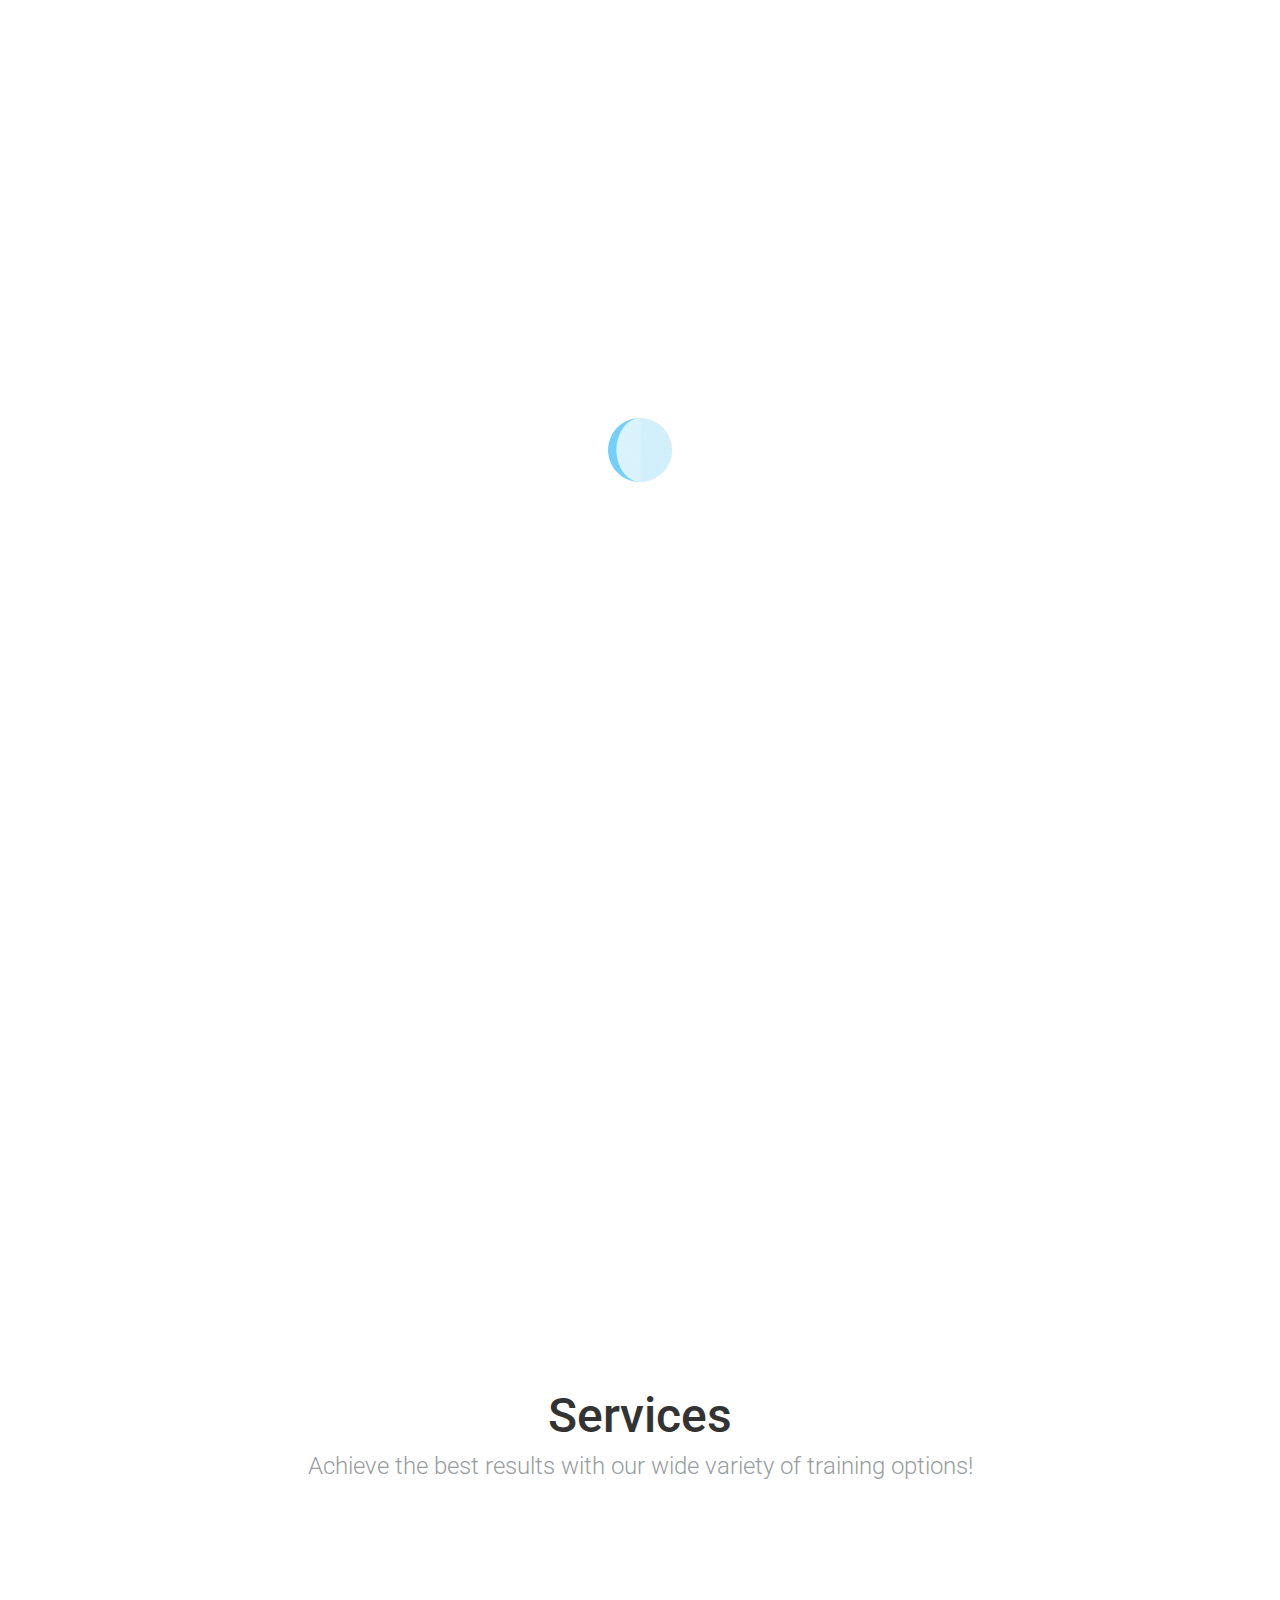
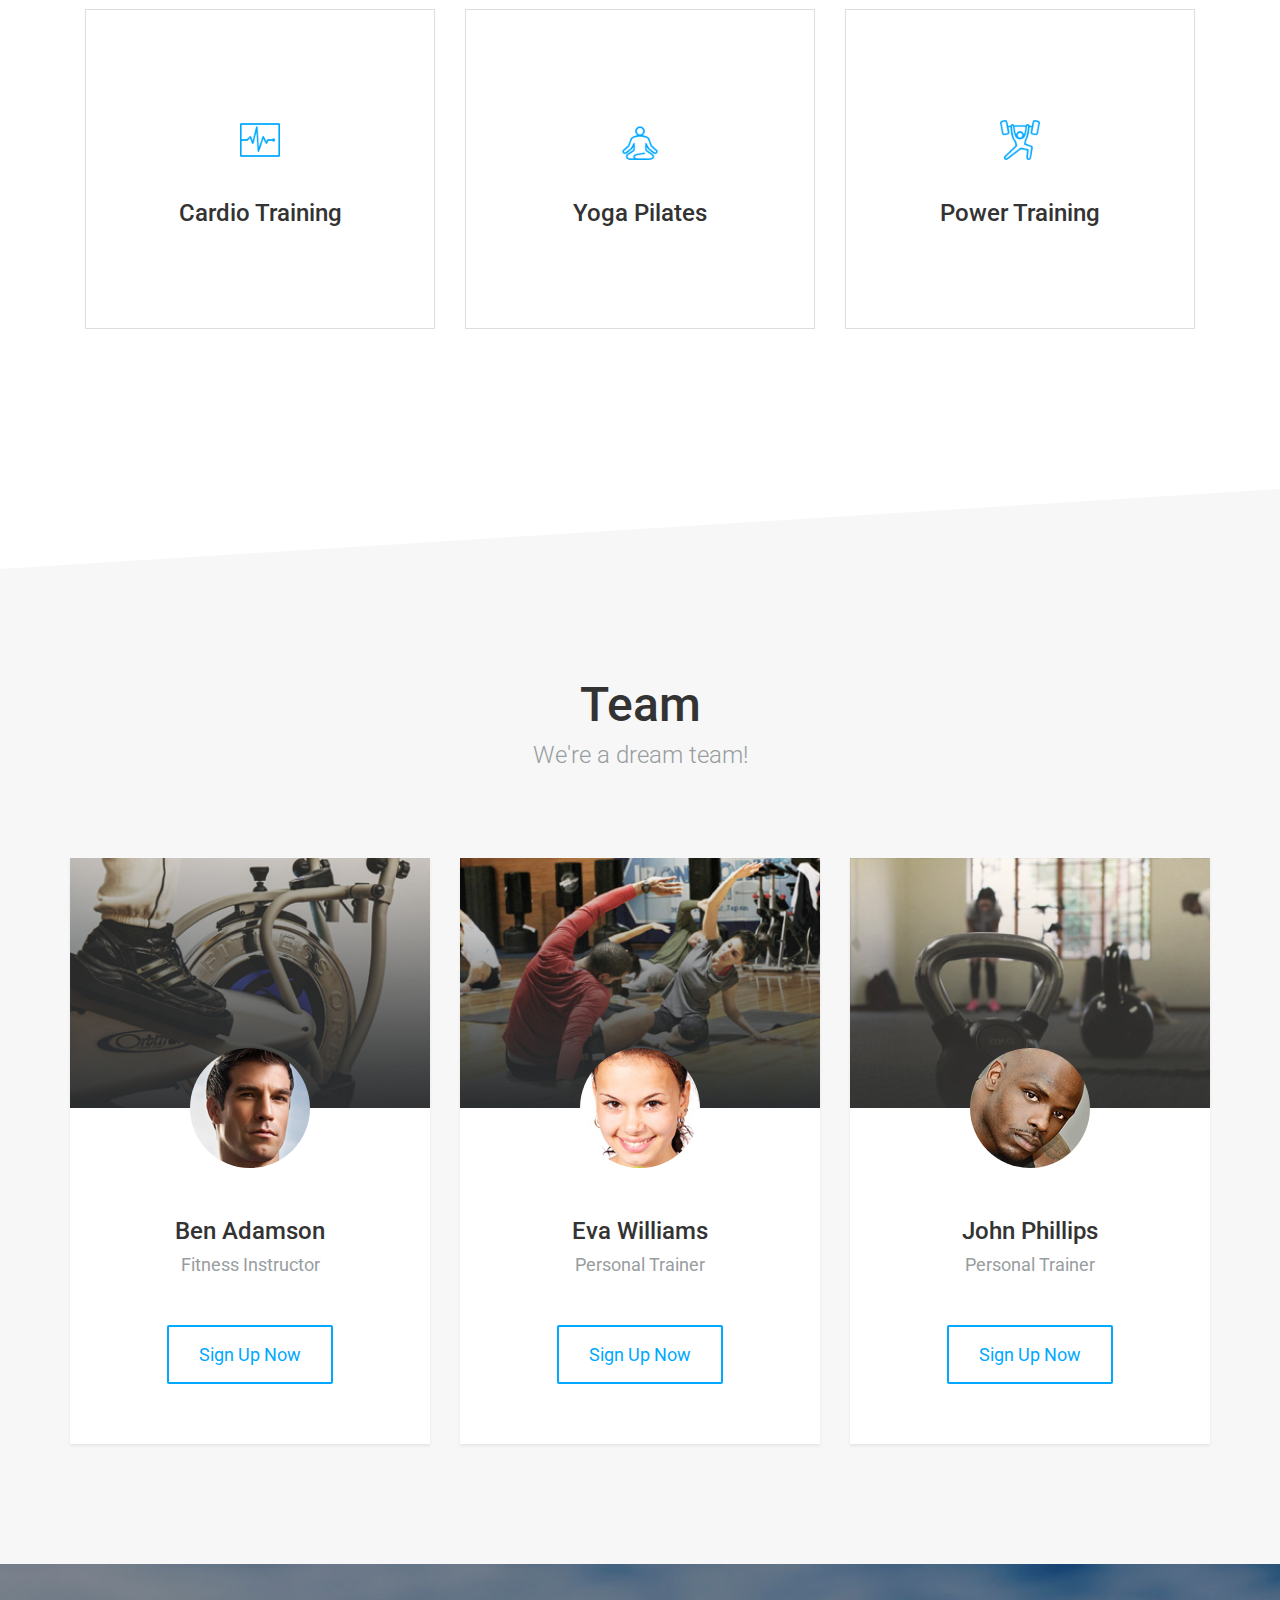
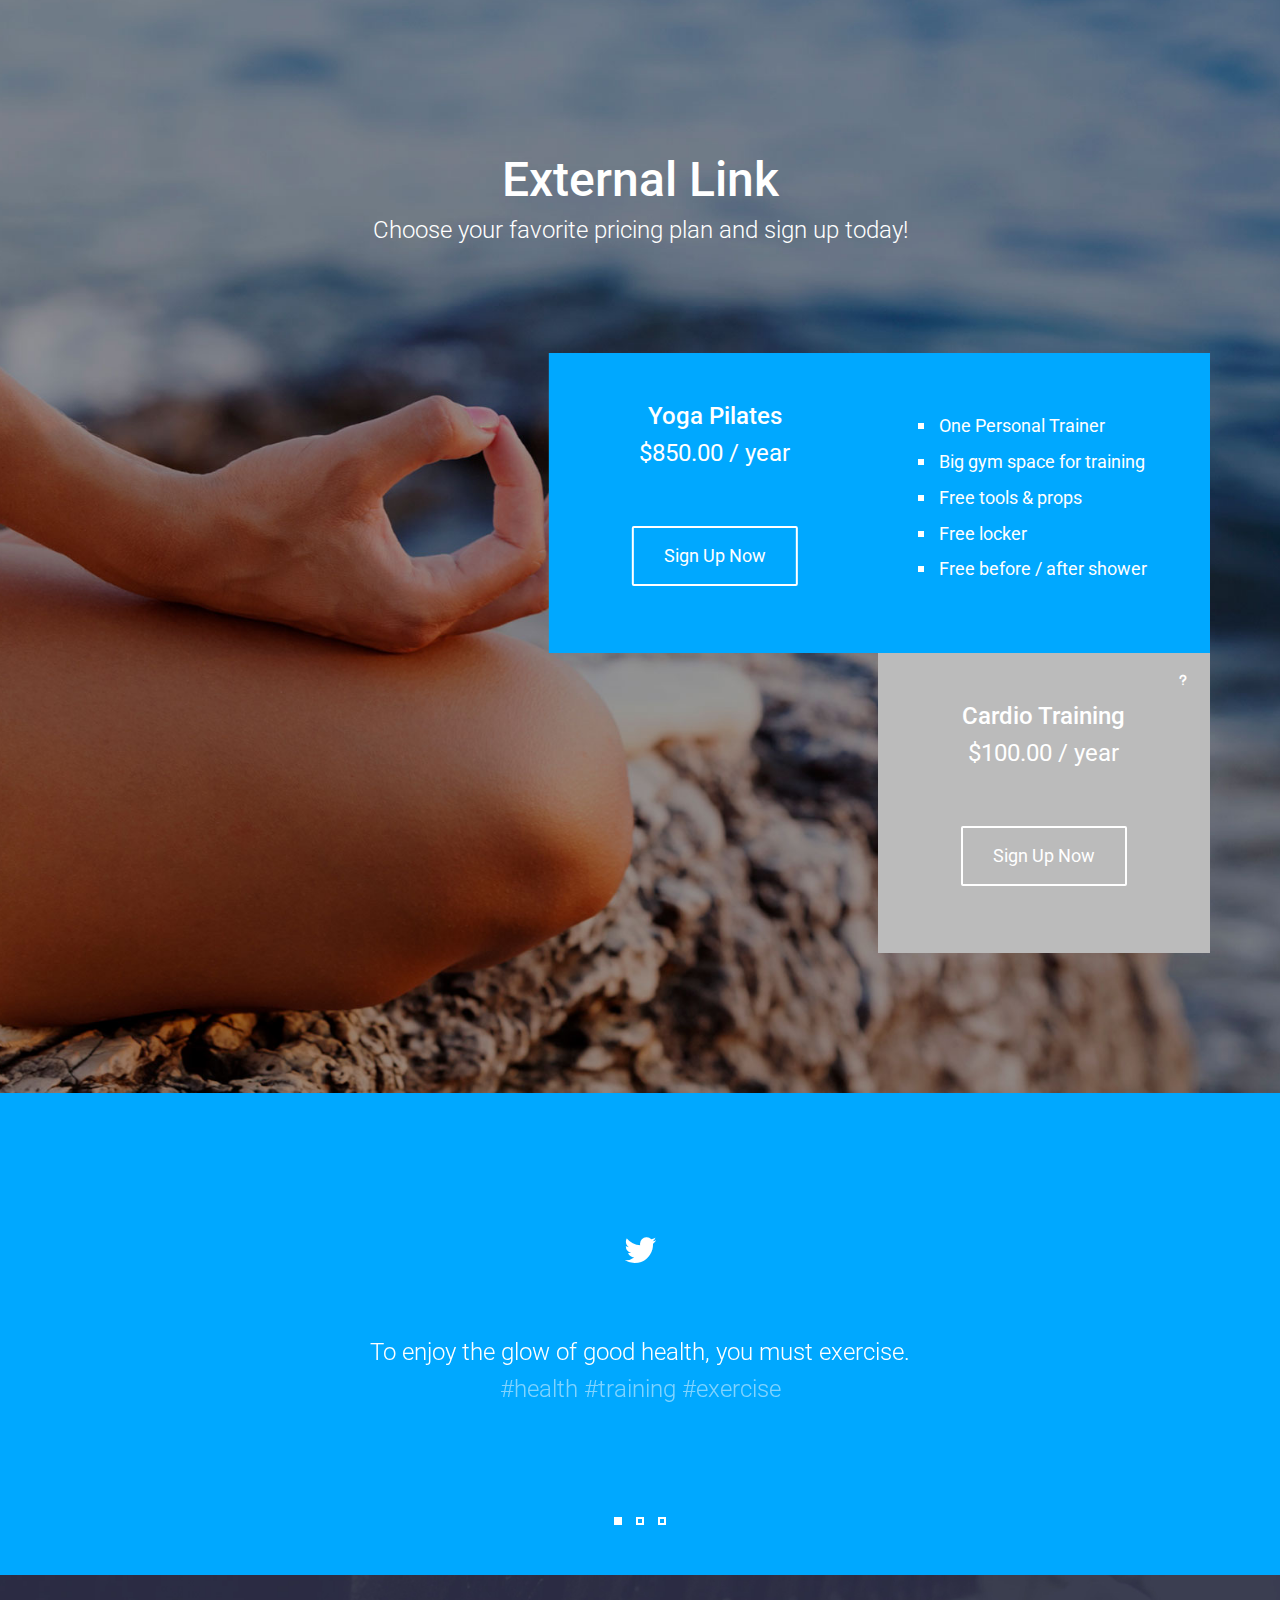
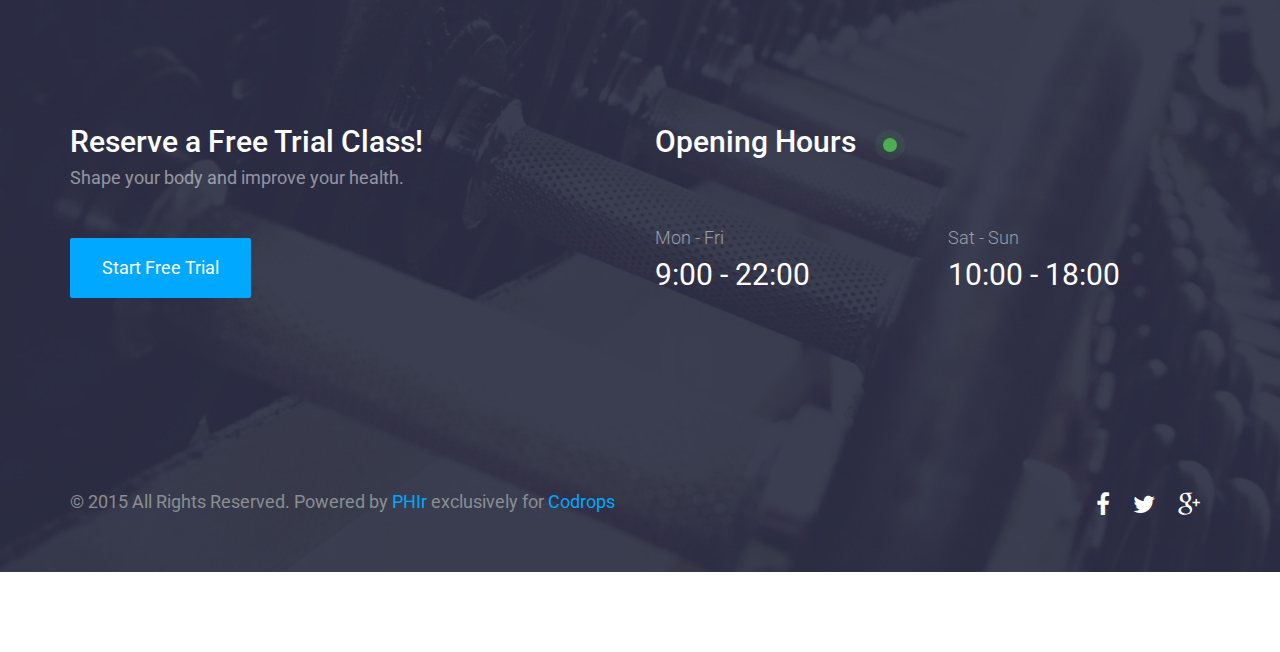
==== Cardio_based_glyconavi/index.html @ 179a2c0b "add templates" ====
<!DOCTYPE html>
<html lang="en">

<head>
	<meta charset="UTF-8">
	<meta http-equiv="X-UA-Compatible" content="IE=edge">
	<meta name="viewport" content="width=device-width, initial-scale=1">
	<title>Cardio: Free One Page Template by Luka Cvetinovic</title>
	<meta name="description" content="Cardio is a free one page template made exclusively for Codrops by Luka Cvetinovic" />
	<meta name="keywords" content="html template, css, free, one page, gym, fitness, web design" />
	<meta name="author" content="Luka Cvetinovic for Codrops" />
	<!-- Favicons (created with http://realfavicongenerator.net/)-->
	<link rel="apple-touch-icon" sizes="57x57" href="img/favicons/apple-touch-icon-57x57.png">
	<link rel="apple-touch-icon" sizes="60x60" href="img/favicons/apple-touch-icon-60x60.png">
	<link rel="icon" type="image/png" href="img/favicons/favicon-32x32.png" sizes="32x32">
	<link rel="icon" type="image/png" href="img/favicons/favicon-16x16.png" sizes="16x16">
	<link rel="manifest" href="img/favicons/manifest.json">
	<link rel="shortcut icon" href="img/favicons/favicon.ico">
	<meta name="msapplication-TileColor" content="#00a8ff">
	<meta name="msapplication-config" content="img/favicons/browserconfig.xml">
	<meta name="theme-color" content="#ffffff">
	<!-- Normalize -->
	<link rel="stylesheet" type="text/css" href="css/normalize.css">
	<!-- Bootstrap -->
	<link rel="stylesheet" type="text/css" href="css/bootstrap.css">
	<!-- Owl -->
	<link rel="stylesheet" type="text/css" href="css/owl.css">
	<!-- Animate.css -->
	<link rel="stylesheet" type="text/css" href="css/animate.css">
	<!-- Font Awesome -->
	<link rel="stylesheet" type="text/css" href="fonts/font-awesome-4.1.0/css/font-awesome.min.css">
	<!-- Elegant Icons -->
	<link rel="stylesheet" type="text/css" href="fonts/eleganticons/et-icons.css">
	<!-- Main style -->
	<link rel="stylesheet" type="text/css" href="css/cardio.css">
</head>

<body>
	<div class="preloader">
		<img src="img/loader.gif" alt="Preloader image">
	</div>
	<nav class="navbar">
		<div class="container">
			<!-- Brand and toggle get grouped for better mobile display -->
			<div class="navbar-header">
				<button type="button" class="navbar-toggle collapsed" data-toggle="collapse" data-target="#bs-example-navbar-collapse-1">
					<span class="sr-only">Toggle navigation</span>
					<span class="icon-bar"></span>
					<span class="icon-bar"></span>
					<span class="icon-bar"></span>
				</button>
				<a class="navbar-brand" href="#"><img src="img/logo/GlycoNAVI.png" data-active-url="img/logo-active.png" alt=""></a>
			</div>
			<!-- Collect the nav links, forms, and other content for toggling -->
			<div class="collapse navbar-collapse" id="bs-example-navbar-collapse-1">
				<ul class="nav navbar-nav navbar-right main-nav">
				  <li>Repository</li>
				  <li><a href="#services">Repository</a></li>
					<li><a href="#team">Database</a></li>
					<li><a href="#pricing">External Link</a></li>
					<li><a href="#" data-toggle="modal" data-target="#modal1" class="btn btn-blue">Sign Up</a></li>
				</ul>
			</div>
			<!-- /.navbar-collapse -->
		</div>
		<!-- /.container-fluid -->
	</nav>
	<header id="intro">
		<div class="container">
			<div class="table">
				<div class="header-text">
					<div class="row">
						<div class="col-md-12 text-center">
						  <h3 class="light white">Support for glycoscience.</h3>
						  <h1 class="white typed">It's the only place you have to live.</h1>
							<span class="typed-cursor">|</span>
						</div>
					</div>
				</div>
			</div>
		</div>
	</header>
	<section>
		<div class="cut cut-top"></div>
		<div class="container">
			<div class="row intro-tables">
				<div class="col-md-4">
					<div class="intro-table intro-table-first">
						<h5 class="white heading">Today's Schedule</h5>
						<div class="owl-carousel owl-schedule bottom">
							<div class="item">
								<div class="schedule-row row">
									<div class="col-xs-6">
										<h5 class="regular white">Early Exercise</h5>
									</div>
									<div class="col-xs-6 text-right">
										<h5 class="white">8:30 - 10:00</h5>
									</div>
								</div>
								<div class="schedule-row row">
									<div class="col-xs-6">
										<h5 class="regular white">Muscle Building</h5>
									</div>
									<div class="col-xs-6 text-right">
										<h5 class="white">8:30 - 10:00</h5>
									</div>
								</div>
								<div class="schedule-row row">
									<div class="col-xs-6">
										<h5 class="regular white">Cardio</h5>
									</div>
									<div class="col-xs-6 text-right">
										<h5 class="white">8:30 - 10:00</h5>
									</div>
								</div>
							</div>
							<div class="item">
								<div class="schedule-row row">
									<div class="col-xs-6">
										<h5 class="regular white">Early Exercise</h5>
									</div>
									<div class="col-xs-6 text-right">
										<h5 class="white">8:30 - 10:00</h5>
									</div>
								</div>
								<div class="schedule-row row">
									<div class="col-xs-6">
										<h5 class="regular white">Muscle Building</h5>
									</div>
									<div class="col-xs-6 text-right">
										<h5 class="white">8:30 - 10:00</h5>
									</div>
								</div>
								<div class="schedule-row row">
									<div class="col-xs-6">
										<h5 class="regular white">Cardio</h5>
									</div>
									<div class="col-xs-6 text-right">
										<h5 class="white">8:30 - 10:00</h5>
									</div>
								</div>
							</div>
							<div class="item">
								<div class="schedule-row row">
									<div class="col-xs-6">
										<h5 class="regular white">Early Exercise</h5>
									</div>
									<div class="col-xs-6 text-right">
										<h5 class="white">8:30 - 10:00</h5>
									</div>
								</div>
								<div class="schedule-row row">
									<div class="col-xs-6">
										<h5 class="regular white">Muscle Building</h5>
									</div>
									<div class="col-xs-6 text-right">
										<h5 class="white">8:30 - 10:00</h5>
									</div>
								</div>
								<div class="schedule-row row">
									<div class="col-xs-6">
										<h5 class="regular white">Cardio</h5>
									</div>
									<div class="col-xs-6 text-right">
										<h5 class="white">8:30 - 10:00</h5>
									</div>
								</div>
							</div>
						</div>
					</div>
				</div>
				<div class="col-md-4">
					<div class="intro-table intro-table-hover">
						<h5 class="white heading hide-hover">Premium Membership</h5>
						<div class="bottom">
							<h4 class="white heading small-heading no-margin regular">Register Today</h4>
							<h4 class="white heading small-pt">20% Discount</h4>
							<a href="#" class="btn btn-white-fill expand">Register</a>
						</div>
					</div>
				</div>
				<div class="col-md-4">
					<div class="intro-table intro-table-third">
						<h5 class="white heading">Happy Clients</h5>
						<div class="owl-testimonials bottom">
							<div class="item">
								<h4 class="white heading content">I couldn't be more happy with the results!</h4>
								<h5 class="white heading light author">Adam Jordan</h5>
							</div>
							<div class="item">
								<h4 class="white heading content">I can't believe how much better I feel!</h4>
								<h5 class="white heading light author">Greg Pardon</h5>
							</div>
							<div class="item">
								<h4 class="white heading content">Incredible transformation and I feel so healthy!</h4>
								<h5 class="white heading light author">Christina Goldman</h5>
							</div>
						</div>
					</div>
				</div>
			</div>
		</div>
	</section>
	<section id="services" class="section section-padded">
		<div class="container">
			<div class="row text-center title">
				<h2>Services</h2>
				<h4 class="light muted">Achieve the best results with our wide variety of training options!</h4>
			</div>
			<div class="row services">
				<div class="col-md-4">
					<div class="service">
						<div class="icon-holder">
							<img src="img/icons/heart-blue.png" alt="" class="icon">
						</div>
						<h4 class="heading">Cardio Training</h4>
						<p class="description">A elementum ligula lacus ac quam ultrices a scelerisque praesent vel suspendisse scelerisque a aenean hac montes.</p>
					</div>
				</div>
				<div class="col-md-4">
					<div class="service">
						<div class="icon-holder">
							<img src="img/icons/guru-blue.png" alt="" class="icon">
						</div>
						<h4 class="heading">Yoga Pilates</h4>
						<p class="description">A elementum ligula lacus ac quam ultrices a scelerisque praesent vel suspendisse scelerisque a aenean hac montes.</p>
					</div>
				</div>
				<div class="col-md-4">
					<div class="service">
						<div class="icon-holder">
							<img src="img/icons/weight-blue.png" alt="" class="icon">
						</div>
						<h4 class="heading">Power Training</h4>
						<p class="description">A elementum ligula lacus ac quam ultrices a scelerisque praesent vel suspendisse scelerisque a aenean hac montes.</p>
					</div>
				</div>
			</div>
		</div>
		<div class="cut cut-bottom"></div>
	</section>
	<section id="team" class="section gray-bg">
		<div class="container">
			<div class="row title text-center">
				<h2 class="margin-top">Team</h2>
				<h4 class="light muted">We're a dream team!</h4>
			</div>
			<div class="row">
				<div class="col-md-4">
					<div class="team text-center">
						<div class="cover" style="background:url('img/team/team-cover1.jpg'); background-size:cover;">
							<div class="overlay text-center">
								<h3 class="white">$69.00</h3>
								<h5 class="light light-white">1 - 5 sessions / month</h5>
							</div>
						</div>
						<img src="img/team/team3.jpg" alt="Team Image" class="avatar">
						<div class="title">
							<h4>Ben Adamson</h4>
							<h5 class="muted regular">Fitness Instructor</h5>
						</div>
						<button data-toggle="modal" data-target="#modal1" class="btn btn-blue-fill">Sign Up Now</button>
					</div>
				</div>
				<div class="col-md-4">
					<div class="team text-center">
						<div class="cover" style="background:url('img/team/team-cover2.jpg'); background-size:cover;">
							<div class="overlay text-center">
								<h3 class="white">$69.00</h3>
								<h5 class="light light-white">1 - 5 sessions / month</h5>
							</div>
						</div>
						<img src="img/team/team1.jpg" alt="Team Image" class="avatar">
						<div class="title">
							<h4>Eva Williams</h4>
							<h5 class="muted regular">Personal Trainer</h5>
						</div>
						<a href="#" data-toggle="modal" data-target="#modal1" class="btn btn-blue-fill ripple">Sign Up Now</a>
					</div>
				</div>
				<div class="col-md-4">
					<div class="team text-center">
						<div class="cover" style="background:url('img/team/team-cover3.jpg'); background-size:cover;">
							<div class="overlay text-center">
								<h3 class="white">$69.00</h3>
								<h5 class="light light-white">1 - 5 sessions / month</h5>
							</div>
						</div>
						<img src="img/team/team2.jpg" alt="Team Image" class="avatar">
						<div class="title">
							<h4>John Phillips</h4>
							<h5 class="muted regular">Personal Trainer</h5>
						</div>
						<a href="#" data-toggle="modal" data-target="#modal1" class="btn btn-blue-fill ripple">Sign Up Now</a>
					</div>
				</div>
			</div>
		</div>
	</section>
	<section id="pricing" class="section">
		<div class="container">
			<div class="row title text-center">
			  <h2 class="margin-top white">External Link</h2>
			  <h4 class="light white">Choose your favorite pricing plan and sign up today!</h4>
			</div>
			<div class="row no-margin">
				<div class="col-md-7 no-padding col-md-offset-5 pricings text-center">
					<div class="pricing">
						<div class="box-main active" data-img="img/pricing1.jpg">
							<h4 class="white">Yoga Pilates</h4>
							<h4 class="white regular light">$850.00 <span class="small-font">/ year</span></h4>
							<a href="#" data-toggle="modal" data-target="#modal1" class="btn btn-white-fill">Sign Up Now</a>
							<i class="info-icon icon_question"></i>
						</div>
						<div class="box-second active">
							<ul class="white-list text-left">
								<li>One Personal Trainer</li>
								<li>Big gym space for training</li>
								<li>Free tools &amp; props</li>
								<li>Free locker</li>
								<li>Free before / after shower</li>
							</ul>
						</div>
					</div>
					<div class="pricing">
						<div class="box-main" data-img="img/pricing2.jpg">
							<h4 class="white">Cardio Training</h4>
							<h4 class="white regular light">$100.00 <span class="small-font">/ year</span></h4>
							<a href="#" data-toggle="modal" data-target="#modal1" class="btn btn-white-fill">Sign Up Now</a>
							<i class="info-icon icon_question"></i>
						</div>
						<div class="box-second">
							<ul class="white-list text-left">
								<li>One Personal Trainer</li>
								<li>Big gym space for training</li>
								<li>Free tools &amp; props</li>
								<li>Free locker</li>
								<li>Free before / after shower</li>
							</ul>
						</div>
					</div>
				</div>
			</div>
		</div>
	</section>
	<section class="section section-padded blue-bg">
		<div class="container">
			<div class="row">
				<div class="col-md-8 col-md-offset-2">
					<div class="owl-twitter owl-carousel">
						<div class="item text-center">
							<i class="icon fa fa-twitter"></i>
							<h4 class="white light">To enjoy the glow of good health, you must exercise.</h4>
							<h4 class="light-white light">#health #training #exercise</h4>
						</div>
						<div class="item text-center">
							<i class="icon fa fa-twitter"></i>
							<h4 class="white light">To enjoy the glow of good health, you must exercise.</h4>
							<h4 class="light-white light">#health #training #exercise</h4>
						</div>
						<div class="item text-center">
							<i class="icon fa fa-twitter"></i>
							<h4 class="white light">To enjoy the glow of good health, you must exercise.</h4>
							<h4 class="light-white light">#health #training #exercise</h4>
						</div>
					</div>
				</div>
			</div>
		</div>
	</section>
	<div class="modal fade" id="modal1" tabindex="-1" role="dialog" aria-labelledby="myModalLabel" aria-hidden="true">
		<div class="modal-dialog">
			<div class="modal-content modal-popup">
				<a href="#" class="close-link"><i class="icon_close_alt2"></i></a>
				<h3 class="white">Sign Up</h3>
				<form action="" class="popup-form">
					<input type="text" class="form-control form-white" placeholder="Full Name">
					<input type="text" class="form-control form-white" placeholder="Email Address">
					<div class="dropdown">
						<button id="dLabel" class="form-control form-white dropdown" type="button" data-toggle="dropdown" aria-haspopup="true" aria-expanded="false">
							Pricing Plan
						</button>
						<ul class="dropdown-menu animated fadeIn" role="menu" aria-labelledby="dLabel">
							<li class="animated lightSpeedIn"><a href="#">1 month membership ($150)</a></li>
							<li class="animated lightSpeedIn"><a href="#">3 month membership ($350)</a></li>
							<li class="animated lightSpeedIn"><a href="#">1 year membership ($1000)</a></li>
							<li class="animated lightSpeedIn"><a href="#">Free trial class</a></li>
						</ul>
					</div>
					<div class="checkbox-holder text-left">
						<div class="checkbox">
							<input type="checkbox" value="None" id="squaredOne" name="check" />
							<label for="squaredOne"><span>I Agree to the <strong>Terms &amp; Conditions</strong></span></label>
						</div>
					</div>
					<button type="submit" class="btn btn-submit">Submit</button>
				</form>
			</div>
		</div>
	</div>
	<footer>
		<div class="container">
			<div class="row">
				<div class="col-sm-6 text-center-mobile">
					<h3 class="white">Reserve a Free Trial Class!</h3>
					<h5 class="light regular light-white">Shape your body and improve your health.</h5>
					<a href="#" class="btn btn-blue ripple trial-button">Start Free Trial</a>
				</div>
				<div class="col-sm-6 text-center-mobile">
					<h3 class="white">Opening Hours <span class="open-blink"></span></h3>
					<div class="row opening-hours">
						<div class="col-sm-6 text-center-mobile">
							<h5 class="light-white light">Mon - Fri</h5>
							<h3 class="regular white">9:00 - 22:00</h3>
						</div>
						<div class="col-sm-6 text-center-mobile">
							<h5 class="light-white light">Sat - Sun</h5>
							<h3 class="regular white">10:00 - 18:00</h3>
						</div>
					</div>
				</div>
			</div>
			<div class="row bottom-footer text-center-mobile">
				<div class="col-sm-8">
					<p>&copy; 2015 All Rights Reserved. Powered by <a href="http://www.phir.co/">PHIr</a> exclusively for <a href="http://tympanus.net/codrops/">Codrops</a></p>
				</div>
				<div class="col-sm-4 text-right text-center-mobile">
					<ul class="social-footer">
						<li><a href="http://www.facebook.com/pages/Codrops/159107397912"><i class="fa fa-facebook"></i></a></li>
						<li><a href="http://www.twitter.com/codrops"><i class="fa fa-twitter"></i></a></li>
						<li><a href="https://plus.google.com/101095823814290637419"><i class="fa fa-google-plus"></i></a></li>
					</ul>
				</div>
			</div>
		</div>
	</footer>
	<!-- Holder for mobile navigation -->
	<div class="mobile-nav">
		<ul>
		</ul>
		<a href="#" class="close-link"><i class="arrow_up"></i></a>
	</div>
	<!-- Scripts -->
	<script src="js/jquery-1.11.1.min.js"></script>
	<script src="js/owl.carousel.min.js"></script>
	<script src="js/bootstrap.min.js"></script>
	<script src="js/wow.min.js"></script>
	<script src="js/typewriter.js"></script>
	<script src="js/jquery.onepagenav.js"></script>
	<script src="js/main.js"></script>
</body>

</html>
---- Cardio_based_glyconavi/fonts/eleganticons/et-icons.css ----
@font-face {
	font-family: 'ElegantIcons';
	src:url('ElegantIcons.eot');
	src:url('ElegantIcons.eot?#iefix') format('embedded-opentype'),
		url('ElegantIcons.woff') format('woff'),
		url('ElegantIcons.ttf') format('truetype'),
		url('ElegantIcons.svg#ElegantIcons') format('svg');
	font-weight: normal;
	font-style: normal;
}

/* Use the following CSS code if you want to use data attributes for inserting your icons */
[data-icon]:before {
	font-family: 'ElegantIcons';
	content: attr(data-icon);
	speak: none;
	font-weight: normal;
	font-variant: normal;
	text-transform: none;
	line-height: 1;
	-webkit-font-smoothing: antialiased;
	-moz-osx-font-smoothing: grayscale;
}

/* Use the following CSS code if you want to have a class per icon */
/*
Instead of a list of all class selectors,
you can use the generic selector below, but it's slower:
[class*="your-class-prefix"] {
*/
.arrow_up, .arrow_down, .arrow_left, .arrow_right, .arrow_left-up, .arrow_right-up, .arrow_right-down, .arrow_left-down, .arrow-up-down, .arrow_up-down_alt, .arrow_left-right_alt, .arrow_left-right, .arrow_expand_alt2, .arrow_expand_alt, .arrow_condense, .arrow_expand, .arrow_move, .arrow_carrot-up, .arrow_carrot-down, .arrow_carrot-left, .arrow_carrot-right, .arrow_carrot-2up, .arrow_carrot-2down, .arrow_carrot-2left, .arrow_carrot-2right, .arrow_carrot-up_alt2, .arrow_carrot-down_alt2, .arrow_carrot-left_alt2, .arrow_carrot-right_alt2, .arrow_carrot-2up_alt2, .arrow_carrot-2down_alt2, .arrow_carrot-2left_alt2, .arrow_carrot-2right_alt2, .arrow_triangle-up, .arrow_triangle-down, .arrow_triangle-left, .arrow_triangle-right, .arrow_triangle-up_alt2, .arrow_triangle-down_alt2, .arrow_triangle-left_alt2, .arrow_triangle-right_alt2, .arrow_back, .icon_minus-06, .icon_plus, .icon_close, .icon_check, .icon_minus_alt2, .icon_plus_alt2, .icon_close_alt2, .icon_check_alt2, .icon_zoom-out_alt, .icon_zoom-in_alt, .icon_search, .icon_box-empty, .icon_box-selected, .icon_minus-box, .icon_plus-box, .icon_box-checked, .icon_circle-empty, .icon_circle-slelected, .icon_stop_alt2, .icon_stop, .icon_pause_alt2, .icon_pause, .icon_menu, .icon_menu-square_alt2, .icon_menu-circle_alt2, .icon_ul, .icon_ol, .icon_adjust-horiz, .icon_adjust-vert, .icon_document_alt, .icon_documents_alt, .icon_pencil, .icon_pencil-edit_alt, .icon_pencil-edit, .icon_folder-alt, .icon_folder-open_alt, .icon_folder-add_alt, .icon_info_alt, .icon_error-oct_alt, .icon_error-circle_alt, .icon_error-triangle_alt, .icon_question_alt2, .icon_question, .icon_comment_alt, .icon_chat_alt, .icon_vol-mute_alt, .icon_volume-low_alt, .icon_volume-high_alt, .icon_quotations, .icon_quotations_alt2, .icon_clock_alt, .icon_lock_alt, .icon_lock-open_alt, .icon_key_alt, .icon_cloud_alt, .icon_cloud-upload_alt, .icon_cloud-download_alt, .icon_image, .icon_images, .icon_lightbulb_alt, .icon_gift_alt, .icon_house_alt, .icon_genius, .icon_mobile, .icon_tablet, .icon_laptop, .icon_desktop, .icon_camera_alt, .icon_mail_alt, .icon_cone_alt, .icon_ribbon_alt, .icon_bag_alt, .icon_creditcard, .icon_cart_alt, .icon_paperclip, .icon_tag_alt, .icon_tags_alt, .icon_trash_alt, .icon_cursor_alt, .icon_mic_alt, .icon_compass_alt, .icon_pin_alt, .icon_pushpin_alt, .icon_map_alt, .icon_drawer_alt, .icon_toolbox_alt, .icon_book_alt, .icon_calendar, .icon_film, .icon_table, .icon_contacts_alt, .icon_headphones, .icon_lifesaver, .icon_piechart, .icon_refresh, .icon_link_alt, .icon_link, .icon_loading, .icon_blocked, .icon_archive_alt, .icon_heart_alt, .icon_star_alt, .icon_star-half_alt, .icon_star, .icon_star-half, .icon_tools, .icon_tool, .icon_cog, .icon_cogs, .arrow_up_alt, .arrow_down_alt, .arrow_left_alt, .arrow_right_alt, .arrow_left-up_alt, .arrow_right-up_alt, .arrow_right-down_alt, .arrow_left-down_alt, .arrow_condense_alt, .arrow_expand_alt3, .arrow_carrot_up_alt, .arrow_carrot-down_alt, .arrow_carrot-left_alt, .arrow_carrot-right_alt, .arrow_carrot-2up_alt, .arrow_carrot-2dwnn_alt, .arrow_carrot-2left_alt, .arrow_carrot-2right_alt, .arrow_triangle-up_alt, .arrow_triangle-down_alt, .arrow_triangle-left_alt, .arrow_triangle-right_alt, .icon_minus_alt, .icon_plus_alt, .icon_close_alt, .icon_check_alt, .icon_zoom-out, .icon_zoom-in, .icon_stop_alt, .icon_menu-square_alt, .icon_menu-circle_alt, .icon_document, .icon_documents, .icon_pencil_alt, .icon_folder, .icon_folder-open, .icon_folder-add, .icon_folder_upload, .icon_folder_download, .icon_info, .icon_error-circle, .icon_error-oct, .icon_error-triangle, .icon_question_alt, .icon_comment, .icon_chat, .icon_vol-mute, .icon_volume-low, .icon_volume-high, .icon_quotations_alt, .icon_clock, .icon_lock, .icon_lock-open, .icon_key, .icon_cloud, .icon_cloud-upload, .icon_cloud-download, .icon_lightbulb, .icon_gift, .icon_house, .icon_camera, .icon_mail, .icon_cone, .icon_ribbon, .icon_bag, .icon_cart, .icon_tag, .icon_tags, .icon_trash, .icon_cursor, .icon_mic, .icon_compass, .icon_pin, .icon_pushpin, .icon_map, .icon_drawer, .icon_toolbox, .icon_book, .icon_contacts, .icon_archive, .icon_heart, .icon_profile, .icon_group, .icon_grid-2x2, .icon_grid-3x3, .icon_music, .icon_pause_alt, .icon_phone, .icon_upload, .icon_download, .social_facebook, .social_twitter, .social_pinterest, .social_googleplus, .social_tumblr, .social_tumbleupon, .social_wordpress, .social_instagram, .social_dribbble, .social_vimeo, .social_linkedin, .social_rss, .social_deviantart, .social_share, .social_myspace, .social_skype, .social_youtube, .social_picassa, .social_googledrive, .social_flickr, .social_blogger, .social_spotify, .social_delicious, .social_facebook_circle, .social_twitter_circle, .social_pinterest_circle, .social_googleplus_circle, .social_tumblr_circle, .social_stumbleupon_circle, .social_wordpress_circle, .social_instagram_circle, .social_dribbble_circle, .social_vimeo_circle, .social_linkedin_circle, .social_rss_circle, .social_deviantart_circle, .social_share_circle, .social_myspace_circle, .social_skype_circle, .social_youtube_circle, .social_picassa_circle, .social_googledrive_alt2, .social_flickr_circle, .social_blogger_circle, .social_spotify_circle, .social_delicious_circle, .social_facebook_square, .social_twitter_square, .social_pinterest_square, .social_googleplus_square, .social_tumblr_square, .social_stumbleupon_square, .social_wordpress_square, .social_instagram_square, .social_dribbble_square, .social_vimeo_square, .social_linkedin_square, .social_rss_square, .social_deviantart_square, .social_share_square, .social_myspace_square, .social_skype_square, .social_youtube_square, .social_picassa_square, .social_googledrive_square, .social_flickr_square, .social_blogger_square, .social_spotify_square, .social_delicious_square, .icon_printer, .icon_calulator, .icon_building, .icon_floppy, .icon_drive, .icon_search-2, .icon_id, .icon_id-2, .icon_puzzle, .icon_like, .icon_dislike, .icon_mug, .icon_currency, .icon_wallet, .icon_pens, .icon_easel, .icon_flowchart, .icon_datareport, .icon_briefcase, .icon_shield, .icon_percent, .icon_globe, .icon_globe-2, .icon_target, .icon_hourglass, .icon_balance, .icon_rook, .icon_printer-alt, .icon_calculator_alt, .icon_building_alt, .icon_floppy_alt, .icon_drive_alt, .icon_search_alt, .icon_id_alt, .icon_id-2_alt, .icon_puzzle_alt, .icon_like_alt, .icon_dislike_alt, .icon_mug_alt, .icon_currency_alt, .icon_wallet_alt, .icon_pens_alt, .icon_easel_alt, .icon_flowchart_alt, .icon_datareport_alt, .icon_briefcase_alt, .icon_shield_alt, .icon_percent_alt, .icon_globe_alt, .icon_clipboard {
	font-family: 'ElegantIcons';
	speak: none;
	font-style: normal;
	font-weight: normal;
	font-variant: normal;
	text-transform: none;
	line-height: 1;
	-webkit-font-smoothing: antialiased;
}
.arrow_up:before {
	content: "\21";
}
.arrow_down:before {
	content: "\22";
}
.arrow_left:before {
	content: "\23";
}
.arrow_right:before {
	content: "\24";
}
.arrow_left-up:before {
	content: "\25";
}
.arrow_right-up:before {
	content: "\26";
}
.arrow_right-down:before {
	content: "\27";
}
.arrow_left-down:before {
	content: "\28";
}
.arrow-up-down:before {
	content: "\29";
}
.arrow_up-down_alt:before {
	content: "\2a";
}
.arrow_left-right_alt:before {
	content: "\2b";
}
.arrow_left-right:before {
	content: "\2c";
}
.arrow_expand_alt2:before {
	content: "\2d";
}
.arrow_expand_alt:before {
	content: "\2e";
}
.arrow_condense:before {
	content: "\2f";
}
.arrow_expand:before {
	content: "\30";
}
.arrow_move:before {
	content: "\31";
}
.arrow_carrot-up:before {
	content: "\32";
}
.arrow_carrot-down:before {
	content: "\33";
}
.arrow_carrot-left:before {
	content: "\34";
}
.arrow_carrot-right:before {
	content: "\35";
}
.arrow_carrot-2up:before {
	content: "\36";
}
.arrow_carrot-2down:before {
	content: "\37";
}
.arrow_carrot-2left:before {
	content: "\38";
}
.arrow_carrot-2right:before {
	content: "\39";
}
.arrow_carrot-up_alt2:before {
	content: "\3a";
}
.arrow_carrot-down_alt2:before {
	content: "\3b";
}
.arrow_carrot-left_alt2:before {
	content: "\3c";
}
.arrow_carrot-right_alt2:before {
	content: "\3d";
}
.arrow_carrot-2up_alt2:before {
	content: "\3e";
}
.arrow_carrot-2down_alt2:before {
	content: "\3f";
}
.arrow_carrot-2left_alt2:before {
	content: "\40";
}
.arrow_carrot-2right_alt2:before {
	content: "\41";
}
.arrow_triangle-up:before {
	content: "\42";
}
.arrow_triangle-down:before {
	content: "\43";
}
.arrow_triangle-left:before {
	content: "\44";
}
.arrow_triangle-right:before {
	content: "\45";
}
.arrow_triangle-up_alt2:before {
	content: "\46";
}
.arrow_triangle-down_alt2:before {
	content: "\47";
}
.arrow_triangle-left_alt2:before {
	content: "\48";
}
.arrow_triangle-right_alt2:before {
	content: "\49";
}
.arrow_back:before {
	content: "\4a";
}
.icon_minus-06:before {
	content: "\4b";
}
.icon_plus:before {
	content: "\4c";
}
.icon_close:before {
	content: "\4d";
}
.icon_check:before {
	content: "\4e";
}
.icon_minus_alt2:before {
	content: "\4f";
}
.icon_plus_alt2:before {
	content: "\50";
}
.icon_close_alt2:before {
	content: "\51";
}
.icon_check_alt2:before {
	content: "\52";
}
.icon_zoom-out_alt:before {
	content: "\53";
}
.icon_zoom-in_alt:before {
	content: "\54";
}
.icon_search:before {
	content: "\55";
}
.icon_box-empty:before {
	content: "\56";
}
.icon_box-selected:before {
	content: "\57";
}
.icon_minus-box:before {
	content: "\58";
}
.icon_plus-box:before {
	content: "\59";
}
.icon_box-checked:before {
	content: "\5a";
}
.icon_circle-empty:before {
	content: "\5b";
}
.icon_circle-slelected:before {
	content: "\5c";
}
.icon_stop_alt2:before {
	content: "\5d";
}
.icon_stop:before {
	content: "\5e";
}
.icon_pause_alt2:before {
	content: "\5f";
}
.icon_pause:before {
	content: "\60";
}
.icon_menu:before {
	content: "\61";
}
.icon_menu-square_alt2:before {
	content: "\62";
}
.icon_menu-circle_alt2:before {
	content: "\63";
}
.icon_ul:before {
	content: "\64";
}
.icon_ol:before {
	content: "\65";
}
.icon_adjust-horiz:before {
	content: "\66";
}
.icon_adjust-vert:before {
	content: "\67";
}
.icon_document_alt:before {
	content: "\68";
}
.icon_documents_alt:before {
	content: "\69";
}
.icon_pencil:before {
	content: "\6a";
}
.icon_pencil-edit_alt:before {
	content: "\6b";
}
.icon_pencil-edit:before {
	content: "\6c";
}
.icon_folder-alt:before {
	content: "\6d";
}
.icon_folder-open_alt:before {
	content: "\6e";
}
.icon_folder-add_alt:before {
	content: "\6f";
}
.icon_info_alt:before {
	content: "\70";
}
.icon_error-oct_alt:before {
	content: "\71";
}
.icon_error-circle_alt:before {
	content: "\72";
}
.icon_error-triangle_alt:before {
	content: "\73";
}
.icon_question_alt2:before {
	content: "\74";
}
.icon_question:before {
	content: "\75";
}
.icon_comment_alt:before {
	content: "\76";
}
.icon_chat_alt:before {
	content: "\77";
}
.icon_vol-mute_alt:before {
	content: "\78";
}
.icon_volume-low_alt:before {
	content: "\79";
}
.icon_volume-high_alt:before {
	content: "\7a";
}
.icon_quotations:before {
	content: "\7b";
}
.icon_quotations_alt2:before {
	content: "\7c";
}
.icon_clock_alt:before {
	content: "\7d";
}
.icon_lock_alt:before {
	content: "\7e";
}
.icon_lock-open_alt:before {
	content: "\e000";
}
.icon_key_alt:before {
	content: "\e001";
}
.icon_cloud_alt:before {
	content: "\e002";
}
.icon_cloud-upload_alt:before {
	content: "\e003";
}
.icon_cloud-download_alt:before {
	content: "\e004";
}
.icon_image:before {
	content: "\e005";
}
.icon_images:before {
	content: "\e006";
}
.icon_lightbulb_alt:before {
	content: "\e007";
}
.icon_gift_alt:before {
	content: "\e008";
}
.icon_house_alt:before {
	content: "\e009";
}
.icon_genius:before {
	content: "\e00a";
}
.icon_mobile:before {
	content: "\e00b";
}
.icon_tablet:before {
	content: "\e00c";
}
.icon_laptop:before {
	content: "\e00d";
}
.icon_desktop:before {
	content: "\e00e";
}
.icon_camera_alt:before {
	content: "\e00f";
}
.icon_mail_alt:before {
	content: "\e010";
}
.icon_cone_alt:before {
	content: "\e011";
}
.icon_ribbon_alt:before {
	content: "\e012";
}
.icon_bag_alt:before {
	content: "\e013";
}
.icon_creditcard:before {
	content: "\e014";
}
.icon_cart_alt:before {
	content: "\e015";
}
.icon_paperclip:before {
	content: "\e016";
}
.icon_tag_alt:before {
	content: "\e017";
}
.icon_tags_alt:before {
	content: "\e018";
}
.icon_trash_alt:before {
	content: "\e019";
}
.icon_cursor_alt:before {
	content: "\e01a";
}
.icon_mic_alt:before {
	content: "\e01b";
}
.icon_compass_alt:before {
	content: "\e01c";
}
.icon_pin_alt:before {
	content: "\e01d";
}
.icon_pushpin_alt:before {
	content: "\e01e";
}
.icon_map_alt:before {
	content: "\e01f";
}
.icon_drawer_alt:before {
	content: "\e020";
}
.icon_toolbox_alt:before {
	content: "\e021";
}
.icon_book_alt:before {
	content: "\e022";
}
.icon_calendar:before {
	content: "\e023";
}
.icon_film:before {
	content: "\e024";
}
.icon_table:before {
	content: "\e025";
}
.icon_contacts_alt:before {
	content: "\e026";
}
.icon_headphones:before {
	content: "\e027";
}
.icon_lifesaver:before {
	content: "\e028";
}
.icon_piechart:before {
	content: "\e029";
}
.icon_refresh:before {
	content: "\e02a";
}
.icon_link_alt:before {
	content: "\e02b";
}
.icon_link:before {
	content: "\e02c";
}
.icon_loading:before {
	content: "\e02d";
}
.icon_blocked:before {
	content: "\e02e";
}
.icon_archive_alt:before {
	content: "\e02f";
}
.icon_heart_alt:before {
	content: "\e030";
}
.icon_star_alt:before {
	content: "\e031";
}
.icon_star-half_alt:before {
	content: "\e032";
}
.icon_star:before {
	content: "\e033";
}
.icon_star-half:before {
	content: "\e034";
}
.icon_tools:before {
	content: "\e035";
}
.icon_tool:before {
	content: "\e036";
}
.icon_cog:before {
	content: "\e037";
}
.icon_cogs:before {
	content: "\e038";
}
.arrow_up_alt:before {
	content: "\e039";
}
.arrow_down_alt:before {
	content: "\e03a";
}
.arrow_left_alt:before {
	content: "\e03b";
}
.arrow_right_alt:before {
	content: "\e03c";
}
.arrow_left-up_alt:before {
	content: "\e03d";
}
.arrow_right-up_alt:before {
	content: "\e03e";
}
.arrow_right-down_alt:before {
	content: "\e03f";
}
.arrow_left-down_alt:before {
	content: "\e040";
}
.arrow_condense_alt:before {
	content: "\e041";
}
.arrow_expand_alt3:before {
	content: "\e042";
}
.arrow_carrot_up_alt:before {
	content: "\e043";
}
.arrow_carrot-down_alt:before {
	content: "\e044";
}
.arrow_carrot-left_alt:before {
	content: "\e045";
}
.arrow_carrot-right_alt:before {
	content: "\e046";
}
.arrow_carrot-2up_alt:before {
	content: "\e047";
}
.arrow_carrot-2dwnn_alt:before {
	content: "\e048";
}
.arrow_carrot-2left_alt:before {
	content: "\e049";
}
.arrow_carrot-2right_alt:before {
	content: "\e04a";
}
.arrow_triangle-up_alt:before {
	content: "\e04b";
}
.arrow_triangle-down_alt:before {
	content: "\e04c";
}
.arrow_triangle-left_alt:before {
	content: "\e04d";
}
.arrow_triangle-right_alt:before {
	content: "\e04e";
}
.icon_minus_alt:before {
	content: "\e04f";
}
.icon_plus_alt:before {
	content: "\e050";
}
.icon_close_alt:before {
	content: "\e051";
}
.icon_check_alt:before {
	content: "\e052";
}
.icon_zoom-out:before {
	content: "\e053";
}
.icon_zoom-in:before {
	content: "\e054";
}
.icon_stop_alt:before {
	content: "\e055";
}
.icon_menu-square_alt:before {
	content: "\e056";
}
.icon_menu-circle_alt:before {
	content: "\e057";
}
.icon_document:before {
	content: "\e058";
}
.icon_documents:before {
	content: "\e059";
}
.icon_pencil_alt:before {
	content: "\e05a";
}
.icon_folder:before {
	content: "\e05b";
}
.icon_folder-open:before {
	content: "\e05c";
}
.icon_folder-add:before {
	content: "\e05d";
}
.icon_folder_upload:before {
	content: "\e05e";
}
.icon_folder_download:before {
	content: "\e05f";
}
.icon_info:before {
	content: "\e060";
}
.icon_error-circle:before {
	content: "\e061";
}
.icon_error-oct:before {
	content: "\e062";
}
.icon_error-triangle:before {
	content: "\e063";
}
.icon_question_alt:before {
	content: "\e064";
}
.icon_comment:before {
	content: "\e065";
}
.icon_chat:before {
	content: "\e066";
}
.icon_vol-mute:before {
	content: "\e067";
}
.icon_volume-low:before {
	content: "\e068";
}
.icon_volume-high:before {
	content: "\e069";
}
.icon_quotations_alt:before {
	content: "\e06a";
}
.icon_clock:before {
	content: "\e06b";
}
.icon_lock:before {
	content: "\e06c";
}
.icon_lock-open:before {
	content: "\e06d";
}
.icon_key:before {
	content: "\e06e";
}
.icon_cloud:before {
	content: "\e06f";
}
.icon_cloud-upload:before {
	content: "\e070";
}
.icon_cloud-download:before {
	content: "\e071";
}
.icon_lightbulb:before {
	content: "\e072";
}
.icon_gift:before {
	content: "\e073";
}
.icon_house:before {
	content: "\e074";
}
.icon_camera:before {
	content: "\e075";
}
.icon_mail:before {
	content: "\e076";
}
.icon_cone:before {
	content: "\e077";
}
.icon_ribbon:before {
	content: "\e078";
}
.icon_bag:before {
	content: "\e079";
}
.icon_cart:before {
	content: "\e07a";
}
.icon_tag:before {
	content: "\e07b";
}
.icon_tags:before {
	content: "\e07c";
}
.icon_trash:before {
	content: "\e07d";
}
.icon_cursor:before {
	content: "\e07e";
}
.icon_mic:before {
	content: "\e07f";
}
.icon_compass:before {
	content: "\e080";
}
.icon_pin:before {
	content: "\e081";
}
.icon_pushpin:before {
	content: "\e082";
}
.icon_map:before {
	content: "\e083";
}
.icon_drawer:before {
	content: "\e084";
}
.icon_toolbox:before {
	content: "\e085";
}
.icon_book:before {
	content: "\e086";
}
.icon_contacts:before {
	content: "\e087";
}
.icon_archive:before {
	content: "\e088";
}
.icon_heart:before {
	content: "\e089";
}
.icon_profile:before {
	content: "\e08a";
}
.icon_group:before {
	content: "\e08b";
}
.icon_grid-2x2:before {
	content: "\e08c";
}
.icon_grid-3x3:before {
	content: "\e08d";
}
.icon_music:before {
	content: "\e08e";
}
.icon_pause_alt:before {
	content: "\e08f";
}
.icon_phone:before {
	content: "\e090";
}
.icon_upload:before {
	content: "\e091";
}
.icon_download:before {
	content: "\e092";
}
.social_facebook:before {
	content: "\e093";
}
.social_twitter:before {
	content: "\e094";
}
.social_pinterest:before {
	content: "\e095";
}
.social_googleplus:before {
	content: "\e096";
}
.social_tumblr:before {
	content: "\e097";
}
.social_tumbleupon:before {
	content: "\e098";
}
.social_wordpress:before {
	content: "\e099";
}
.social_instagram:before {
	content: "\e09a";
}
.social_dribbble:before {
	content: "\e09b";
}
.social_vimeo:before {
	content: "\e09c";
}
.social_linkedin:before {
	content: "\e09d";
}
.social_rss:before {
	content: "\e09e";
}
.social_deviantart:before {
	content: "\e09f";
}
.social_share:before {
	content: "\e0a0";
}
.social_myspace:before {
	content: "\e0a1";
}
.social_skype:before {
	content: "\e0a2";
}
.social_youtube:before {
	content: "\e0a3";
}
.social_picassa:before {
	content: "\e0a4";
}
.social_googledrive:before {
	content: "\e0a5";
}
.social_flickr:before {
	content: "\e0a6";
}
.social_blogger:before {
	content: "\e0a7";
}
.social_spotify:before {
	content: "\e0a8";
}
.social_delicious:before {
	content: "\e0a9";
}
.social_facebook_circle:before {
	content: "\e0aa";
}
.social_twitter_circle:before {
	content: "\e0ab";
}
.social_pinterest_circle:before {
	content: "\e0ac";
}
.social_googleplus_circle:before {
	content: "\e0ad";
}
.social_tumblr_circle:before {
	content: "\e0ae";
}
.social_stumbleupon_circle:before {
	content: "\e0af";
}
.social_wordpress_circle:before {
	content: "\e0b0";
}
.social_instagram_circle:before {
	content: "\e0b1";
}
.social_dribbble_circle:before {
	content: "\e0b2";
}
.social_vimeo_circle:before {
	content: "\e0b3";
}
.social_linkedin_circle:before {
	content: "\e0b4";
}
.social_rss_circle:before {
	content: "\e0b5";
}
.social_deviantart_circle:before {
	content: "\e0b6";
}
.social_share_circle:before {
	content: "\e0b7";
}
.social_myspace_circle:before {
	content: "\e0b8";
}
.social_skype_circle:before {
	content: "\e0b9";
}
.social_youtube_circle:before {
	content: "\e0ba";
}
.social_picassa_circle:before {
	content: "\e0bb";
}
.social_googledrive_alt2:before {
	content: "\e0bc";
}
.social_flickr_circle:before {
	content: "\e0bd";
}
.social_blogger_circle:before {
	content: "\e0be";
}
.social_spotify_circle:before {
	content: "\e0bf";
}
.social_delicious_circle:before {
	content: "\e0c0";
}
.social_facebook_square:before {
	content: "\e0c1";
}
.social_twitter_square:before {
	content: "\e0c2";
}
.social_pinterest_square:before {
	content: "\e0c3";
}
.social_googleplus_square:before {
	content: "\e0c4";
}
.social_tumblr_square:before {
	content: "\e0c5";
}
.social_stumbleupon_square:before {
	content: "\e0c6";
}
.social_wordpress_square:before {
	content: "\e0c7";
}
.social_instagram_square:before {
	content: "\e0c8";
}
.social_dribbble_square:before {
	content: "\e0c9";
}
.social_vimeo_square:before {
	content: "\e0ca";
}
.social_linkedin_square:before {
	content: "\e0cb";
}
.social_rss_square:before {
	content: "\e0cc";
}
.social_deviantart_square:before {
	content: "\e0cd";
}
.social_share_square:before {
	content: "\e0ce";
}
.social_myspace_square:before {
	content: "\e0cf";
}
.social_skype_square:before {
	content: "\e0d0";
}
.social_youtube_square:before {
	content: "\e0d1";
}
.social_picassa_square:before {
	content: "\e0d2";
}
.social_googledrive_square:before {
	content: "\e0d3";
}
.social_flickr_square:before {
	content: "\e0d4";
}
.social_blogger_square:before {
	content: "\e0d5";
}
.social_spotify_square:before {
	content: "\e0d6";
}
.social_delicious_square:before {
	content: "\e0d7";
}
.icon_printer:before {
	content: "\e103";
}
.icon_calulator:before {
	content: "\e0ee";
}
.icon_building:before {
	content: "\e0ef";
}
.icon_floppy:before {
	content: "\e0e8";
}
.icon_drive:before {
	content: "\e0ea";
}
.icon_search-2:before {
	content: "\e101";
}
.icon_id:before {
	content: "\e107";
}
.icon_id-2:before {
	content: "\e108";
}
.icon_puzzle:before {
	content: "\e102";
}
.icon_like:before {
	content: "\e106";
}
.icon_dislike:before {
	content: "\e0eb";
}
.icon_mug:before {
	content: "\e105";
}
.icon_currency:before {
	content: "\e0ed";
}
.icon_wallet:before {
	content: "\e100";
}
.icon_pens:before {
	content: "\e104";
}
.icon_easel:before {
	content: "\e0e9";
}
.icon_flowchart:before {
	content: "\e109";
}
.icon_datareport:before {
	content: "\e0ec";
}
.icon_briefcase:before {
	content: "\e0fe";
}
.icon_shield:before {
	content: "\e0f6";
}
.icon_percent:before {
	content: "\e0fb";
}
.icon_globe:before {
	content: "\e0e2";
}
.icon_globe-2:before {
	content: "\e0e3";
}
.icon_target:before {
	content: "\e0f5";
}
.icon_hourglass:before {
	content: "\e0e1";
}
.icon_balance:before {
	content: "\e0ff";
}
.icon_rook:before {
	content: "\e0f8";
}
.icon_printer-alt:before {
	content: "\e0fa";
}
.icon_calculator_alt:before {
	content: "\e0e7";
}
.icon_building_alt:before {
	content: "\e0fd";
}
.icon_floppy_alt:before {
	content: "\e0e4";
}
.icon_drive_alt:before {
	content: "\e0e5";
}
.icon_search_alt:before {
	content: "\e0f7";
}
.icon_id_alt:before {
	content: "\e0e0";
}
.icon_id-2_alt:before {
	content: "\e0fc";
}
.icon_puzzle_alt:before {
	content: "\e0f9";
}
.icon_like_alt:before {
	content: "\e0dd";
}
.icon_dislike_alt:before {
	content: "\e0f1";
}
.icon_mug_alt:before {
	content: "\e0dc";
}
.icon_currency_alt:before {
	content: "\e0f3";
}
.icon_wallet_alt:before {
	content: "\e0d8";
}
.icon_pens_alt:before {
	content: "\e0db";
}
.icon_easel_alt:before {
	content: "\e0f0";
}
.icon_flowchart_alt:before {
	content: "\e0df";
}
.icon_datareport_alt:before {
	content: "\e0f2";
}
.icon_briefcase_alt:before {
	content: "\e0f4";
}
.icon_shield_alt:before {
	content: "\e0d9";
}
.icon_percent_alt:before {
	content: "\e0da";
}
.icon_globe_alt:before {
	content: "\e0de";
}
.icon_clipboard:before {
	content: "\e0e6";
}


	.glyph {
		float: left;
		text-align: center;
		padding: .75em;
		margin: .4em 1.5em .75em 0;
		width: 6em;
text-shadow: none;
	}
        .glyph_big {
        font-size: 128px;
        color: #59c5dc;
        float: left;
        margin-right: 20px;
        }

        .glyph div { padding-bottom: 10px;}

	.glyph input {
		font-family: consolas, monospace;
		font-size: 12px;
		width: 100%;
		text-align: center;
		border: 0;
		box-shadow: 0 0 0 1px #ccc;
		padding: .2em;
                -moz-border-radius: 5px;
                -webkit-border-radius: 5px;
	}
	.centered {
		margin-left: auto;
		margin-right: auto;
	}
	.glyph .fs1 {
		font-size: 2em;
	}
---- Cardio_based_glyconavi/css/cardio.css ----
@import url(http://fonts.googleapis.com/css?family=Roboto:300,400,500,700);
body {
	font-family: 'Roboto', 'Helvetica Neue', 'Segoe UI', Helvetica, Arial, sans-serif;
	font-size: 14px;
	overflow-x: hidden;
	color: #2a3237;
	-webkit-font-smoothing: antialiased;
	-moz-osx-font-smoothing: grayscale;
}

.parallax {
	position: absolute;
	overflow: hidden;
	width: 100%;
	-webkit-transform: translateZ(0);
	-ms-transform: translateZ(0);
	transform: translateZ(0);
}

.parallax img {
	width: 100%;
	height: 100%;
}
/* Preloader */

.preloader {
	position: fixed;
	z-index: 9999;
	width: 100%;
	height: 100%;
	background-color: white;
}

.preloader img {
	position: absolute;
	top: calc(50% - 32px);
	left: calc(50% - 32px);
}

.preloader div {
	display: none;
	/* Preload the Second Pricing Image */
	background: url(../img/pricing2.jpg) no-repeat 9999px 9999px;
	background-position: 9999px 9999px;
}

/* Typography */

p {
	font-size: 18px;
	line-height: 1.5;
	color: #8a8e91;
}

h1,
h2,
h3,
h4,
h5,
h6 {
	font-family: 'Roboto', 'Avenir Next', 'Helvetica Neue', 'Segoe UI', Helvetica, Arial, sans-serif;
	position: relative;
	margin: 10px 0;
}

h1 {
	font-size: 60px;
}

h2 {
	font-size: 48px;
}

h3 {
	font-size: 30px;
}

h4 {
	font-size: 24px;
}

h5 {
	font-size: 18px;
}

h6 {
	font-size: 16px;
}

ul.white-list {
	padding: 0;
	list-style-type: none;
}

ul.white-list li {
	font-size: 18px;
	margin: 10px 0;
	color: #fff;
}

ul.white-list li:before {
	content: ' ';
	position: relative;
	top: -3px;
	display: inline-block;
	width: 6px;
	height: 6px;
	margin-right: 15px;
	background: white;
}

header {
	position: relative;
	width: 100%;
	color: white;
	background: rgba(28, 36, 65, 0.93);
	background: url('../img/header.jpg');
	background-size: cover;
}

header .table {
	display: table;
	height: 100%;
}

header .container {
	height: 100%;
}

header .header-text {
	display: table-cell;
	text-align: center;
	vertical-align: middle;
	color: white;
}

header .typed {
	display: inline-block;
	margin: 0;
}

header .typed-cursor {
	font-size: 60px;
	display: inline-block;
	margin: 0 10px;
	color: #00a8ff;
	-webkit-animation-name: flash;
	animation-name: flash;
	-webkit-animation-duration: 1s;
	animation-duration: 1s;
	-webkit-animation-iteration-count: infinite;
	animation-iteration-count: infinite;
}

a {
	text-decoration: none;
	color: #00a8ff;
	-webkit-transition: all 0.3s ease;
	transition: all 0.3s ease;
}
/* Navigation Bar ( Navbar ) */

nav.navbar {
	position: absolute;
	z-index: 9500;
	width: 100%;
	width: 100vw;
	-webkit-transition: all 0.3s ease;
	transition: all 0.3s ease;
}

nav.navbar .navbar-nav li.active a:not(.btn) {
	color: #00a8ff !important;
}

nav.navbar-fixed-top {
	z-index: 9499;
	top: 0;
	padding: 25px 0;
	opacity: 0;
	background: white;
	box-shadow: 0px 4px 3px rgba(0, 0, 0, 0.05);
}

nav.navbar-fixed-top .navbar-nav > li > a:not(.btn) {
	color: #bbb;
}

.icon-bar {
	background: #bbb;
}
/* Buttons */

.btn {
	font-size: 18px;
	display: inline-block;
	padding: 15px 30px;
	color: white;
	border: 2px solid transparent;
	border-radius: 2px;
	background: transparent;
	-webkit-transition: all 0.3s ease;
	transition: all 0.3s ease;
}

.btn:hover,
.btn:focus {
	color: white;
}

.btn.btn-blue {
	background: #00a8ff;
}

.btn.btn-blue:hover {
	background: #31b9ff;
}

.btn.btn-blue-fill {
	color: #00a8ff;
	border-color: #00a8ff;
	background: transparent;
}

.btn.btn-blue-fill:hover {
	color: white;
	background: #00a8ff;
}

.btn.btn-white-fill {
	color: #fff;
	border-color: #fff;
	background: transparent;
}

.btn.btn-white-fill:hover {
	color: #00a8ff;
	background: #fff;
}

.btn.btn-gray-fill {
	color: #fff;
	border-color: #fff;
	background: transparent;
}

.btn.btn-gray-fill:hover {
	border-color: #bbb;
	background: #bbb;
}

/* Blink Cursor */

.blink {
	position: relative;
	top: 4px;
	display: inline-block;
	width: 4px;
	height: 50px;
	height: 5vh;
	margin: 0 10px;
}

.navbar {
	top: 50px;
}

.container {
	position: relative;
	z-index: 1;
}
/* Sections */
section {
	position: relative;
}

.section {
	padding: 40px 0;
	background: #fff;
}

.section-padded {
	padding: 140px 0 40px;
}

.cut-top {
	content: ' ';
	position: absolute;
	z-index: 1;
	top: -80px;
	left: 0;
	width: 0;
	height: 0;
	border-top: 80px solid transparent;
	border-right: 30px solid white;
}

.cut-bottom {
	content: ' ';
	position: absolute;
	z-index: 1;
	bottom: -80px;
	left: 0;
	width: 0;
	height: 0;
	border-bottom: 80px solid transparent;
	border-left: 30px solid white;
}

.intro-tables {
	top: -130px;
	position: relative;
}

.intro-table {
	-webkit-background-size: cover;
	background-size: cover;
	background-repeat: repeat;
	background-position: 0% 0%;
}

.intro-table-first {
	background-image: url('../img/table-1.jpg');
}

.intro-table-hover {
	-webkit-transition: background-image 0.3s ease, background-position 0.3s;
	transition: background-image 0.3s ease, background-position 0.3s;
	background-image: url('../img/table-2.jpg');
}

.intro-table-hover h4 {
	-webkit-transform: translateY(170px);
	transform: translateY(170px);
	-webkit-transition: -webkit-transform 0.3s;
	transition: transform 0.3s;
}

.intro-table-hover:hover {
	background-image: url('../img/table-2-hover.jpg');
	background-position: 50% 50%;
}

.intro-table-third {
	background-image: url('../img/table-3.jpg');
}

.intro-table-hover .expand {
	margin: 30px;
	margin-top: 120px;
	opacity: 0;
	-webkit-transition: -webkit-transform 0.3s, opacity 0.3s;
	transition: transform 0.3s ease, opacity 0.3s;
	-webkit-transform: scale(0.6);
	-ms-transform: scale(0.6);
	transform: scale(0.6);
}

.intro-table-hover:hover h4 {
	-webkit-transform: translateY(0);
	transform: translateY(0);
}

.intro-table-hover:hover .expand {
	opacity: 1;
	-webkit-transform: scale(1);
	-ms-transform: scale(1);
	transform: scale(1);
}

.intro-table-hover .hide-hover {
	-webkit-transition: opacity 0.3s ease;
	transition: opacity 0.3s ease;
}

.intro-table-hover:hover .hide-hover {
	opacity: 0;
}

.intro-tables .intro-table {
	position: relative;
	width: 100%;
	height: 300px;
	margin: 20px 0;
}

.intro-tables .intro-table .heading {
	margin: 0;
	padding: 30px;
}

.intro-tables .intro-table .small-heading {
	margin: 0;
	padding: 0 30px;
}

.intro-tables .intro-table .bottom {
	position: absolute;
	bottom: 0;
}

.intro-tables .intro-table .owl-schedule .schedule-row {
	padding: 10px 30px;
	color: white;
	transition: all 0.3s ease;
}

.owl-schedule .schedule-row:not(:last-child) {
	border-bottom: 1px solid rgba(255, 255, 255, 0.4);
}

.owl-testimonials .author {
	margin-top: 50px;
}

.ripple-effect {
	position: absolute;
	width: 50px;
	height: 50px;
	border-radius: 50%;
	background: white;
	-webkit-animation: ripple-animation 2s;
	animation: ripple-animation 2s;
}

@-webkit-keyframes ripple-animation {
	from {
		opacity: 0.2;
		-webkit-transform: scale(1);
		transform: scale(1);
	}
	to {
		opacity: 0;
		-webkit-transform: scale(100);
		transform: scale(100);
	}
}

@keyframes ripple-animation {
	from {
		opacity: 0.2;
		-webkit-transform: scale(1);
		transform: scale(1);
	}
	to {
		opacity: 0;
		-webkit-transform: scale(100);
		transform: scale(100);
	}
}

.services {
	margin: 40px 0;
}

.service {
	width: 100%;
	height: 320px;
	margin: 80px 0;
	text-align: center;
	border: 1px solid #ddd;
	-webkit-transition: all 0.3s ease;
	transition: all 0.3s ease;
}

.service .icon-holder {
	position: relative;
	top: 100px;
	display: inline-block;
	margin-bottom: 40px;
	padding: 10px;
	background: white;
	-webkit-transition: all 0.3s ease;
	transition: all 0.3s ease;
}

.service .heading {
	position: relative;
	top: 80px;
	-webkit-transition: all 600ms cubic-bezier(0.68, -0.55, 0.265, 1.55);
	transition: all 600ms cubic-bezier(0.68, -0.55, 0.265, 1.55);
}

.service .icon-holder > img.icon {
	width: 40px;
}

.service:hover {
	border-color: #00a8ff;
}

.service:hover .icon-holder {
	top: -30px;
}

.service:hover .heading {
	top: -30px;
}

.service .description {
	width: 80%;
	margin: 0 auto;
	opacity: 0;
	-webkit-transition: all 600ms cubic-bezier(0.68, -0.55, 0.265, 1.55);
	transition: all 600ms cubic-bezier(0.68, -0.55, 0.265, 1.55);
	-webkit-transform: scale(0);
	-ms-transform: scale(0);
	transform: scale(0);
}

.service:hover .description {
	opacity: 1;
	-webkit-transform: scale(1);
	-ms-transform: scale(1);
	transform: scale(1);
}

.team {
	margin: 80px 0;
	padding-bottom: 60px;
	background: white;
	box-shadow: 0 2px 3px rgba(0, 0, 0, 0.07);
}

.team .cover .overlay {
	height: 250px;
	padding-top: 60px;
	opacity: 0;
	background: rgba(0, 168, 255, 0.9);
	-webkit-transition: opacity 0.45s ease;
	transition: opacity 0.45s ease;
}

.team:hover .cover .overlay {
	opacity: 1;
}

.team .avatar {
	position: relative;
	z-index: 2;
	margin-top: -60px;
	border-radius: 50%;
}

.team .title {
	margin: 50px 0;
}
/* Pricing */

#pricing {
	background: #00a8ff url('../img/pricing1.jpg') no-repeat center center;
	-webkit-background-size: cover;
	background-size: cover;
	-webkit-transition: background-image 0.6s linear 0.3s;
	transition: background-image 0.6s linear 0.3s;
}

.owl-pricing img {
	width: 100%;
}

.owl-pricing,
.pricings {
	margin-top: 100px;
	margin-bottom: 100px;
}

.pricing {
	position: relative;
	width: 100%;
}

.pricings .pricing .box-main,
.pricings .pricing .box-second {
	position: relative;
	left: 25%;
	display: inline-block;
	width: 50%;
	height: 300px;
	padding: 50px 40px;
	background: #bbb;
	-webkit-transition: -webkit-transform 0.3s, background-image 0.3s, opacity 0.3s;
	transition: transform 0.3s, background-image 0.3s, opacity 0.3s;
	-webkit-backface-visibility: hidden;
	backface-visibility: hidden;
}

.pricings .pricing .box-main {
	z-index: 10;
	padding-top: 40px;
}

.pricings .pricing .box-main:not(.active) {
	cursor: pointer;
}

.pricings .pricing .box-main .info-icon {
	font-size: 14px;
	position: absolute;
	top: 20px;
	right: 20px;
	pointer-events: none;
	opacity: 0;
	color: #fff;
	-webkit-transition: opacity 0.3s;
	transition: opacity 0.3s;
}

.pricings .pricing .box-main:not(.active) .info-icon {
	opacity: 1;
	-webkit-transition-delay: 0.2s;
	transition-delay: 0.2s;
}

.pricings .pricing .box-main:not(.active):hover {
	background: #afafaf;
}

.pricings .pricing .box-main.active {
	background: #00a8ff;
	-webkit-transform: translateX(-99%);
	-ms-transform: translateX(-99%);
	transform: translateX(-99%);
}

.pricings .pricing .box-second {
	position: absolute;
	top: 0;
	right: 0% !important;
	left: auto;
	opacity: 0;
	background: #afafaf;
}

.pricings .pricing .box-second.active {
	opacity: 1;
	background: #00a8ff;
}

.pricings .pricing.active .box-main,
.pricings .pricing .box-second {
	background: #00a8ff;
}

.pricings .pricing .box-main a.btn {
	margin-top: 50px;
}

.owl-twitter i.icon {
	font-size: 36px;
	margin-bottom: 60px;
	color: white;
}
/* Footer */

footer {
	padding: 140px 0 40px;
	background: url('../img/footer.jpg');
	-webkit-background-size: cover;
	background-size: cover;
}

footer .trial-button {
	overflow: hidden !important;
	margin: 40px 0;
}

footer .open-blink {
	content: ' ';
	position: relative;
	display: inline-block;
	width: 14px;
	height: 14px;
	margin: 0 20px;
	border-radius: 50%;
	background-color: #4caf50;
	-webkit-animation-name: flash;
	animation-name: flash;
	-webkit-animation-duration: 1s;
	animation-duration: 1s;
	-webkit-animation-iteration-count: infinite;
	animation-iteration-count: infinite;
}

footer .open-blink:before {
	content: ' ';
	position: absolute;
	top: -8px;
	left: -8px;
	display: inline-block;
	width: 30px;
	height: 30px;
	opacity: 0.1;
	border-radius: 50%;
	background-color: #4caf50;
}

footer .opening-hours {
	margin-top: 60px;
}

footer .bottom-footer {
	margin-top: 150px;
}

footer .social-footer {
	padding: 0;
	list-style: none;
}

footer .social-footer li {
	display: inline-block;
	margin: 0 10px;
}

footer .social-footer li a {
	font-size: 24px;
	color: #fff;
}

footer .social-footer li:hover a {
	color: #00a8ff;
}
/* Form Control */

.form-control {
	font-size: 18px;
	position: relative;
	left: 0;
	height: auto;
	padding: 20px 30px;
	border: 1px;
	border-radius: 0;
	box-shadow: 0;
}

.form-control.form-white {
	color: #fff;
	border: 2px solid white;
	background: transparent;
	-webkit-transition: background-color 0.3s;
	transition: background-color 0.3s;
}

.form-control.form-white::-webkit-input-placeholder {
	/* WebKit browsers */
	color: #fff;
}

.form-control.form-white:-moz-placeholder {
	opacity: 1;
	/* Mozilla Firefox 4 to 18 */
	color: #fff;
}

.form-control.form-white::-moz-placeholder {
	opacity: 1;
	/* Mozilla Firefox 19+ */
	color: #fff;
}

.form-control.form-white:-ms-input-placeholder {
	/* Internet Explorer 10+ */
	color: #fff;
}

.form-control.form-white:focus {
	background: rgba(255,255,255,0.2);
}

/* Popup */
.modal {
	padding: 0 25px !important;
}

.modal-dialog {
	width: 100%;
	max-width: 560px;
	margin: 0 auto;
}

.modal-popup {
	position: relative;
	padding: 45px 30px;
	text-align: center;
	background: url('../img/popup.jpg');
	box-shadow: none;
	border-radius: 2px;
}

.modal-popup a.close-link {
	font-size: 22px;
	position: absolute;
	top: 20px;
	right: 30px;
	color: #fff;
}

.popup-form {
	width: 90%;
	max-width: 375px;
	margin: 60px auto;
}

.popup-form .form-control {
	margin: 20px 0;
}

.popup-form .form-control.dropdown {
	text-align: left;
}

.popup-form .form-control.dropdown:after {
	content: '\f0d7';
	font-family: 'FontAwesome';
	display: inline-block;
	float: right;
	color: white;
}

.popup-form .dropdown .dropdown-menu {
	top: 65px;
	width: 100%;
	padding: 0;
	border: 2px solid white;
	border-top: 0;
	border-radius: 0;
	background: white;
	box-shadow: none;
}

.popup-form .dropdown .dropdown-menu li {
	font-size: 16px;
	width: 100%;
	background: transparent;
}

.popup-form .dropdown .dropdown-menu li a {
	width: 100%;
	padding: 15px 30px;
	color: #00a8ff;
}

.popup-form .dropdown .dropdown-menu li:hover a {
	color: #fff;
	background: #00a8ff;
}

/* Checkbox */

.checkbox-holder {
	white-space: nowrap;
}

.checkbox {
	position: relative;
	display: block;
}

.checkbox {
	position: relative;
}

.checkbox label:before {
	content: '';
	position: absolute;
	top: 0;
	left: 0;
	width: 20px;
	height: 20px;
	cursor: pointer;
	border: 2px solid white;
	background: transparent;
	-webkit-transition: background-color 0.3s;
	transition: background-color 0.3s;
}

.checkbox input[type=checkbox]:focus + label:before {
	background: rgba(255,255,255,0.2);
}

.checkbox label:after {
	content: '';
	position: absolute;
	top: 6px;
	left: 6px;
	width: 8px;
	height: 8px;
	opacity: 0;
	background: white;
	-webkit-transition: all 0.3s ease;
	transition: all 0.3s ease;
}

.checkbox input[type=checkbox] {
	opacity: 0;
	position: absolute;
	width: 0;
	height: 0;
}

.checkbox input[type=checkbox]:checked + label:after {
	opacity: 1;
}

.checkbox-holder span {
	position: relative;
	display: inline-block;
	margin: 0 0 0 10px;
	white-space: normal;
	color: #fff;
}

.btn.btn-submit {
	width: 100%;
	margin-top: 30px;
	color: #00a8ff;
	border: 2px solid #fff;
	background: #fff;
}

.btn.btn-submit:focus {
	font-weight: bold;
}

.btn.btn-submit:hover {
	color: #00a8ff;
	background: #fff;
}

/* Mobile Nav */
.mobile-nav {
	position: fixed;
	z-index: 9999;
	top: 0;
	left: 0;
	display: table;
	width: 100%;
	height: 100%;
	text-align: center;
	opacity: 0;
	background: rgba(255, 255, 255, 0.98);
	-webkit-transition: all 600ms cubic-bezier(0.68, -0.55, 0.265, 1.55);
	transition: all 600ms cubic-bezier(0.68, -0.55, 0.265, 1.55);
	-webkit-transform: scale(0);
	-ms-transform: scale(0);
	transform: scale(0);
}

.mobile-nav.active {
	opacity: 1;
	-webkit-transform: scale(1);
	-ms-transform: scale(1);
	transform: scale(1);
}

.mobile-nav ul {
	display: table-cell;
	padding: 0;
	list-style: none;
	vertical-align: middle;
}

.mobile-nav ul li {
	margin: 25px 0;
}

.mobile-nav ul li a:not(.btn) {
	color: #aaa;
}

.mobile-nav a.close-link {
	font-size: 24px;
	position: absolute;
	bottom: 0px;
	left: calc(50% - 10px);
	left: 0;
	width: 100%;
	padding: 15px 0;
	color: #fff;
	background: #00a8ff;
}

.row.title {
	padding: 0 20px;
}

.light {
	font-weight: 300;
}

.regular {
	font-weight: 400;
}

.bold {
	font-weight: bold;
}
/* Colors */

.white {
	color: white;
}

.light-white {
	color: rgba(255, 255, 255, 0.5);
}

.white-bg {
	background: white;
}

.gray-bg {
	background: #f7f7f7;
}

.blue {
	color: #00a8ff;
}

.blue-bg {
	background: #00a8ff;
}

.muted {
	color: #989da0;
}

.margin-top {
	margin-top: 150px;
}

@media(max-width:992px) {
	h1 {
		font-size: 36px;
	}
	h2 {
		font-size: 28px;
	}
	h3 {
		font-size: 24px;
	}
	h4 {
		font-size: 20px;
	}
	h5 {
		font-size: 16px;
	}
	h6 {
		font-size: 12px;
	}
	.section {
		padding: 30px 0;
	}
}

/* Media Queries */

@media(max-width:991px) {
	.text-center-mobile {
		text-align: center !important;
	}
}

@media(max-width: 768px) {
	.pricing {
		margin-bottom: 30px;
	}
	.pricings .pricing .info-icon {
		display: none;
	}
	.pricings .pricing .box-main,
	.pricings .pricing .box-second {
		left: 0;
		width: 100%;
		padding: 50px 50px 0;
		text-align: left;
		background: #00a8ff;
	}
	.pricings .pricing .box-main.active {
		background: #00a8ff;
		-webkit-transform: translateX(0%);
		-ms-transform: translateX(0%);
		transform: translateX(0%);
	}
	.pricings .pricing .box-second {
		position: relative;
		opacity: 1;
	}
	.popup-form {
		width: 100%;
		margin: 60px auto;
	}
	.modal {
		padding: 0 10px !important;
	}
	.popup-form .form-control:not(.dropdown):focus {
		position: relative;
		padding-right: 30px;
		padding-left: 30px;
	}
}

@media(max-width: 400px) {
	header .typed-cursor {
		display: none;
	}
	.pricings .pricing .box-second {
		padding-top: 0;
	}
}
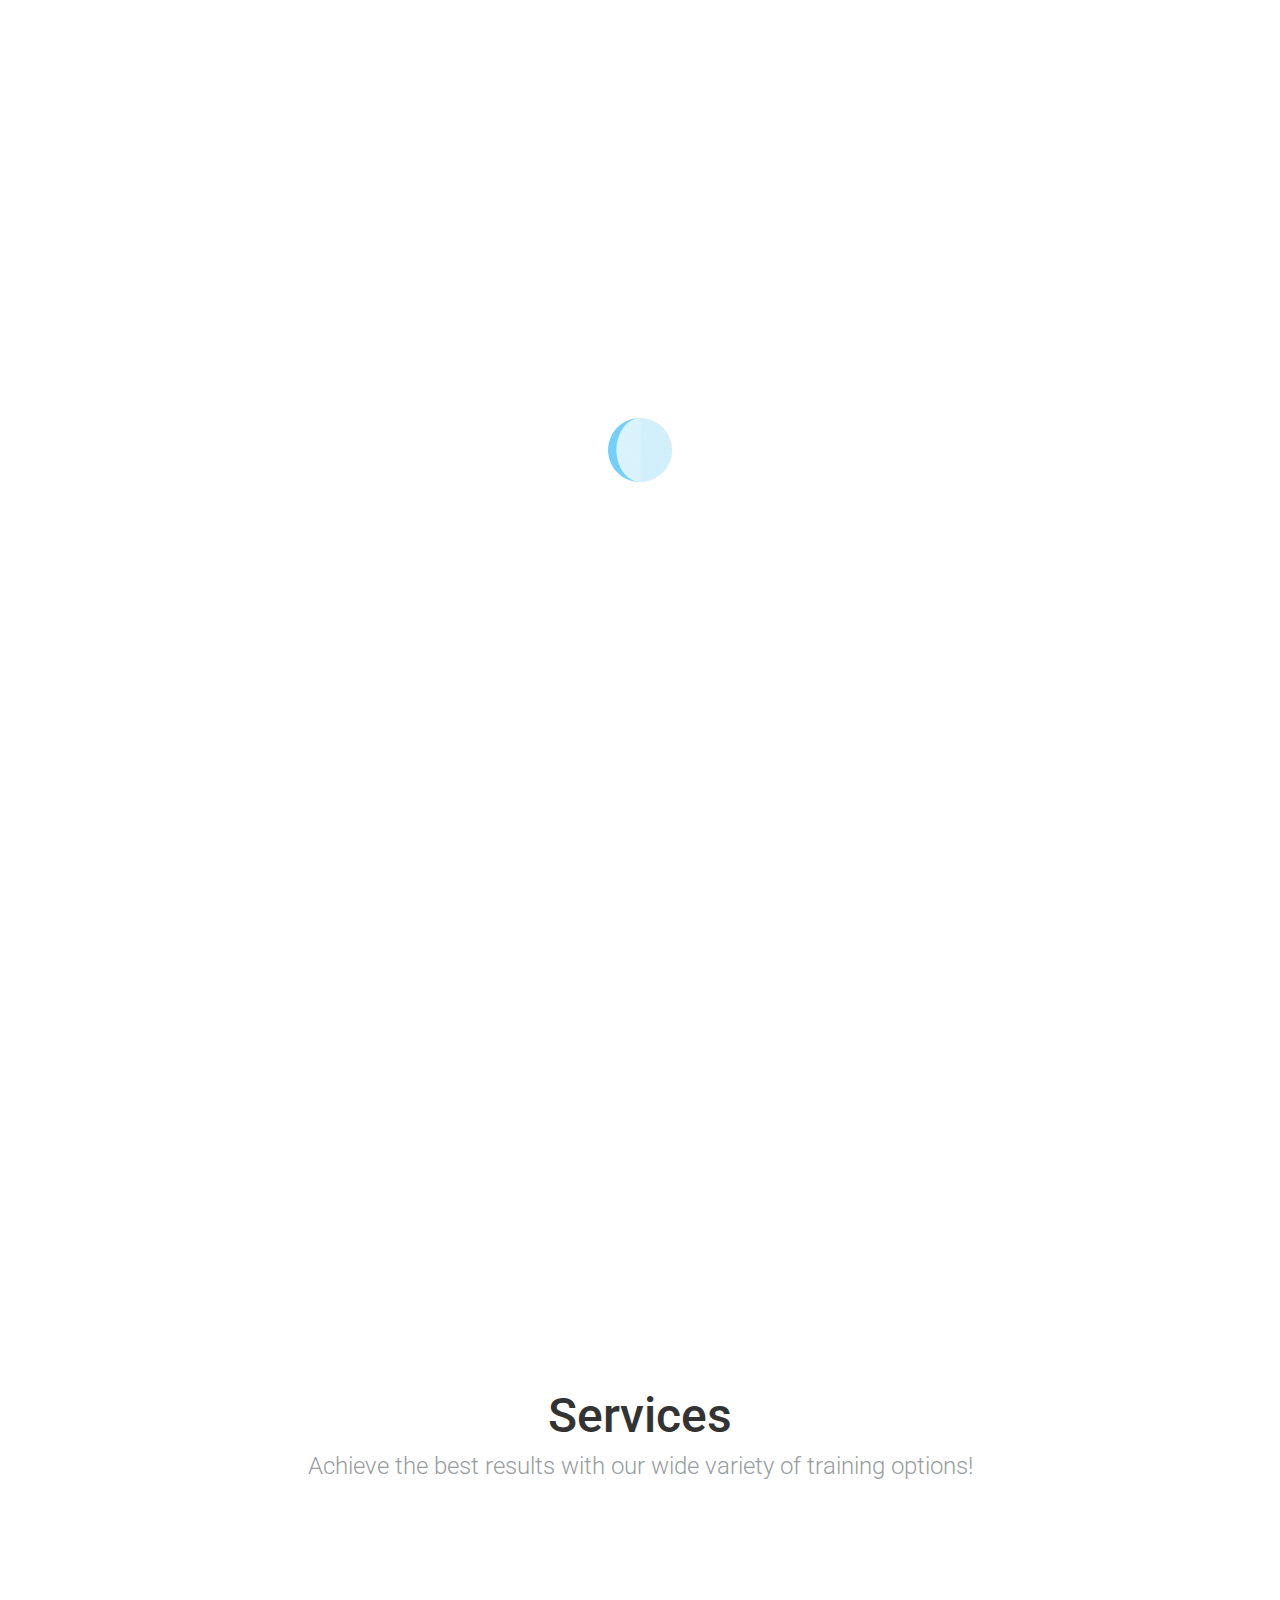
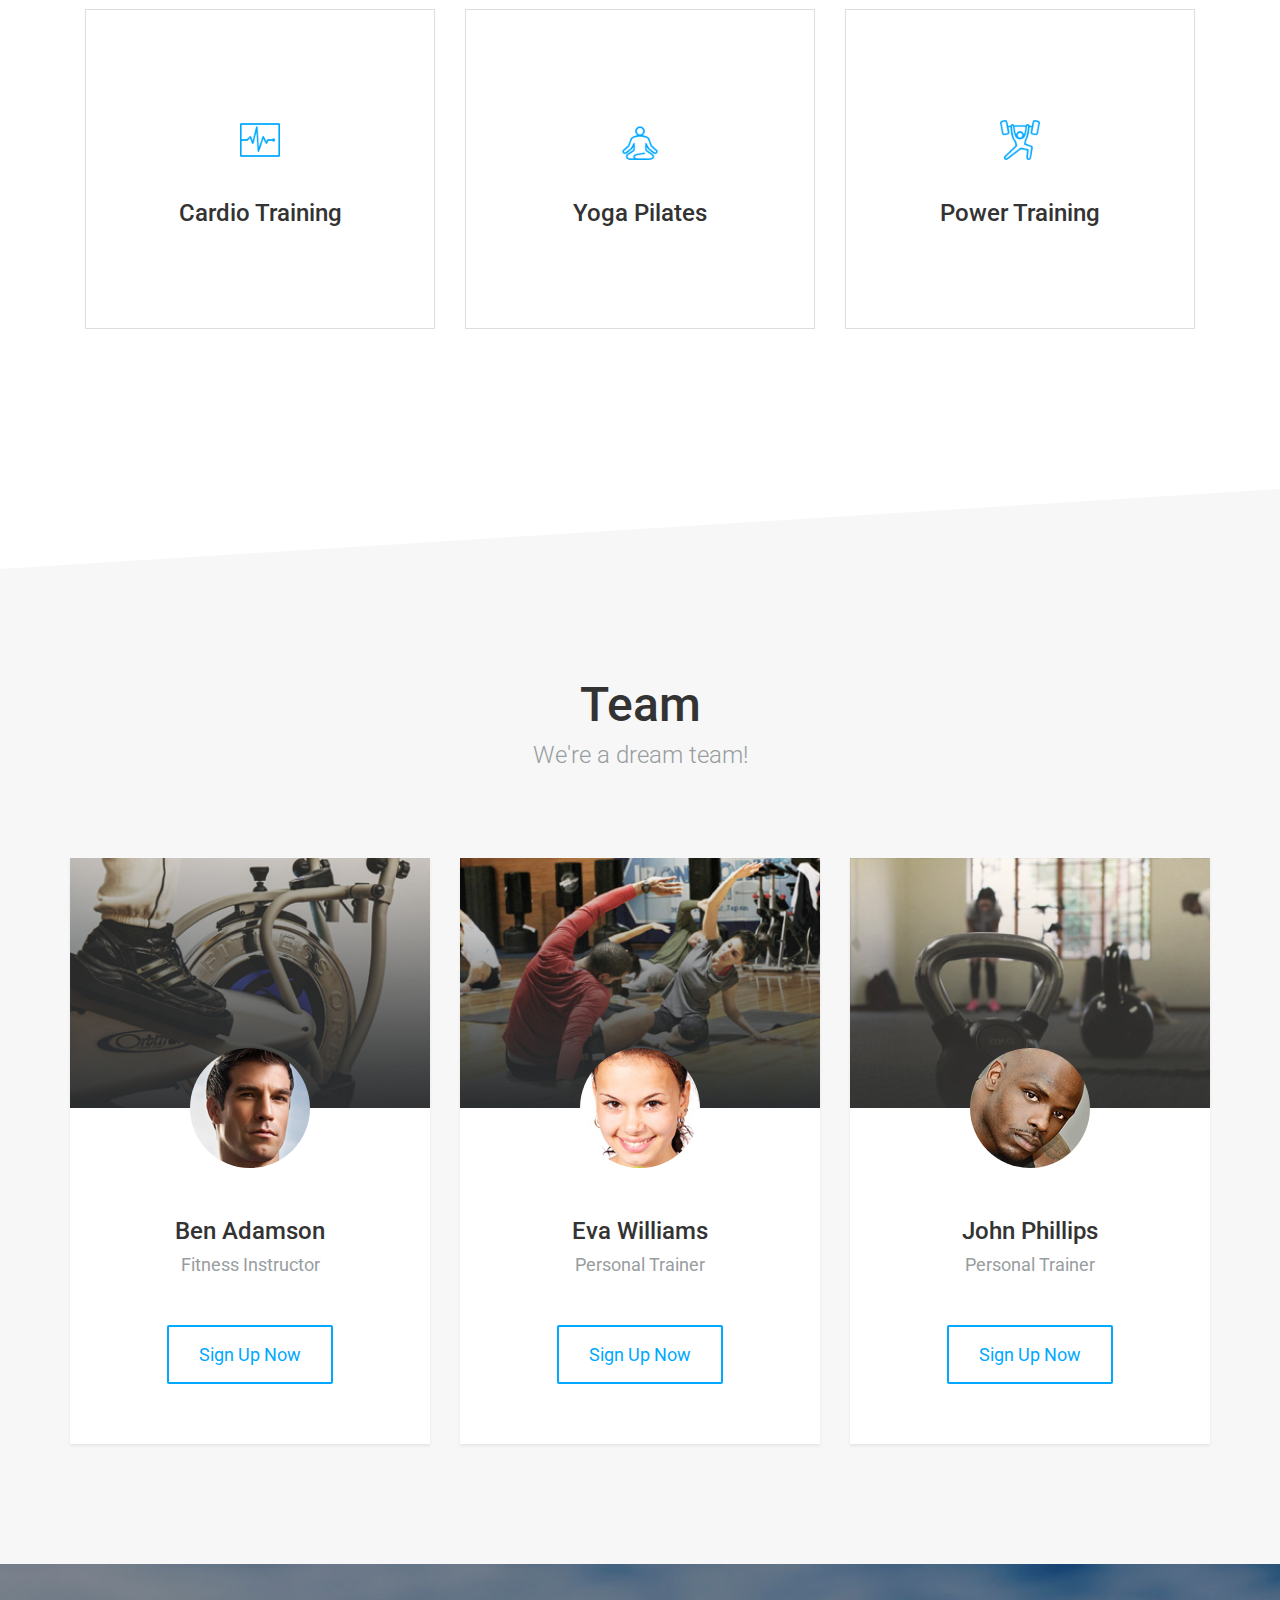
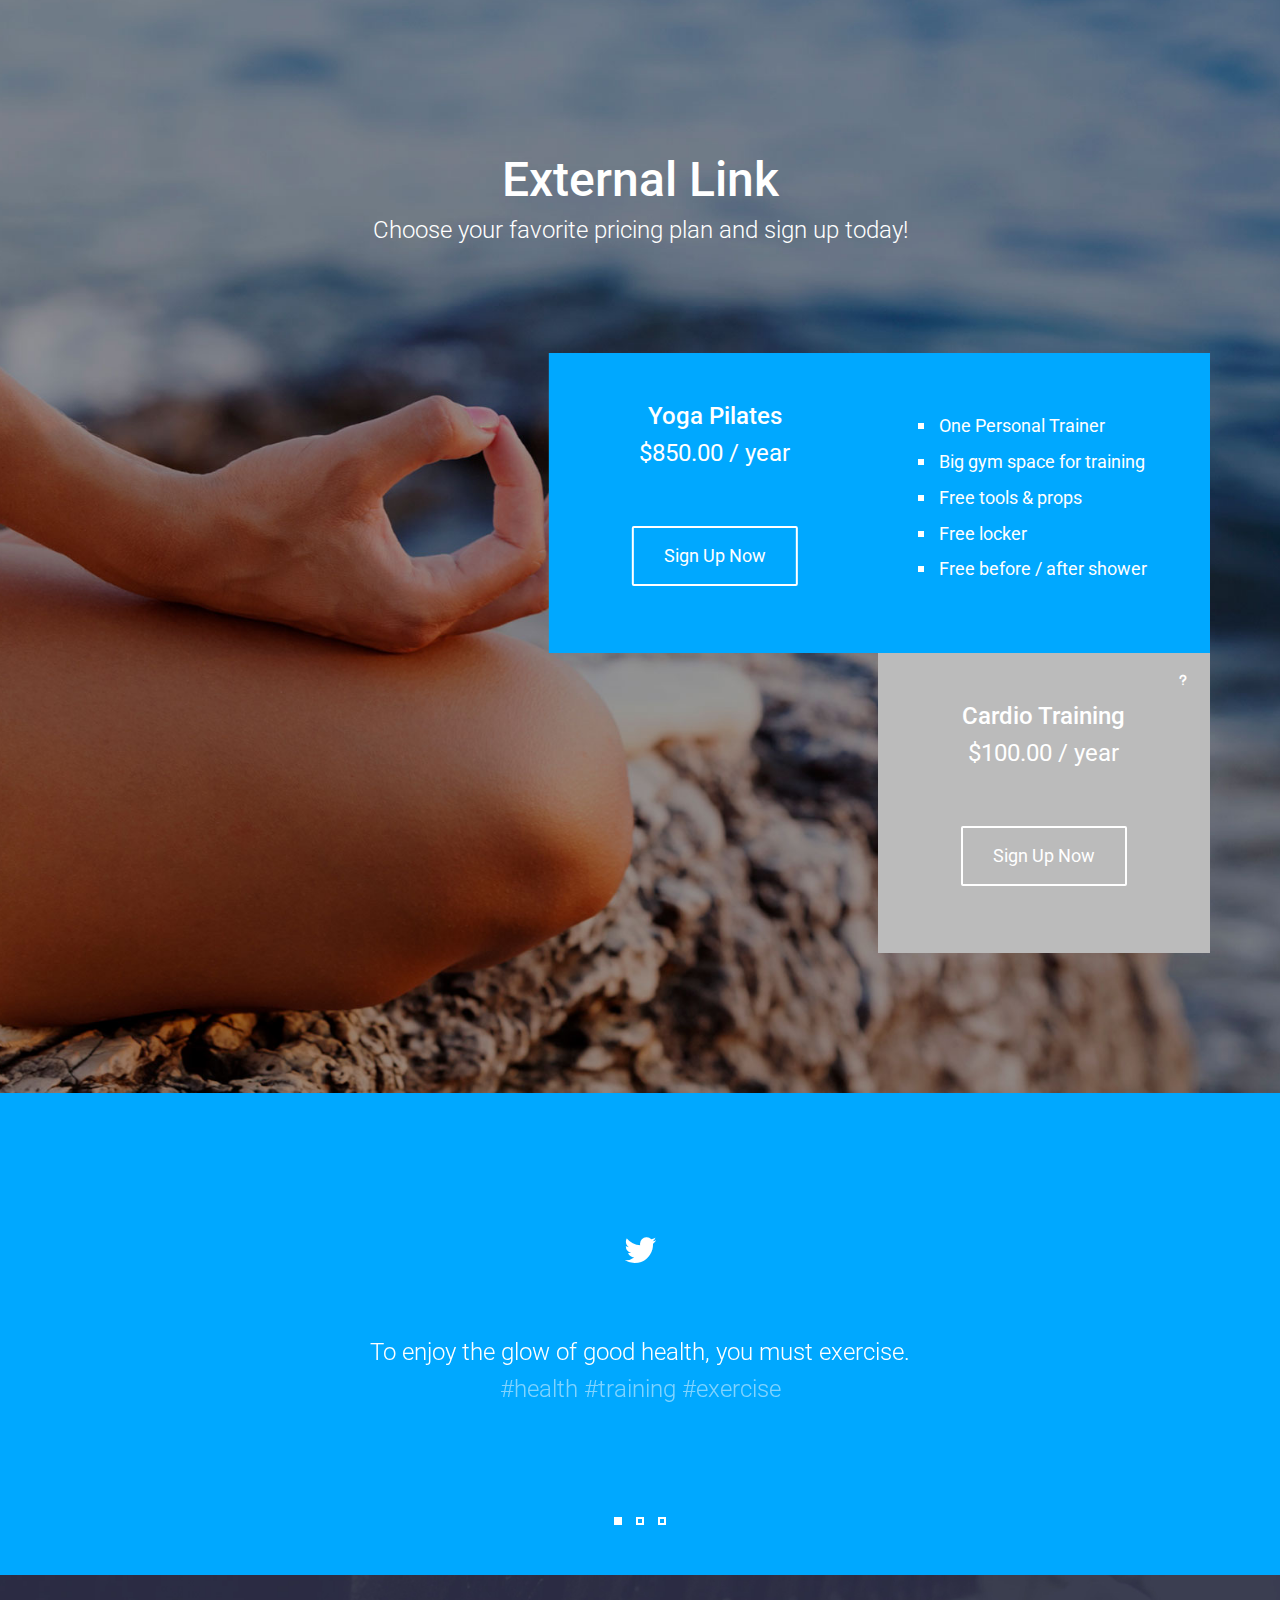
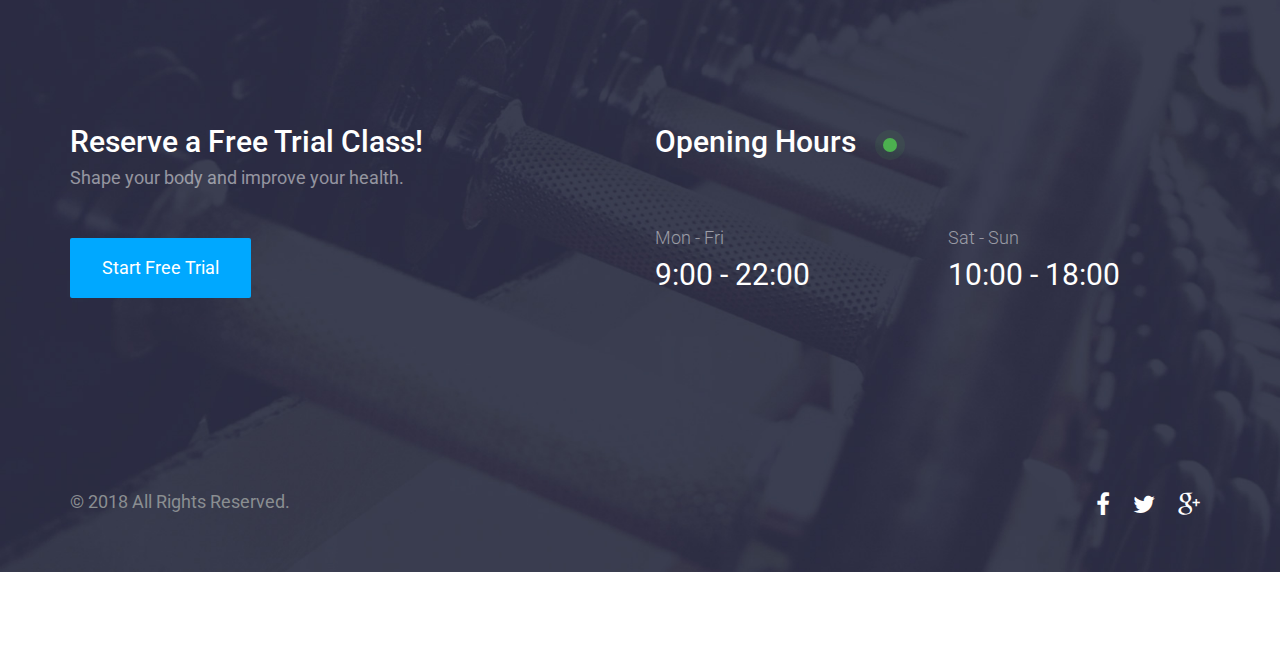
==== commit b013e188: "Update index.html" ====
--- a/Cardio_based_glyconavi/index.html
+++ b/Cardio_based_glyconavi/index.html
@@ -71,8 +71,8 @@
 				<div class="header-text">
 					<div class="row">
 						<div class="col-md-12 text-center">
-						  <h3 class="light white">Support for glycoscience.</h3>
-						  <h1 class="white typed">It's the only place you have to live.</h1>
+						  <h3 class="light white">Glycoscience Support Site</h3>
+						  <h1 class="white typed">GlycoNAVI is a support tool for carbohydrate research.</h1>
 							<span class="typed-cursor">|</span>
 						</div>
 					</div>
@@ -422,7 +422,7 @@
 			</div>
 			<div class="row bottom-footer text-center-mobile">
 				<div class="col-sm-8">
-					<p>&copy; 2015 All Rights Reserved. Powered by <a href="http://www.phir.co/">PHIr</a> exclusively for <a href="http://tympanus.net/codrops/">Codrops</a></p>
+					<p>&copy; 2018 All Rights Reserved.</p>
 				</div>
 				<div class="col-sm-4 text-right text-center-mobile">
 					<ul class="social-footer">
--- a/Cardio_based_glyconavi/css/cardio.css
+++ b/Cardio_based_glyconavi/css/cardio.css
@@ -1,1116 +1,1116 @@
-@import url(http://fonts.googleapis.com/css?family=Roboto:300,400,500,700);
-body {
-	font-family: 'Roboto', 'Helvetica Neue', 'Segoe UI', Helvetica, Arial, sans-serif;
-	font-size: 14px;
-	overflow-x: hidden;
-	color: #2a3237;
-	-webkit-font-smoothing: antialiased;
-	-moz-osx-font-smoothing: grayscale;
-}
-
-.parallax {
-	position: absolute;
-	overflow: hidden;
-	width: 100%;
-	-webkit-transform: translateZ(0);
-	-ms-transform: translateZ(0);
-	transform: translateZ(0);
-}
-
-.parallax img {
-	width: 100%;
-	height: 100%;
-}
-/* Preloader */
-
-.preloader {
-	position: fixed;
-	z-index: 9999;
-	width: 100%;
-	height: 100%;
-	background-color: white;
-}
-
-.preloader img {
-	position: absolute;
-	top: calc(50% - 32px);
-	left: calc(50% - 32px);
-}
-
-.preloader div {
-	display: none;
-	/* Preload the Second Pricing Image */
-	background: url(../img/pricing2.jpg) no-repeat 9999px 9999px;
-	background-position: 9999px 9999px;
-}
-
-/* Typography */
-
-p {
-	font-size: 18px;
-	line-height: 1.5;
-	color: #8a8e91;
-}
-
-h1,
-h2,
-h3,
-h4,
-h5,
-h6 {
-	font-family: 'Roboto', 'Avenir Next', 'Helvetica Neue', 'Segoe UI', Helvetica, Arial, sans-serif;
-	position: relative;
-	margin: 10px 0;
-}
-
-h1 {
-	font-size: 60px;
-}
-
-h2 {
-	font-size: 48px;
-}
-
-h3 {
-	font-size: 30px;
-}
-
-h4 {
-	font-size: 24px;
-}
-
-h5 {
-	font-size: 18px;
-}
-
-h6 {
-	font-size: 16px;
-}
-
-ul.white-list {
-	padding: 0;
-	list-style-type: none;
-}
-
-ul.white-list li {
-	font-size: 18px;
-	margin: 10px 0;
-	color: #fff;
-}
-
-ul.white-list li:before {
-	content: ' ';
-	position: relative;
-	top: -3px;
-	display: inline-block;
-	width: 6px;
-	height: 6px;
-	margin-right: 15px;
-	background: white;
-}
-
-header {
-	position: relative;
-	width: 100%;
-	color: white;
-	background: rgba(28, 36, 65, 0.93);
-	background: url('../img/header.jpg');
-	background-size: cover;
-}
-
-header .table {
-	display: table;
-	height: 100%;
-}
-
-header .container {
-	height: 100%;
-}
-
-header .header-text {
-	display: table-cell;
-	text-align: center;
-	vertical-align: middle;
-	color: white;
-}
-
-header .typed {
-	display: inline-block;
-	margin: 0;
-}
-
-header .typed-cursor {
-	font-size: 60px;
-	display: inline-block;
-	margin: 0 10px;
-	color: #00a8ff;
-	-webkit-animation-name: flash;
-	animation-name: flash;
-	-webkit-animation-duration: 1s;
-	animation-duration: 1s;
-	-webkit-animation-iteration-count: infinite;
-	animation-iteration-count: infinite;
-}
-
-a {
-	text-decoration: none;
-	color: #00a8ff;
-	-webkit-transition: all 0.3s ease;
-	transition: all 0.3s ease;
-}
-/* Navigation Bar ( Navbar ) */
-
-nav.navbar {
-	position: absolute;
-	z-index: 9500;
-	width: 100%;
-	width: 100vw;
-	-webkit-transition: all 0.3s ease;
-	transition: all 0.3s ease;
-}
-
-nav.navbar .navbar-nav li.active a:not(.btn) {
-	color: #00a8ff !important;
-}
-
-nav.navbar-fixed-top {
-	z-index: 9499;
-	top: 0;
-	padding: 25px 0;
-	opacity: 0;
-	background: white;
-	box-shadow: 0px 4px 3px rgba(0, 0, 0, 0.05);
-}
-
-nav.navbar-fixed-top .navbar-nav > li > a:not(.btn) {
-	color: #bbb;
-}
-
-.icon-bar {
-	background: #bbb;
-}
-/* Buttons */
-
-.btn {
-	font-size: 18px;
-	display: inline-block;
-	padding: 15px 30px;
-	color: white;
-	border: 2px solid transparent;
-	border-radius: 2px;
-	background: transparent;
-	-webkit-transition: all 0.3s ease;
-	transition: all 0.3s ease;
-}
-
-.btn:hover,
-.btn:focus {
-	color: white;
-}
-
-.btn.btn-blue {
-	background: #00a8ff;
-}
-
-.btn.btn-blue:hover {
-	background: #31b9ff;
-}
-
-.btn.btn-blue-fill {
-	color: #00a8ff;
-	border-color: #00a8ff;
-	background: transparent;
-}
-
-.btn.btn-blue-fill:hover {
-	color: white;
-	background: #00a8ff;
-}
-
-.btn.btn-white-fill {
-	color: #fff;
-	border-color: #fff;
-	background: transparent;
-}
-
-.btn.btn-white-fill:hover {
-	color: #00a8ff;
-	background: #fff;
-}
-
-.btn.btn-gray-fill {
-	color: #fff;
-	border-color: #fff;
-	background: transparent;
-}
-
-.btn.btn-gray-fill:hover {
-	border-color: #bbb;
-	background: #bbb;
-}
-
-/* Blink Cursor */
-
-.blink {
-	position: relative;
-	top: 4px;
-	display: inline-block;
-	width: 4px;
-	height: 50px;
-	height: 5vh;
-	margin: 0 10px;
-}
-
-.navbar {
-	top: 50px;
-}
-
-.container {
-	position: relative;
-	z-index: 1;
-}
-/* Sections */
-section {
-	position: relative;
-}
-
-.section {
-	padding: 40px 0;
-	background: #fff;
-}
-
-.section-padded {
-	padding: 140px 0 40px;
-}
-
-.cut-top {
-	content: ' ';
-	position: absolute;
-	z-index: 1;
-	top: -80px;
-	left: 0;
-	width: 0;
-	height: 0;
-	border-top: 80px solid transparent;
-	border-right: 30px solid white;
-}
-
-.cut-bottom {
-	content: ' ';
-	position: absolute;
-	z-index: 1;
-	bottom: -80px;
-	left: 0;
-	width: 0;
-	height: 0;
-	border-bottom: 80px solid transparent;
-	border-left: 30px solid white;
-}
-
-.intro-tables {
-	top: -130px;
-	position: relative;
-}
-
-.intro-table {
-	-webkit-background-size: cover;
-	background-size: cover;
-	background-repeat: repeat;
-	background-position: 0% 0%;
-}
-
-.intro-table-first {
-	background-image: url('../img/table-1.jpg');
-}
-
-.intro-table-hover {
-	-webkit-transition: background-image 0.3s ease, background-position 0.3s;
-	transition: background-image 0.3s ease, background-position 0.3s;
-	background-image: url('../img/table-2.jpg');
-}
-
-.intro-table-hover h4 {
-	-webkit-transform: translateY(170px);
-	transform: translateY(170px);
-	-webkit-transition: -webkit-transform 0.3s;
-	transition: transform 0.3s;
-}
-
-.intro-table-hover:hover {
-	background-image: url('../img/table-2-hover.jpg');
-	background-position: 50% 50%;
-}
-
-.intro-table-third {
-	background-image: url('../img/table-3.jpg');
-}
-
-.intro-table-hover .expand {
-	margin: 30px;
-	margin-top: 120px;
-	opacity: 0;
-	-webkit-transition: -webkit-transform 0.3s, opacity 0.3s;
-	transition: transform 0.3s ease, opacity 0.3s;
-	-webkit-transform: scale(0.6);
-	-ms-transform: scale(0.6);
-	transform: scale(0.6);
-}
-
-.intro-table-hover:hover h4 {
-	-webkit-transform: translateY(0);
-	transform: translateY(0);
-}
-
-.intro-table-hover:hover .expand {
-	opacity: 1;
-	-webkit-transform: scale(1);
-	-ms-transform: scale(1);
-	transform: scale(1);
-}
-
-.intro-table-hover .hide-hover {
-	-webkit-transition: opacity 0.3s ease;
-	transition: opacity 0.3s ease;
-}
-
-.intro-table-hover:hover .hide-hover {
-	opacity: 0;
-}
-
-.intro-tables .intro-table {
-	position: relative;
-	width: 100%;
-	height: 300px;
-	margin: 20px 0;
-}
-
-.intro-tables .intro-table .heading {
-	margin: 0;
-	padding: 30px;
-}
-
-.intro-tables .intro-table .small-heading {
-	margin: 0;
-	padding: 0 30px;
-}
-
-.intro-tables .intro-table .bottom {
-	position: absolute;
-	bottom: 0;
-}
-
-.intro-tables .intro-table .owl-schedule .schedule-row {
-	padding: 10px 30px;
-	color: white;
-	transition: all 0.3s ease;
-}
-
-.owl-schedule .schedule-row:not(:last-child) {
-	border-bottom: 1px solid rgba(255, 255, 255, 0.4);
-}
-
-.owl-testimonials .author {
-	margin-top: 50px;
-}
-
-.ripple-effect {
-	position: absolute;
-	width: 50px;
-	height: 50px;
-	border-radius: 50%;
-	background: white;
-	-webkit-animation: ripple-animation 2s;
-	animation: ripple-animation 2s;
-}
-
-@-webkit-keyframes ripple-animation {
-	from {
-		opacity: 0.2;
-		-webkit-transform: scale(1);
-		transform: scale(1);
-	}
-	to {
-		opacity: 0;
-		-webkit-transform: scale(100);
-		transform: scale(100);
-	}
-}
-
-@keyframes ripple-animation {
-	from {
-		opacity: 0.2;
-		-webkit-transform: scale(1);
-		transform: scale(1);
-	}
-	to {
-		opacity: 0;
-		-webkit-transform: scale(100);
-		transform: scale(100);
-	}
-}
-
-.services {
-	margin: 40px 0;
-}
-
-.service {
-	width: 100%;
-	height: 320px;
-	margin: 80px 0;
-	text-align: center;
-	border: 1px solid #ddd;
-	-webkit-transition: all 0.3s ease;
-	transition: all 0.3s ease;
-}
-
-.service .icon-holder {
-	position: relative;
-	top: 100px;
-	display: inline-block;
-	margin-bottom: 40px;
-	padding: 10px;
-	background: white;
-	-webkit-transition: all 0.3s ease;
-	transition: all 0.3s ease;
-}
-
-.service .heading {
-	position: relative;
-	top: 80px;
-	-webkit-transition: all 600ms cubic-bezier(0.68, -0.55, 0.265, 1.55);
-	transition: all 600ms cubic-bezier(0.68, -0.55, 0.265, 1.55);
-}
-
-.service .icon-holder > img.icon {
-	width: 40px;
-}
-
-.service:hover {
-	border-color: #00a8ff;
-}
-
-.service:hover .icon-holder {
-	top: -30px;
-}
-
-.service:hover .heading {
-	top: -30px;
-}
-
-.service .description {
-	width: 80%;
-	margin: 0 auto;
-	opacity: 0;
-	-webkit-transition: all 600ms cubic-bezier(0.68, -0.55, 0.265, 1.55);
-	transition: all 600ms cubic-bezier(0.68, -0.55, 0.265, 1.55);
-	-webkit-transform: scale(0);
-	-ms-transform: scale(0);
-	transform: scale(0);
-}
-
-.service:hover .description {
-	opacity: 1;
-	-webkit-transform: scale(1);
-	-ms-transform: scale(1);
-	transform: scale(1);
-}
-
-.team {
-	margin: 80px 0;
-	padding-bottom: 60px;
-	background: white;
-	box-shadow: 0 2px 3px rgba(0, 0, 0, 0.07);
-}
-
-.team .cover .overlay {
-	height: 250px;
-	padding-top: 60px;
-	opacity: 0;
-	background: rgba(0, 168, 255, 0.9);
-	-webkit-transition: opacity 0.45s ease;
-	transition: opacity 0.45s ease;
-}
-
-.team:hover .cover .overlay {
-	opacity: 1;
-}
-
-.team .avatar {
-	position: relative;
-	z-index: 2;
-	margin-top: -60px;
-	border-radius: 50%;
-}
-
-.team .title {
-	margin: 50px 0;
-}
-/* Pricing */
-
-#pricing {
-	background: #00a8ff url('../img/pricing1.jpg') no-repeat center center;
-	-webkit-background-size: cover;
-	background-size: cover;
-	-webkit-transition: background-image 0.6s linear 0.3s;
-	transition: background-image 0.6s linear 0.3s;
-}
-
-.owl-pricing img {
-	width: 100%;
-}
-
-.owl-pricing,
-.pricings {
-	margin-top: 100px;
-	margin-bottom: 100px;
-}
-
-.pricing {
-	position: relative;
-	width: 100%;
-}
-
-.pricings .pricing .box-main,
-.pricings .pricing .box-second {
-	position: relative;
-	left: 25%;
-	display: inline-block;
-	width: 50%;
-	height: 300px;
-	padding: 50px 40px;
-	background: #bbb;
-	-webkit-transition: -webkit-transform 0.3s, background-image 0.3s, opacity 0.3s;
-	transition: transform 0.3s, background-image 0.3s, opacity 0.3s;
-	-webkit-backface-visibility: hidden;
-	backface-visibility: hidden;
-}
-
-.pricings .pricing .box-main {
-	z-index: 10;
-	padding-top: 40px;
-}
-
-.pricings .pricing .box-main:not(.active) {
-	cursor: pointer;
-}
-
-.pricings .pricing .box-main .info-icon {
-	font-size: 14px;
-	position: absolute;
-	top: 20px;
-	right: 20px;
-	pointer-events: none;
-	opacity: 0;
-	color: #fff;
-	-webkit-transition: opacity 0.3s;
-	transition: opacity 0.3s;
-}
-
-.pricings .pricing .box-main:not(.active) .info-icon {
-	opacity: 1;
-	-webkit-transition-delay: 0.2s;
-	transition-delay: 0.2s;
-}
-
-.pricings .pricing .box-main:not(.active):hover {
-	background: #afafaf;
-}
-
-.pricings .pricing .box-main.active {
-	background: #00a8ff;
-	-webkit-transform: translateX(-99%);
-	-ms-transform: translateX(-99%);
-	transform: translateX(-99%);
-}
-
-.pricings .pricing .box-second {
-	position: absolute;
-	top: 0;
-	right: 0% !important;
-	left: auto;
-	opacity: 0;
-	background: #afafaf;
-}
-
-.pricings .pricing .box-second.active {
-	opacity: 1;
-	background: #00a8ff;
-}
-
-.pricings .pricing.active .box-main,
-.pricings .pricing .box-second {
-	background: #00a8ff;
-}
-
-.pricings .pricing .box-main a.btn {
-	margin-top: 50px;
-}
-
-.owl-twitter i.icon {
-	font-size: 36px;
-	margin-bottom: 60px;
-	color: white;
-}
-/* Footer */
-
-footer {
-	padding: 140px 0 40px;
-	background: url('../img/footer.jpg');
-	-webkit-background-size: cover;
-	background-size: cover;
-}
-
-footer .trial-button {
-	overflow: hidden !important;
-	margin: 40px 0;
-}
-
-footer .open-blink {
-	content: ' ';
-	position: relative;
-	display: inline-block;
-	width: 14px;
-	height: 14px;
-	margin: 0 20px;
-	border-radius: 50%;
-	background-color: #4caf50;
-	-webkit-animation-name: flash;
-	animation-name: flash;
-	-webkit-animation-duration: 1s;
-	animation-duration: 1s;
-	-webkit-animation-iteration-count: infinite;
-	animation-iteration-count: infinite;
-}
-
-footer .open-blink:before {
-	content: ' ';
-	position: absolute;
-	top: -8px;
-	left: -8px;
-	display: inline-block;
-	width: 30px;
-	height: 30px;
-	opacity: 0.1;
-	border-radius: 50%;
-	background-color: #4caf50;
-}
-
-footer .opening-hours {
-	margin-top: 60px;
-}
-
-footer .bottom-footer {
-	margin-top: 150px;
-}
-
-footer .social-footer {
-	padding: 0;
-	list-style: none;
-}
-
-footer .social-footer li {
-	display: inline-block;
-	margin: 0 10px;
-}
-
-footer .social-footer li a {
-	font-size: 24px;
-	color: #fff;
-}
-
-footer .social-footer li:hover a {
-	color: #00a8ff;
-}
-/* Form Control */
-
-.form-control {
-	font-size: 18px;
-	position: relative;
-	left: 0;
-	height: auto;
-	padding: 20px 30px;
-	border: 1px;
-	border-radius: 0;
-	box-shadow: 0;
-}
-
-.form-control.form-white {
-	color: #fff;
-	border: 2px solid white;
-	background: transparent;
-	-webkit-transition: background-color 0.3s;
-	transition: background-color 0.3s;
-}
-
-.form-control.form-white::-webkit-input-placeholder {
-	/* WebKit browsers */
-	color: #fff;
-}
-
-.form-control.form-white:-moz-placeholder {
-	opacity: 1;
-	/* Mozilla Firefox 4 to 18 */
-	color: #fff;
-}
-
-.form-control.form-white::-moz-placeholder {
-	opacity: 1;
-	/* Mozilla Firefox 19+ */
-	color: #fff;
-}
-
-.form-control.form-white:-ms-input-placeholder {
-	/* Internet Explorer 10+ */
-	color: #fff;
-}
-
-.form-control.form-white:focus {
-	background: rgba(255,255,255,0.2);
-}
-
-/* Popup */
-.modal {
-	padding: 0 25px !important;
-}
-
-.modal-dialog {
-	width: 100%;
-	max-width: 560px;
-	margin: 0 auto;
-}
-
-.modal-popup {
-	position: relative;
-	padding: 45px 30px;
-	text-align: center;
-	background: url('../img/popup.jpg');
-	box-shadow: none;
-	border-radius: 2px;
-}
-
-.modal-popup a.close-link {
-	font-size: 22px;
-	position: absolute;
-	top: 20px;
-	right: 30px;
-	color: #fff;
-}
-
-.popup-form {
-	width: 90%;
-	max-width: 375px;
-	margin: 60px auto;
-}
-
-.popup-form .form-control {
-	margin: 20px 0;
-}
-
-.popup-form .form-control.dropdown {
-	text-align: left;
-}
-
-.popup-form .form-control.dropdown:after {
-	content: '\f0d7';
-	font-family: 'FontAwesome';
-	display: inline-block;
-	float: right;
-	color: white;
-}
-
-.popup-form .dropdown .dropdown-menu {
-	top: 65px;
-	width: 100%;
-	padding: 0;
-	border: 2px solid white;
-	border-top: 0;
-	border-radius: 0;
-	background: white;
-	box-shadow: none;
-}
-
-.popup-form .dropdown .dropdown-menu li {
-	font-size: 16px;
-	width: 100%;
-	background: transparent;
-}
-
-.popup-form .dropdown .dropdown-menu li a {
-	width: 100%;
-	padding: 15px 30px;
-	color: #00a8ff;
-}
-
-.popup-form .dropdown .dropdown-menu li:hover a {
-	color: #fff;
-	background: #00a8ff;
-}
-
-/* Checkbox */
-
-.checkbox-holder {
-	white-space: nowrap;
-}
-
-.checkbox {
-	position: relative;
-	display: block;
-}
-
-.checkbox {
-	position: relative;
-}
-
-.checkbox label:before {
-	content: '';
-	position: absolute;
-	top: 0;
-	left: 0;
-	width: 20px;
-	height: 20px;
-	cursor: pointer;
-	border: 2px solid white;
-	background: transparent;
-	-webkit-transition: background-color 0.3s;
-	transition: background-color 0.3s;
-}
-
-.checkbox input[type=checkbox]:focus + label:before {
-	background: rgba(255,255,255,0.2);
-}
-
-.checkbox label:after {
-	content: '';
-	position: absolute;
-	top: 6px;
-	left: 6px;
-	width: 8px;
-	height: 8px;
-	opacity: 0;
-	background: white;
-	-webkit-transition: all 0.3s ease;
-	transition: all 0.3s ease;
-}
-
-.checkbox input[type=checkbox] {
-	opacity: 0;
-	position: absolute;
-	width: 0;
-	height: 0;
-}
-
-.checkbox input[type=checkbox]:checked + label:after {
-	opacity: 1;
-}
-
-.checkbox-holder span {
-	position: relative;
-	display: inline-block;
-	margin: 0 0 0 10px;
-	white-space: normal;
-	color: #fff;
-}
-
-.btn.btn-submit {
-	width: 100%;
-	margin-top: 30px;
-	color: #00a8ff;
-	border: 2px solid #fff;
-	background: #fff;
-}
-
-.btn.btn-submit:focus {
-	font-weight: bold;
-}
-
-.btn.btn-submit:hover {
-	color: #00a8ff;
-	background: #fff;
-}
-
-/* Mobile Nav */
-.mobile-nav {
-	position: fixed;
-	z-index: 9999;
-	top: 0;
-	left: 0;
-	display: table;
-	width: 100%;
-	height: 100%;
-	text-align: center;
-	opacity: 0;
-	background: rgba(255, 255, 255, 0.98);
-	-webkit-transition: all 600ms cubic-bezier(0.68, -0.55, 0.265, 1.55);
-	transition: all 600ms cubic-bezier(0.68, -0.55, 0.265, 1.55);
-	-webkit-transform: scale(0);
-	-ms-transform: scale(0);
-	transform: scale(0);
-}
-
-.mobile-nav.active {
-	opacity: 1;
-	-webkit-transform: scale(1);
-	-ms-transform: scale(1);
-	transform: scale(1);
-}
-
-.mobile-nav ul {
-	display: table-cell;
-	padding: 0;
-	list-style: none;
-	vertical-align: middle;
-}
-
-.mobile-nav ul li {
-	margin: 25px 0;
-}
-
-.mobile-nav ul li a:not(.btn) {
-	color: #aaa;
-}
-
-.mobile-nav a.close-link {
-	font-size: 24px;
-	position: absolute;
-	bottom: 0px;
-	left: calc(50% - 10px);
-	left: 0;
-	width: 100%;
-	padding: 15px 0;
-	color: #fff;
-	background: #00a8ff;
-}
-
-.row.title {
-	padding: 0 20px;
-}
-
-.light {
-	font-weight: 300;
-}
-
-.regular {
-	font-weight: 400;
-}
-
-.bold {
-	font-weight: bold;
-}
-/* Colors */
-
-.white {
-	color: white;
-}
-
-.light-white {
-	color: rgba(255, 255, 255, 0.5);
-}
-
-.white-bg {
-	background: white;
-}
-
-.gray-bg {
-	background: #f7f7f7;
-}
-
-.blue {
-	color: #00a8ff;
-}
-
-.blue-bg {
-	background: #00a8ff;
-}
-
-.muted {
-	color: #989da0;
-}
-
-.margin-top {
-	margin-top: 150px;
-}
-
-@media(max-width:992px) {
-	h1 {
-		font-size: 36px;
-	}
-	h2 {
-		font-size: 28px;
-	}
-	h3 {
-		font-size: 24px;
-	}
-	h4 {
-		font-size: 20px;
-	}
-	h5 {
-		font-size: 16px;
-	}
-	h6 {
-		font-size: 12px;
-	}
-	.section {
-		padding: 30px 0;
-	}
-}
-
-/* Media Queries */
-
-@media(max-width:991px) {
-	.text-center-mobile {
-		text-align: center !important;
-	}
-}
-
-@media(max-width: 768px) {
-	.pricing {
-		margin-bottom: 30px;
-	}
-	.pricings .pricing .info-icon {
-		display: none;
-	}
-	.pricings .pricing .box-main,
-	.pricings .pricing .box-second {
-		left: 0;
-		width: 100%;
-		padding: 50px 50px 0;
-		text-align: left;
-		background: #00a8ff;
-	}
-	.pricings .pricing .box-main.active {
-		background: #00a8ff;
-		-webkit-transform: translateX(0%);
-		-ms-transform: translateX(0%);
-		transform: translateX(0%);
-	}
-	.pricings .pricing .box-second {
-		position: relative;
-		opacity: 1;
-	}
-	.popup-form {
-		width: 100%;
-		margin: 60px auto;
-	}
-	.modal {
-		padding: 0 10px !important;
-	}
-	.popup-form .form-control:not(.dropdown):focus {
-		position: relative;
-		padding-right: 30px;
-		padding-left: 30px;
-	}
-}
-
-@media(max-width: 400px) {
-	header .typed-cursor {
-		display: none;
-	}
-	.pricings .pricing .box-second {
-		padding-top: 0;
-	}
-}
-
-
-
-
-
+@import url(http://fonts.googleapis.com/css?family=Roboto:300,400,500,700);
+body {
+	font-family: 'Roboto', 'Helvetica Neue', 'Segoe UI', Helvetica, Arial, sans-serif;
+	font-size: 14px;
+	overflow-x: hidden;
+	color: #2a3237;
+	-webkit-font-smoothing: antialiased;
+	-moz-osx-font-smoothing: grayscale;
+}
+
+.parallax {
+	position: absolute;
+	overflow: hidden;
+	width: 100%;
+	-webkit-transform: translateZ(0);
+	-ms-transform: translateZ(0);
+	transform: translateZ(0);
+}
+
+.parallax img {
+	width: 100%;
+	height: 100%;
+}
+/* Preloader */
+
+.preloader {
+	position: fixed;
+	z-index: 9999;
+	width: 100%;
+	height: 100%;
+	background-color: white;
+}
+
+.preloader img {
+	position: absolute;
+	top: calc(50% - 32px);
+	left: calc(50% - 32px);
+}
+
+.preloader div {
+	display: none;
+	/* Preload the Second Pricing Image */
+	background: url(../img/pricing2.jpg) no-repeat 9999px 9999px;
+	background-position: 9999px 9999px;
+}
+
+/* Typography */
+
+p {
+	font-size: 18px;
+	line-height: 1.5;
+	color: #8a8e91;
+}
+
+h1,
+h2,
+h3,
+h4,
+h5,
+h6 {
+	font-family: 'Roboto', 'Avenir Next', 'Helvetica Neue', 'Segoe UI', Helvetica, Arial, sans-serif;
+	position: relative;
+	margin: 10px 0;
+}
+
+h1 {
+	font-size: 60px;
+}
+
+h2 {
+	font-size: 48px;
+}
+
+h3 {
+	font-size: 30px;
+}
+
+h4 {
+	font-size: 24px;
+}
+
+h5 {
+	font-size: 18px;
+}
+
+h6 {
+	font-size: 16px;
+}
+
+ul.white-list {
+	padding: 0;
+	list-style-type: none;
+}
+
+ul.white-list li {
+	font-size: 18px;
+	margin: 10px 0;
+	color: #fff;
+}
+
+ul.white-list li:before {
+	content: ' ';
+	position: relative;
+	top: -3px;
+	display: inline-block;
+	width: 6px;
+	height: 6px;
+	margin-right: 15px;
+	background: white;
+}
+
+header {
+	position: relative;
+	width: 100%;
+	color: white;
+	background: rgba(28, 36, 65, 0.93);
+	background: url('../img/header.jpg');
+	background-size: cover;
+}
+
+header .table {
+	display: table;
+	height: 100%;
+}
+
+header .container {
+	height: 100%;
+}
+
+header .header-text {
+	display: table-cell;
+	text-align: center;
+	vertical-align: middle;
+	color: white;
+}
+
+header .typed {
+	display: inline-block;
+	margin: 0;
+}
+
+header .typed-cursor {
+	font-size: 60px;
+	display: inline-block;
+	margin: 0 10px;
+	color: #00a8ff;
+	-webkit-animation-name: flash;
+	animation-name: flash;
+	-webkit-animation-duration: 1s;
+	animation-duration: 1s;
+	-webkit-animation-iteration-count: infinite;
+	animation-iteration-count: infinite;
+}
+
+a {
+	text-decoration: none;
+	color: #00a8ff;
+	-webkit-transition: all 0.3s ease;
+	transition: all 0.3s ease;
+}
+/* Navigation Bar ( Navbar ) */
+
+nav.navbar {
+	position: absolute;
+	z-index: 9500;
+	width: 100%;
+	width: 100vw;
+	-webkit-transition: all 0.3s ease;
+	transition: all 0.3s ease;
+}
+
+nav.navbar .navbar-nav li.active a:not(.btn) {
+	color: #00a8ff !important;
+}
+
+nav.navbar-fixed-top {
+	z-index: 9499;
+	top: 0;
+	padding: 25px 0;
+	opacity: 0;
+	background: white;
+	box-shadow: 0px 4px 3px rgba(0, 0, 0, 0.05);
+}
+
+nav.navbar-fixed-top .navbar-nav > li > a:not(.btn) {
+	color: #bbb;
+}
+
+.icon-bar {
+	background: #bbb;
+}
+/* Buttons */
+
+.btn {
+	font-size: 18px;
+	display: inline-block;
+	padding: 15px 30px;
+	color: white;
+	border: 2px solid transparent;
+	border-radius: 2px;
+	background: transparent;
+	-webkit-transition: all 0.3s ease;
+	transition: all 0.3s ease;
+}
+
+.btn:hover,
+.btn:focus {
+	color: white;
+}
+
+.btn.btn-blue {
+	background: #00a8ff;
+}
+
+.btn.btn-blue:hover {
+	background: #31b9ff;
+}
+
+.btn.btn-blue-fill {
+	color: #00a8ff;
+	border-color: #00a8ff;
+	background: transparent;
+}
+
+.btn.btn-blue-fill:hover {
+	color: white;
+	background: #00a8ff;
+}
+
+.btn.btn-white-fill {
+	color: #fff;
+	border-color: #fff;
+	background: transparent;
+}
+
+.btn.btn-white-fill:hover {
+	color: #00a8ff;
+	background: #fff;
+}
+
+.btn.btn-gray-fill {
+	color: #fff;
+	border-color: #fff;
+	background: transparent;
+}
+
+.btn.btn-gray-fill:hover {
+	border-color: #bbb;
+	background: #bbb;
+}
+
+/* Blink Cursor */
+
+.blink {
+	position: relative;
+	top: 4px;
+	display: inline-block;
+	width: 4px;
+	height: 50px;
+	height: 5vh;
+	margin: 0 10px;
+}
+
+.navbar {
+	top: 50px;
+}
+
+.container {
+	position: relative;
+	z-index: 1;
+}
+/* Sections */
+section {
+	position: relative;
+}
+
+.section {
+	padding: 40px 0;
+	background: #fff;
+}
+
+.section-padded {
+	padding: 140px 0 40px;
+}
+
+.cut-top {
+	content: ' ';
+	position: absolute;
+	z-index: 1;
+	top: -80px;
+	left: 0;
+	width: 0;
+	height: 0;
+	border-top: 80px solid transparent;
+	border-right: 30px solid white;
+}
+
+.cut-bottom {
+	content: ' ';
+	position: absolute;
+	z-index: 1;
+	bottom: -80px;
+	left: 0;
+	width: 0;
+	height: 0;
+	border-bottom: 80px solid transparent;
+	border-left: 30px solid white;
+}
+
+.intro-tables {
+	top: -130px;
+	position: relative;
+}
+
+.intro-table {
+	-webkit-background-size: cover;
+	background-size: cover;
+	background-repeat: repeat;
+	background-position: 0% 0%;
+}
+
+.intro-table-first {
+	background-image: url('../img/table-1.jpg');
+}
+
+.intro-table-hover {
+	-webkit-transition: background-image 0.3s ease, background-position 0.3s;
+	transition: background-image 0.3s ease, background-position 0.3s;
+	background-image: url('../img/table-2.jpg');
+}
+
+.intro-table-hover h4 {
+	-webkit-transform: translateY(170px);
+	transform: translateY(170px);
+	-webkit-transition: -webkit-transform 0.3s;
+	transition: transform 0.3s;
+}
+
+.intro-table-hover:hover {
+	background-image: url('../img/table-2-hover.jpg');
+	background-position: 50% 50%;
+}
+
+.intro-table-third {
+	background-image: url('../img/table-3.jpg');
+}
+
+.intro-table-hover .expand {
+	margin: 30px;
+	margin-top: 120px;
+	opacity: 0;
+	-webkit-transition: -webkit-transform 0.3s, opacity 0.3s;
+	transition: transform 0.3s ease, opacity 0.3s;
+	-webkit-transform: scale(0.6);
+	-ms-transform: scale(0.6);
+	transform: scale(0.6);
+}
+
+.intro-table-hover:hover h4 {
+	-webkit-transform: translateY(0);
+	transform: translateY(0);
+}
+
+.intro-table-hover:hover .expand {
+	opacity: 1;
+	-webkit-transform: scale(1);
+	-ms-transform: scale(1);
+	transform: scale(1);
+}
+
+.intro-table-hover .hide-hover {
+	-webkit-transition: opacity 0.3s ease;
+	transition: opacity 0.3s ease;
+}
+
+.intro-table-hover:hover .hide-hover {
+	opacity: 0;
+}
+
+.intro-tables .intro-table {
+	position: relative;
+	width: 100%;
+	height: 300px;
+	margin: 20px 0;
+}
+
+.intro-tables .intro-table .heading {
+	margin: 0;
+	padding: 30px;
+}
+
+.intro-tables .intro-table .small-heading {
+	margin: 0;
+	padding: 0 30px;
+}
+
+.intro-tables .intro-table .bottom {
+	position: absolute;
+	bottom: 0;
+}
+
+.intro-tables .intro-table .owl-schedule .schedule-row {
+	padding: 10px 30px;
+	color: white;
+	transition: all 0.3s ease;
+}
+
+.owl-schedule .schedule-row:not(:last-child) {
+	border-bottom: 1px solid rgba(255, 255, 255, 0.4);
+}
+
+.owl-testimonials .author {
+	margin-top: 50px;
+}
+
+.ripple-effect {
+	position: absolute;
+	width: 50px;
+	height: 50px;
+	border-radius: 50%;
+	background: white;
+	-webkit-animation: ripple-animation 2s;
+	animation: ripple-animation 2s;
+}
+
+@-webkit-keyframes ripple-animation {
+	from {
+		opacity: 0.2;
+		-webkit-transform: scale(1);
+		transform: scale(1);
+	}
+	to {
+		opacity: 0;
+		-webkit-transform: scale(100);
+		transform: scale(100);
+	}
+}
+
+@keyframes ripple-animation {
+	from {
+		opacity: 0.2;
+		-webkit-transform: scale(1);
+		transform: scale(1);
+	}
+	to {
+		opacity: 0;
+		-webkit-transform: scale(100);
+		transform: scale(100);
+	}
+}
+
+.services {
+	margin: 40px 0;
+}
+
+.service {
+	width: 100%;
+	height: 320px;
+	margin: 80px 0;
+	text-align: center;
+	border: 1px solid #ddd;
+	-webkit-transition: all 0.3s ease;
+	transition: all 0.3s ease;
+}
+
+.service .icon-holder {
+	position: relative;
+	top: 100px;
+	display: inline-block;
+	margin-bottom: 40px;
+	padding: 10px;
+	background: white;
+	-webkit-transition: all 0.3s ease;
+	transition: all 0.3s ease;
+}
+
+.service .heading {
+	position: relative;
+	top: 80px;
+	-webkit-transition: all 600ms cubic-bezier(0.68, -0.55, 0.265, 1.55);
+	transition: all 600ms cubic-bezier(0.68, -0.55, 0.265, 1.55);
+}
+
+.service .icon-holder > img.icon {
+	width: 40px;
+}
+
+.service:hover {
+	border-color: #00a8ff;
+}
+
+.service:hover .icon-holder {
+	top: -30px;
+}
+
+.service:hover .heading {
+	top: -30px;
+}
+
+.service .description {
+	width: 80%;
+	margin: 0 auto;
+	opacity: 0;
+	-webkit-transition: all 600ms cubic-bezier(0.68, -0.55, 0.265, 1.55);
+	transition: all 600ms cubic-bezier(0.68, -0.55, 0.265, 1.55);
+	-webkit-transform: scale(0);
+	-ms-transform: scale(0);
+	transform: scale(0);
+}
+
+.service:hover .description {
+	opacity: 1;
+	-webkit-transform: scale(1);
+	-ms-transform: scale(1);
+	transform: scale(1);
+}
+
+.team {
+	margin: 80px 0;
+	padding-bottom: 60px;
+	background: white;
+	box-shadow: 0 2px 3px rgba(0, 0, 0, 0.07);
+}
+
+.team .cover .overlay {
+	height: 250px;
+	padding-top: 60px;
+	opacity: 0;
+	background: rgba(0, 168, 255, 0.9);
+	-webkit-transition: opacity 0.45s ease;
+	transition: opacity 0.45s ease;
+}
+
+.team:hover .cover .overlay {
+	opacity: 1;
+}
+
+.team .avatar {
+	position: relative;
+	z-index: 2;
+	margin-top: -60px;
+	border-radius: 50%;
+}
+
+.team .title {
+	margin: 50px 0;
+}
+/* Pricing */
+
+#pricing {
+	background: #00a8ff url('../img/pricing1.jpg') no-repeat center center;
+	-webkit-background-size: cover;
+	background-size: cover;
+	-webkit-transition: background-image 0.6s linear 0.3s;
+	transition: background-image 0.6s linear 0.3s;
+}
+
+.owl-pricing img {
+	width: 100%;
+}
+
+.owl-pricing,
+.pricings {
+	margin-top: 100px;
+	margin-bottom: 100px;
+}
+
+.pricing {
+	position: relative;
+	width: 100%;
+}
+
+.pricings .pricing .box-main,
+.pricings .pricing .box-second {
+	position: relative;
+	left: 25%;
+	display: inline-block;
+	width: 50%;
+	height: 300px;
+	padding: 50px 40px;
+	background: #bbb;
+	-webkit-transition: -webkit-transform 0.3s, background-image 0.3s, opacity 0.3s;
+	transition: transform 0.3s, background-image 0.3s, opacity 0.3s;
+	-webkit-backface-visibility: hidden;
+	backface-visibility: hidden;
+}
+
+.pricings .pricing .box-main {
+	z-index: 10;
+	padding-top: 40px;
+}
+
+.pricings .pricing .box-main:not(.active) {
+	cursor: pointer;
+}
+
+.pricings .pricing .box-main .info-icon {
+	font-size: 14px;
+	position: absolute;
+	top: 20px;
+	right: 20px;
+	pointer-events: none;
+	opacity: 0;
+	color: #fff;
+	-webkit-transition: opacity 0.3s;
+	transition: opacity 0.3s;
+}
+
+.pricings .pricing .box-main:not(.active) .info-icon {
+	opacity: 1;
+	-webkit-transition-delay: 0.2s;
+	transition-delay: 0.2s;
+}
+
+.pricings .pricing .box-main:not(.active):hover {
+	background: #afafaf;
+}
+
+.pricings .pricing .box-main.active {
+	background: #00a8ff;
+	-webkit-transform: translateX(-99%);
+	-ms-transform: translateX(-99%);
+	transform: translateX(-99%);
+}
+
+.pricings .pricing .box-second {
+	position: absolute;
+	top: 0;
+	right: 0% !important;
+	left: auto;
+	opacity: 0;
+	background: #afafaf;
+}
+
+.pricings .pricing .box-second.active {
+	opacity: 1;
+	background: #00a8ff;
+}
+
+.pricings .pricing.active .box-main,
+.pricings .pricing .box-second {
+	background: #00a8ff;
+}
+
+.pricings .pricing .box-main a.btn {
+	margin-top: 50px;
+}
+
+.owl-twitter i.icon {
+	font-size: 36px;
+	margin-bottom: 60px;
+	color: white;
+}
+/* Footer */
+
+footer {
+	padding: 140px 0 40px;
+	background: url('../img/footer.jpg');
+	-webkit-background-size: cover;
+	background-size: cover;
+}
+
+footer .trial-button {
+	overflow: hidden !important;
+	margin: 40px 0;
+}
+
+footer .open-blink {
+	content: ' ';
+	position: relative;
+	display: inline-block;
+	width: 14px;
+	height: 14px;
+	margin: 0 20px;
+	border-radius: 50%;
+	background-color: #4caf50;
+	-webkit-animation-name: flash;
+	animation-name: flash;
+	-webkit-animation-duration: 1s;
+	animation-duration: 1s;
+	-webkit-animation-iteration-count: infinite;
+	animation-iteration-count: infinite;
+}
+
+footer .open-blink:before {
+	content: ' ';
+	position: absolute;
+	top: -8px;
+	left: -8px;
+	display: inline-block;
+	width: 30px;
+	height: 30px;
+	opacity: 0.1;
+	border-radius: 50%;
+	background-color: #4caf50;
+}
+
+footer .opening-hours {
+	margin-top: 60px;
+}
+
+footer .bottom-footer {
+	margin-top: 150px;
+}
+
+footer .social-footer {
+	padding: 0;
+	list-style: none;
+}
+
+footer .social-footer li {
+	display: inline-block;
+	margin: 0 10px;
+}
+
+footer .social-footer li a {
+	font-size: 24px;
+	color: #fff;
+}
+
+footer .social-footer li:hover a {
+	color: #00a8ff;
+}
+/* Form Control */
+
+.form-control {
+	font-size: 18px;
+	position: relative;
+	left: 0;
+	height: auto;
+	padding: 20px 30px;
+	border: 1px;
+	border-radius: 0;
+	box-shadow: 0;
+}
+
+.form-control.form-white {
+	color: #fff;
+	border: 2px solid white;
+	background: transparent;
+	-webkit-transition: background-color 0.3s;
+	transition: background-color 0.3s;
+}
+
+.form-control.form-white::-webkit-input-placeholder {
+	/* WebKit browsers */
+	color: #fff;
+}
+
+.form-control.form-white:-moz-placeholder {
+	opacity: 1;
+	/* Mozilla Firefox 4 to 18 */
+	color: #fff;
+}
+
+.form-control.form-white::-moz-placeholder {
+	opacity: 1;
+	/* Mozilla Firefox 19+ */
+	color: #fff;
+}
+
+.form-control.form-white:-ms-input-placeholder {
+	/* Internet Explorer 10+ */
+	color: #fff;
+}
+
+.form-control.form-white:focus {
+	background: rgba(255,255,255,0.2);
+}
+
+/* Popup */
+.modal {
+	padding: 0 25px !important;
+}
+
+.modal-dialog {
+	width: 100%;
+	max-width: 560px;
+	margin: 0 auto;
+}
+
+.modal-popup {
+	position: relative;
+	padding: 45px 30px;
+	text-align: center;
+	background: url('../img/popup.jpg');
+	box-shadow: none;
+	border-radius: 2px;
+}
+
+.modal-popup a.close-link {
+	font-size: 22px;
+	position: absolute;
+	top: 20px;
+	right: 30px;
+	color: #fff;
+}
+
+.popup-form {
+	width: 90%;
+	max-width: 375px;
+	margin: 60px auto;
+}
+
+.popup-form .form-control {
+	margin: 20px 0;
+}
+
+.popup-form .form-control.dropdown {
+	text-align: left;
+}
+
+.popup-form .form-control.dropdown:after {
+	content: '\f0d7';
+	font-family: 'FontAwesome';
+	display: inline-block;
+	float: right;
+	color: white;
+}
+
+.popup-form .dropdown .dropdown-menu {
+	top: 65px;
+	width: 100%;
+	padding: 0;
+	border: 2px solid white;
+	border-top: 0;
+	border-radius: 0;
+	background: white;
+	box-shadow: none;
+}
+
+.popup-form .dropdown .dropdown-menu li {
+	font-size: 16px;
+	width: 100%;
+	background: transparent;
+}
+
+.popup-form .dropdown .dropdown-menu li a {
+	width: 100%;
+	padding: 15px 30px;
+	color: #00a8ff;
+}
+
+.popup-form .dropdown .dropdown-menu li:hover a {
+	color: #fff;
+	background: #00a8ff;
+}
+
+/* Checkbox */
+
+.checkbox-holder {
+	white-space: nowrap;
+}
+
+.checkbox {
+	position: relative;
+	display: block;
+}
+
+.checkbox {
+	position: relative;
+}
+
+.checkbox label:before {
+	content: '';
+	position: absolute;
+	top: 0;
+	left: 0;
+	width: 20px;
+	height: 20px;
+	cursor: pointer;
+	border: 2px solid white;
+	background: transparent;
+	-webkit-transition: background-color 0.3s;
+	transition: background-color 0.3s;
+}
+
+.checkbox input[type=checkbox]:focus + label:before {
+	background: rgba(255,255,255,0.2);
+}
+
+.checkbox label:after {
+	content: '';
+	position: absolute;
+	top: 6px;
+	left: 6px;
+	width: 8px;
+	height: 8px;
+	opacity: 0;
+	background: white;
+	-webkit-transition: all 0.3s ease;
+	transition: all 0.3s ease;
+}
+
+.checkbox input[type=checkbox] {
+	opacity: 0;
+	position: absolute;
+	width: 0;
+	height: 0;
+}
+
+.checkbox input[type=checkbox]:checked + label:after {
+	opacity: 1;
+}
+
+.checkbox-holder span {
+	position: relative;
+	display: inline-block;
+	margin: 0 0 0 10px;
+	white-space: normal;
+	color: #fff;
+}
+
+.btn.btn-submit {
+	width: 100%;
+	margin-top: 30px;
+	color: #00a8ff;
+	border: 2px solid #fff;
+	background: #fff;
+}
+
+.btn.btn-submit:focus {
+	font-weight: bold;
+}
+
+.btn.btn-submit:hover {
+	color: #00a8ff;
+	background: #fff;
+}
+
+/* Mobile Nav */
+.mobile-nav {
+	position: fixed;
+	z-index: 9999;
+	top: 0;
+	left: 0;
+	display: table;
+	width: 100%;
+	height: 100%;
+	text-align: center;
+	opacity: 0;
+	background: rgba(255, 255, 255, 0.98);
+	-webkit-transition: all 600ms cubic-bezier(0.68, -0.55, 0.265, 1.55);
+	transition: all 600ms cubic-bezier(0.68, -0.55, 0.265, 1.55);
+	-webkit-transform: scale(0);
+	-ms-transform: scale(0);
+	transform: scale(0);
+}
+
+.mobile-nav.active {
+	opacity: 1;
+	-webkit-transform: scale(1);
+	-ms-transform: scale(1);
+	transform: scale(1);
+}
+
+.mobile-nav ul {
+	display: table-cell;
+	padding: 0;
+	list-style: none;
+	vertical-align: middle;
+}
+
+.mobile-nav ul li {
+	margin: 25px 0;
+}
+
+.mobile-nav ul li a:not(.btn) {
+	color: #aaa;
+}
+
+.mobile-nav a.close-link {
+	font-size: 24px;
+	position: absolute;
+	bottom: 0px;
+	left: calc(50% - 10px);
+	left: 0;
+	width: 100%;
+	padding: 15px 0;
+	color: #fff;
+	background: #00a8ff;
+}
+
+.row.title {
+	padding: 0 20px;
+}
+
+.light {
+	font-weight: 300;
+}
+
+.regular {
+	font-weight: 400;
+}
+
+.bold {
+	font-weight: bold;
+}
+/* Colors */
+
+.white {
+	color: white;
+}
+
+.light-white {
+	color: rgba(255, 255, 255, 0.5);
+}
+
+.white-bg {
+	background: white;
+}
+
+.gray-bg {
+	background: #f7f7f7;
+}
+
+.blue {
+	color: #00a8ff;
+}
+
+.blue-bg {
+	background: #00a8ff;
+}
+
+.muted {
+	color: #989da0;
+}
+
+.margin-top {
+	margin-top: 150px;
+}
+
+@media(max-width:992px) {
+	h1 {
+		font-size: 36px;
+	}
+	h2 {
+		font-size: 28px;
+	}
+	h3 {
+		font-size: 24px;
+	}
+	h4 {
+		font-size: 20px;
+	}
+	h5 {
+		font-size: 16px;
+	}
+	h6 {
+		font-size: 12px;
+	}
+	.section {
+		padding: 30px 0;
+	}
+}
+
+/* Media Queries */
+
+@media(max-width:991px) {
+	.text-center-mobile {
+		text-align: center !important;
+	}
+}
+
+@media(max-width: 768px) {
+	.pricing {
+		margin-bottom: 30px;
+	}
+	.pricings .pricing .info-icon {
+		display: none;
+	}
+	.pricings .pricing .box-main,
+	.pricings .pricing .box-second {
+		left: 0;
+		width: 100%;
+		padding: 50px 50px 0;
+		text-align: left;
+		background: #00a8ff;
+	}
+	.pricings .pricing .box-main.active {
+		background: #00a8ff;
+		-webkit-transform: translateX(0%);
+		-ms-transform: translateX(0%);
+		transform: translateX(0%);
+	}
+	.pricings .pricing .box-second {
+		position: relative;
+		opacity: 1;
+	}
+	.popup-form {
+		width: 100%;
+		margin: 60px auto;
+	}
+	.modal {
+		padding: 0 10px !important;
+	}
+	.popup-form .form-control:not(.dropdown):focus {
+		position: relative;
+		padding-right: 30px;
+		padding-left: 30px;
+	}
+}
+
+@media(max-width: 400px) {
+	header .typed-cursor {
+		display: none;
+	}
+	.pricings .pricing .box-second {
+		padding-top: 0;
+	}
+}
+
+
+
+
+
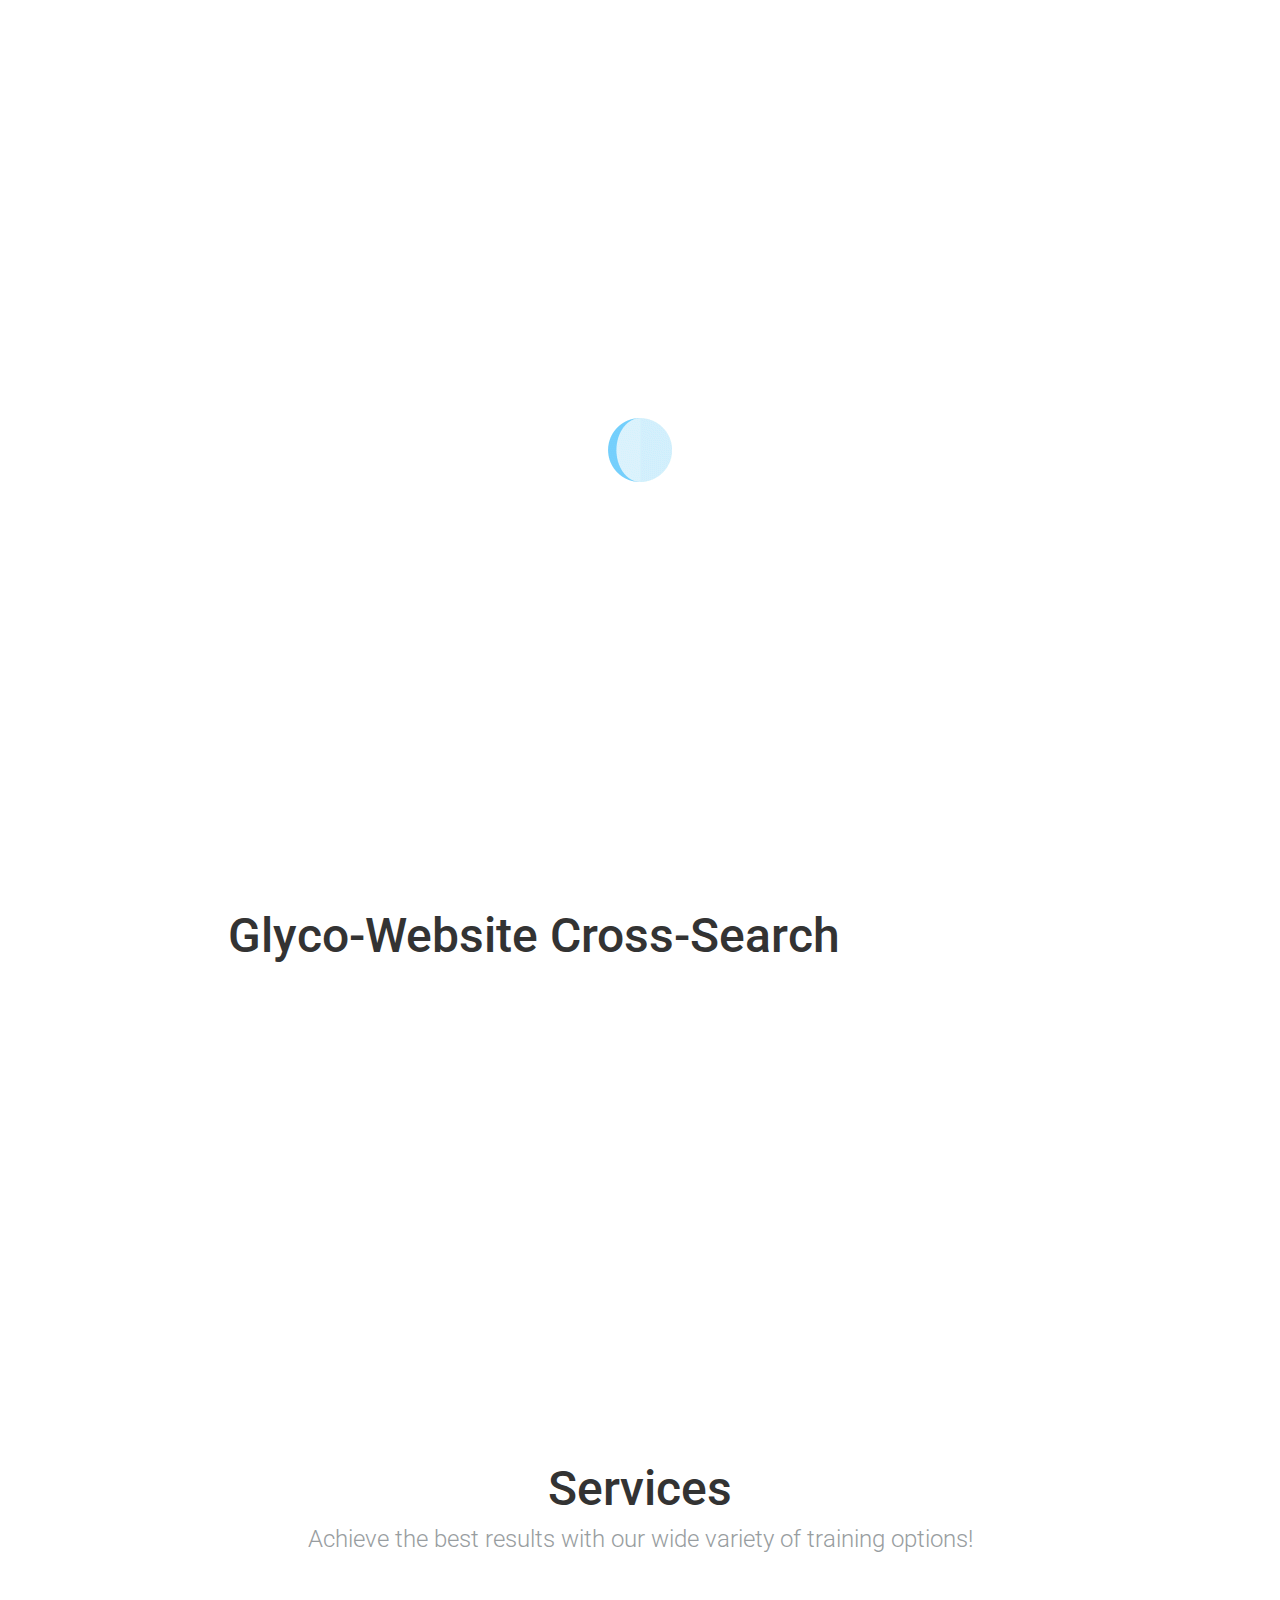
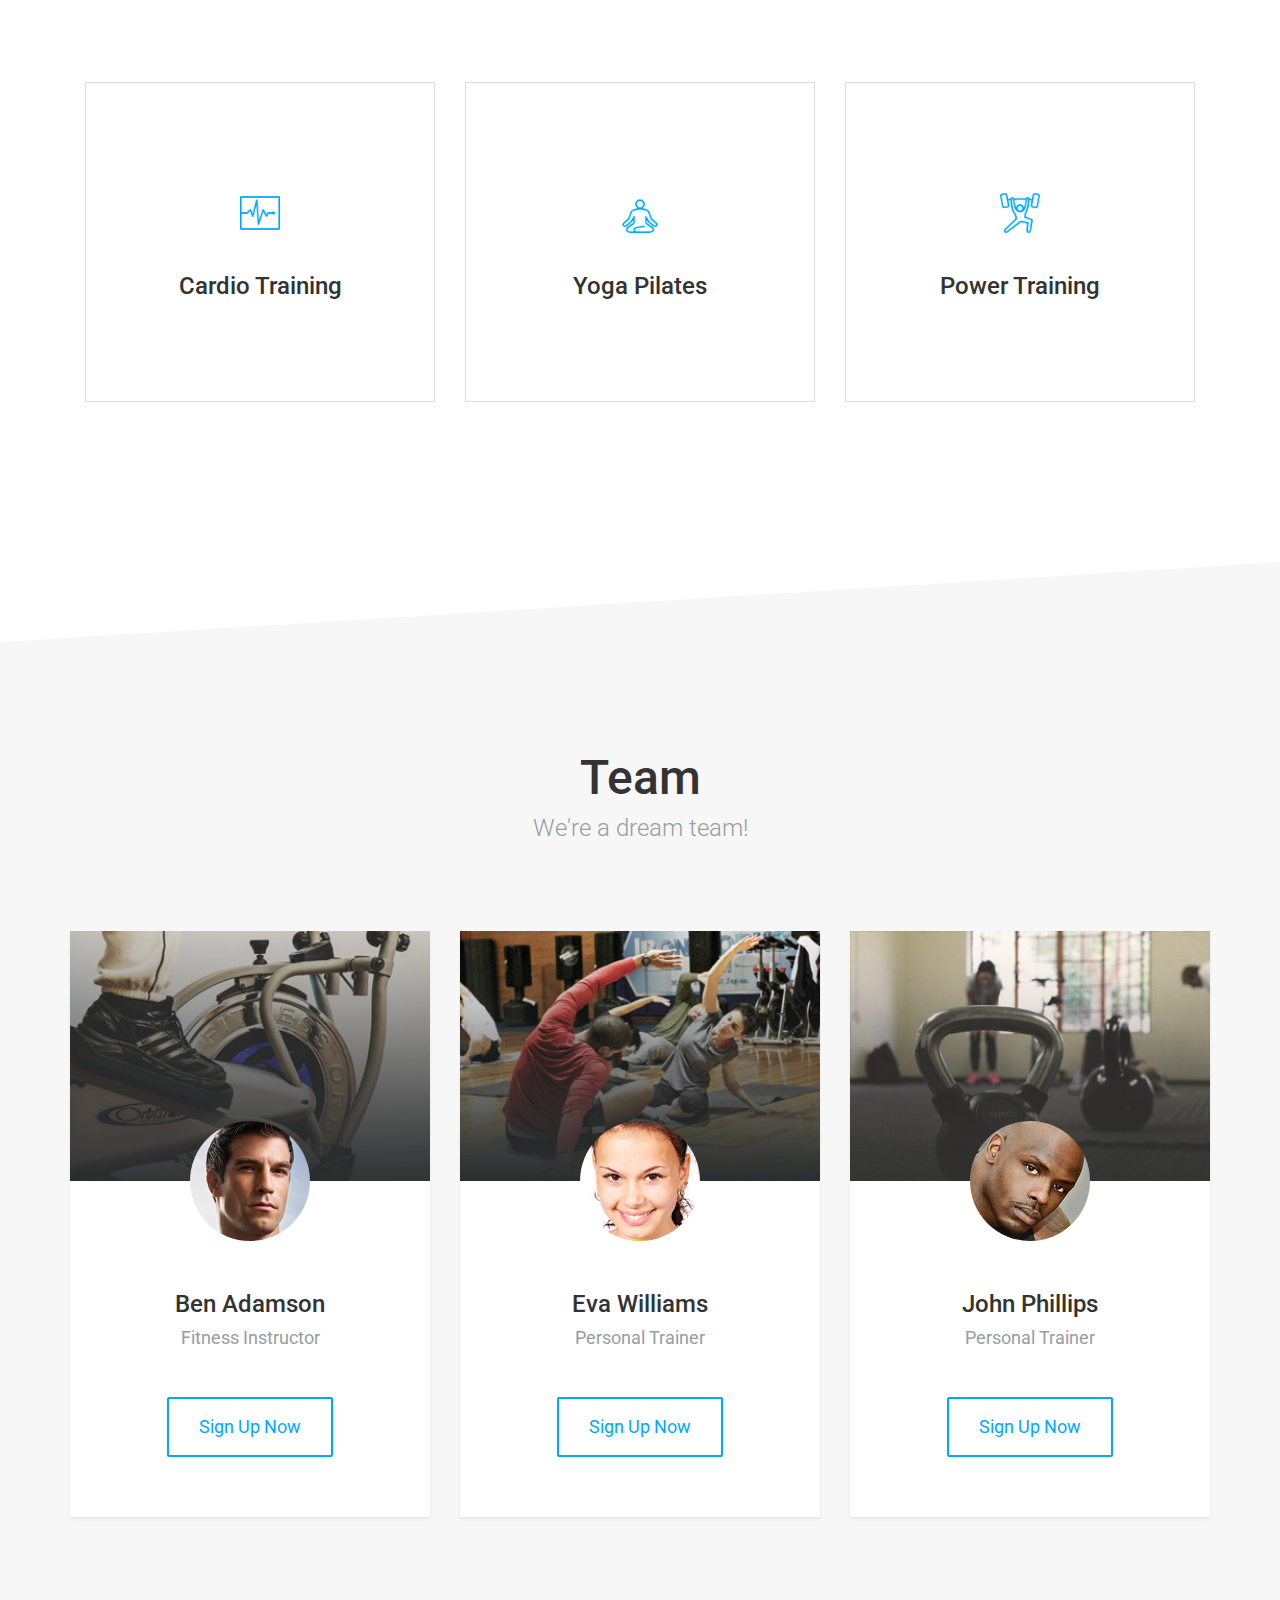
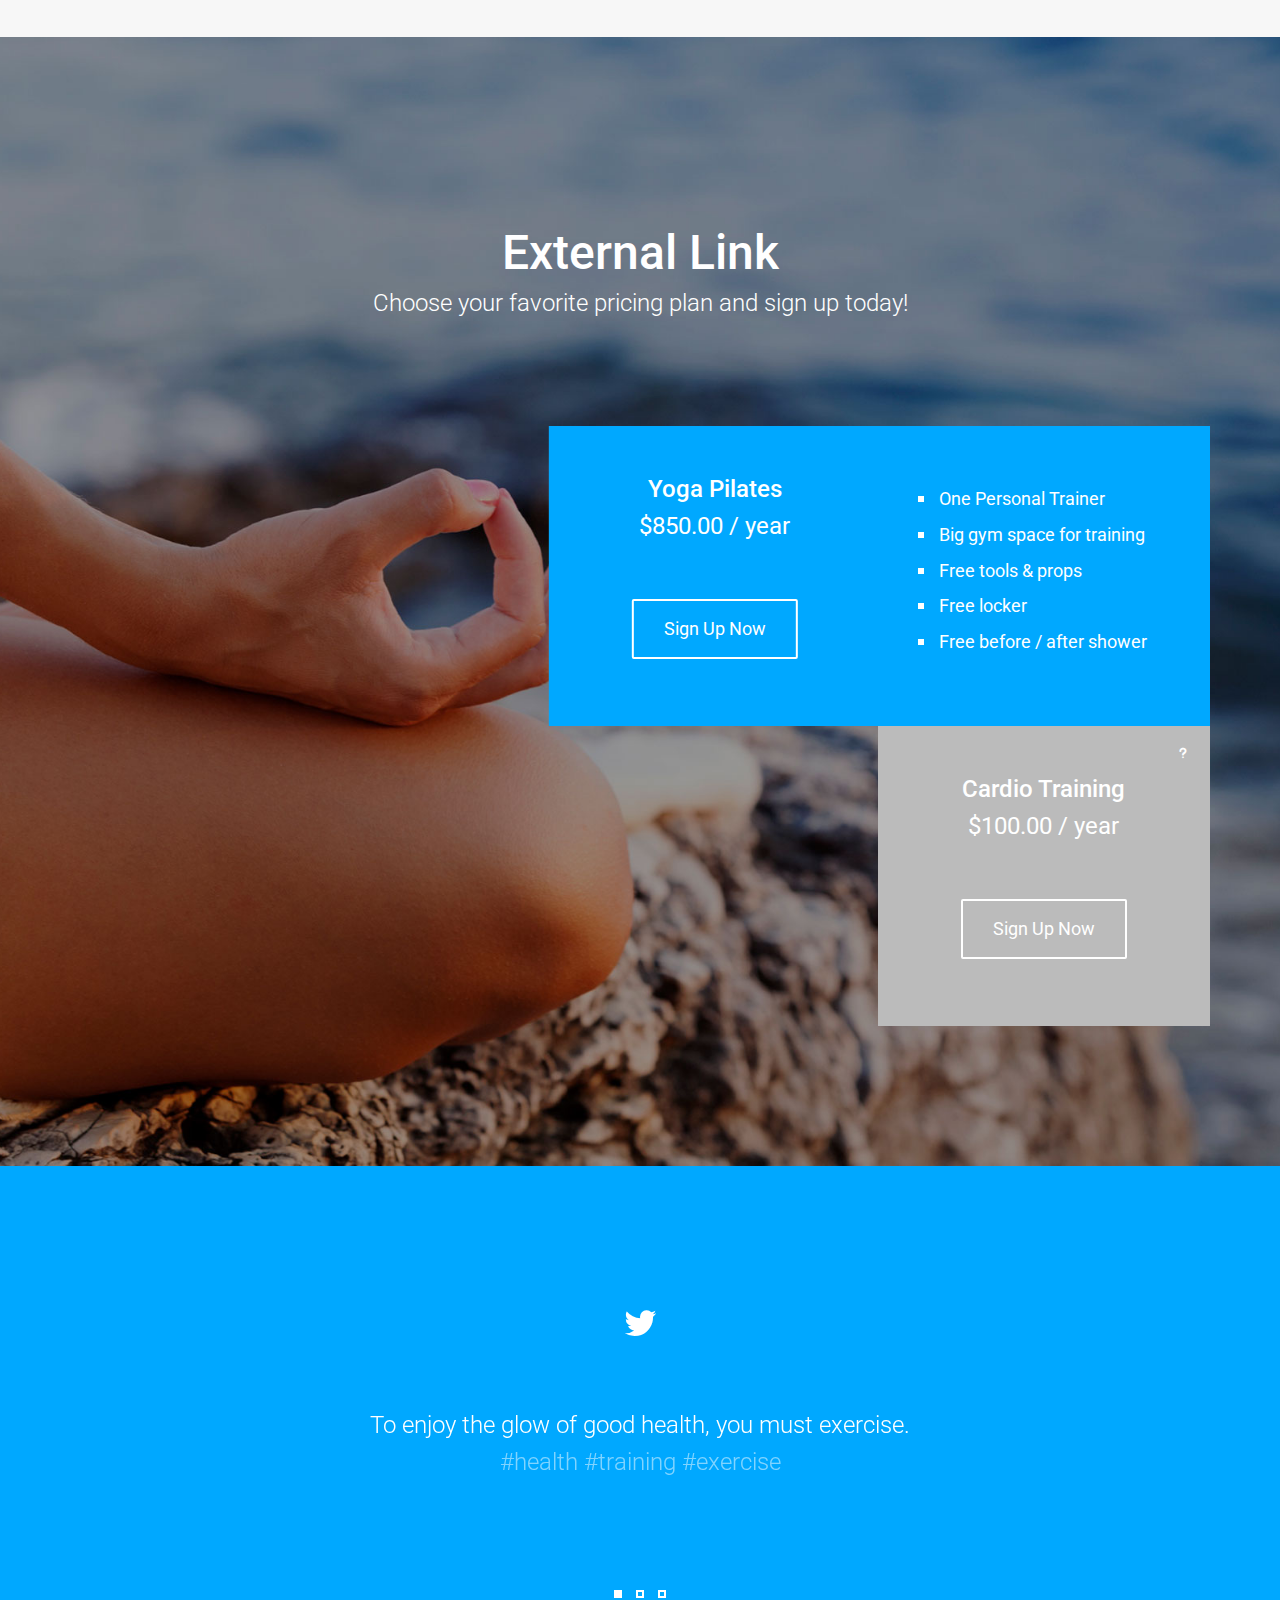
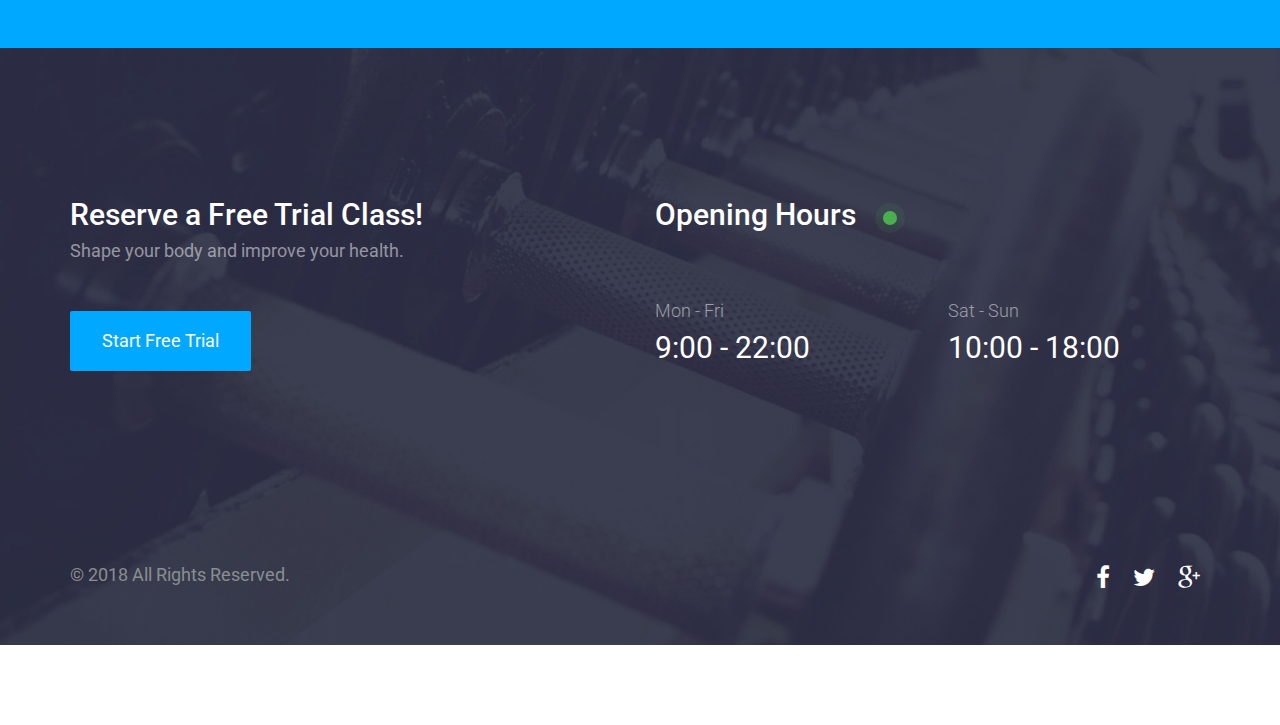
==== commit 465702ca: "Update index.html" ====
--- a/Cardio_based_glyconavi/index.html
+++ b/Cardio_based_glyconavi/index.html
@@ -5,7 +5,7 @@
 	<meta charset="UTF-8">
 	<meta http-equiv="X-UA-Compatible" content="IE=edge">
 	<meta name="viewport" content="width=device-width, initial-scale=1">
-	<title>Cardio: Free One Page Template by Luka Cvetinovic</title>
+	<title>GlycoNAVI: Support tool for carbohydrate research</title>
 	<meta name="description" content="Cardio is a free one page template made exclusively for Codrops by Luka Cvetinovic" />
 	<meta name="keywords" content="html template, css, free, one page, gym, fitness, web design" />
 	<meta name="author" content="Luka Cvetinovic for Codrops" />
@@ -33,6 +33,19 @@
 	<link rel="stylesheet" type="text/css" href="fonts/eleganticons/et-icons.css">
 	<!-- Main style -->
 	<link rel="stylesheet" type="text/css" href="css/cardio.css">
+	
+	<script>
+      (function() {
+        var cx = '004013130901729830427:_vn1yeiqczc';
+        var gcse = document.createElement('script');
+        gcse.type = 'text/javascript';
+        gcse.async = true;
+        gcse.src = 'https://cse.google.com/cse.js?cx=' + cx;
+        var s = document.getElementsByTagName('script')[0];
+        s.parentNode.insertBefore(gcse, s);
+      })();
+    </script>
+	
 </head>
 
 <body>
@@ -80,6 +93,15 @@
 			</div>
 		</div>
 	</header>
+	
+
+	<!-- Google cunstum search - glyconavi -->
+          <div class="col-lg-8 col-lg-offset-2 col-md-10 col-md-offset-1">
+            <h2 class="glyconavi darkolivegreen">Glyco-Website Cross-Search </h2>
+            <gcse:search></gcse:search>
+         </div>
+
+	
 	<section>
 		<div class="cut cut-top"></div>
 		<div class="container">
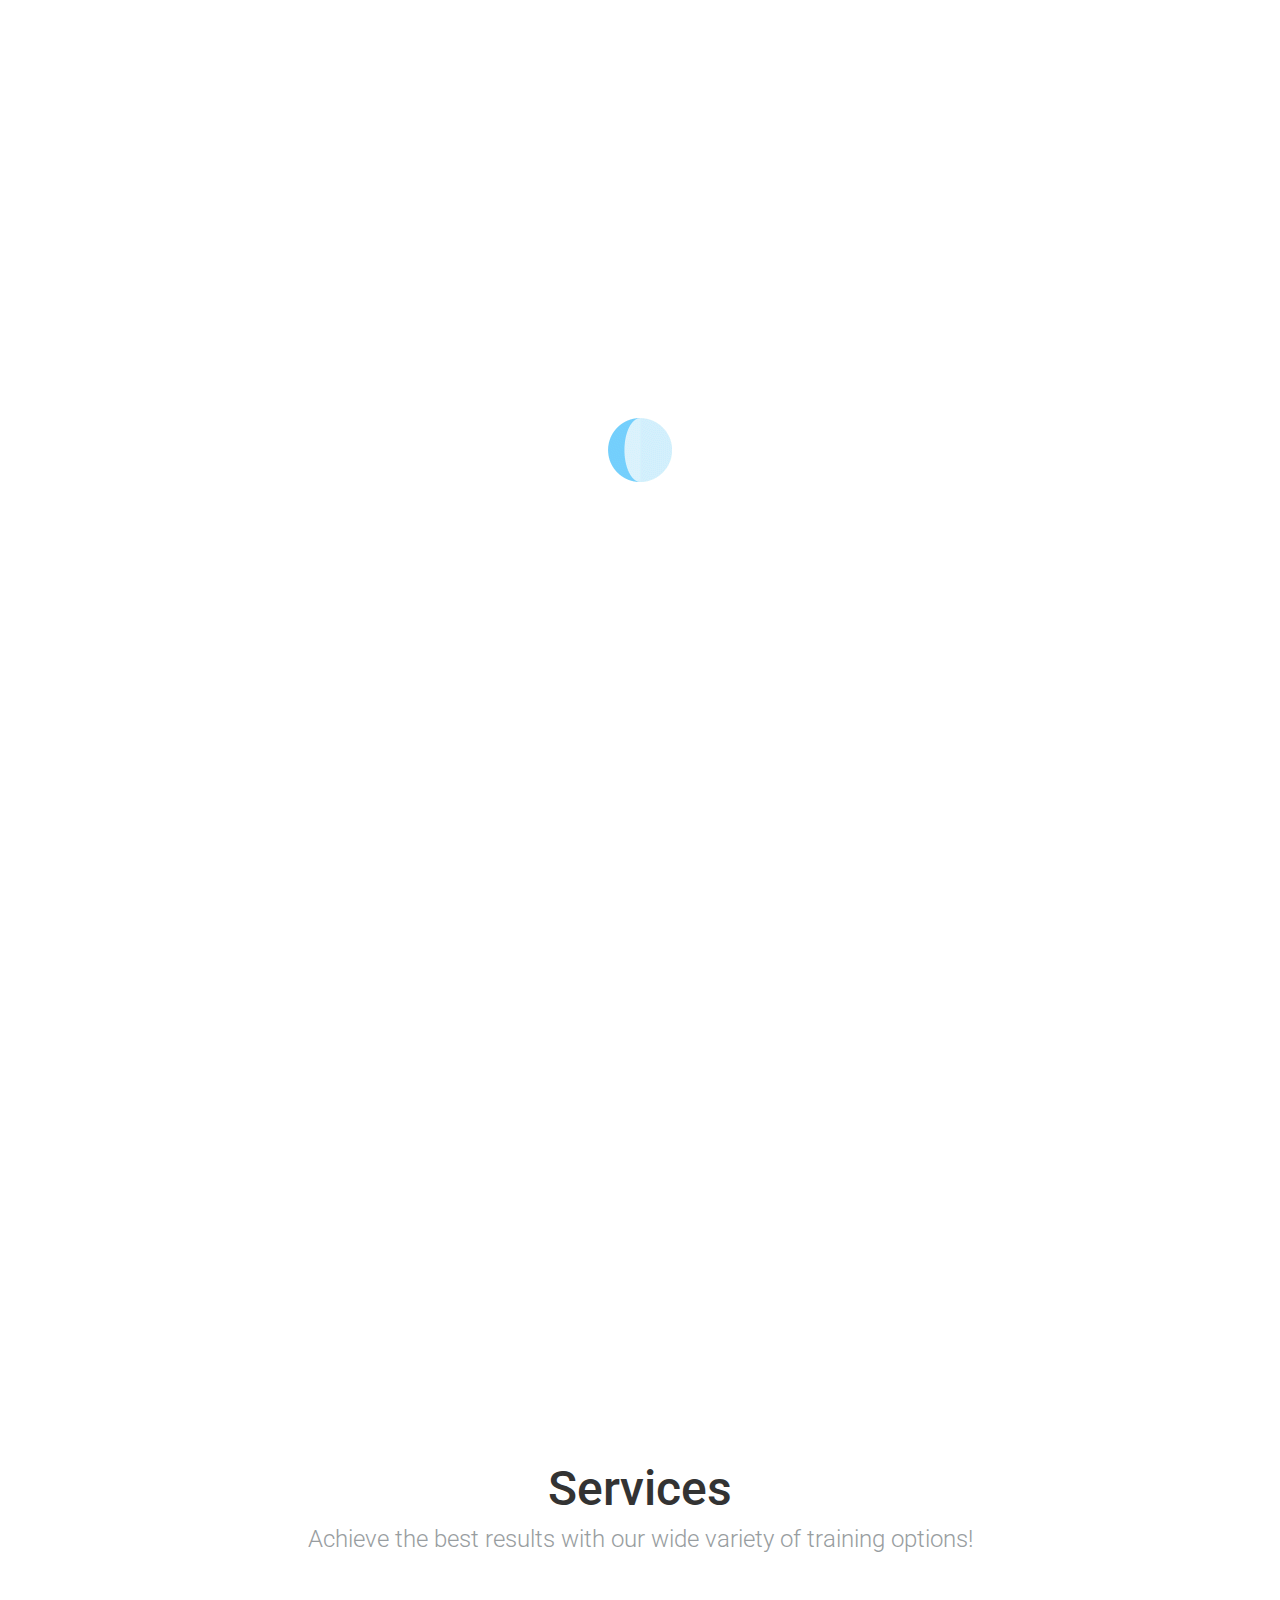
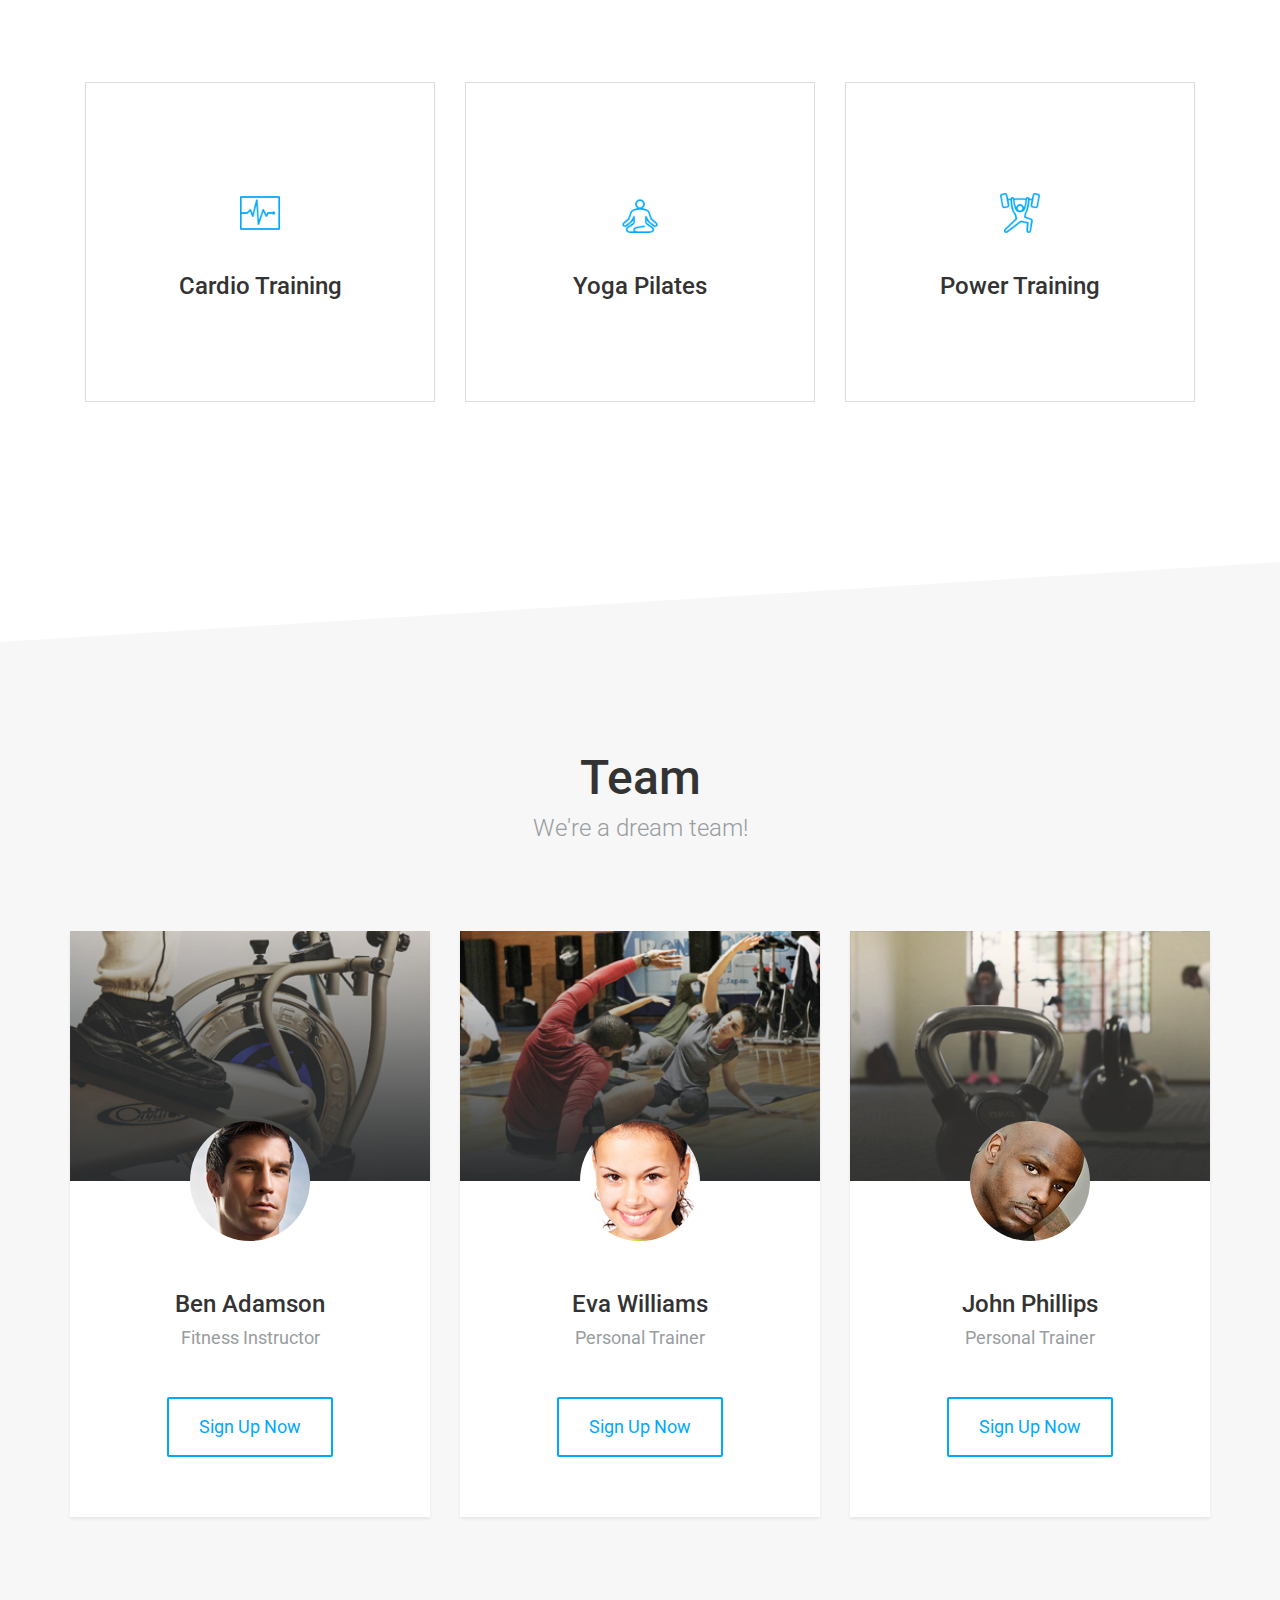
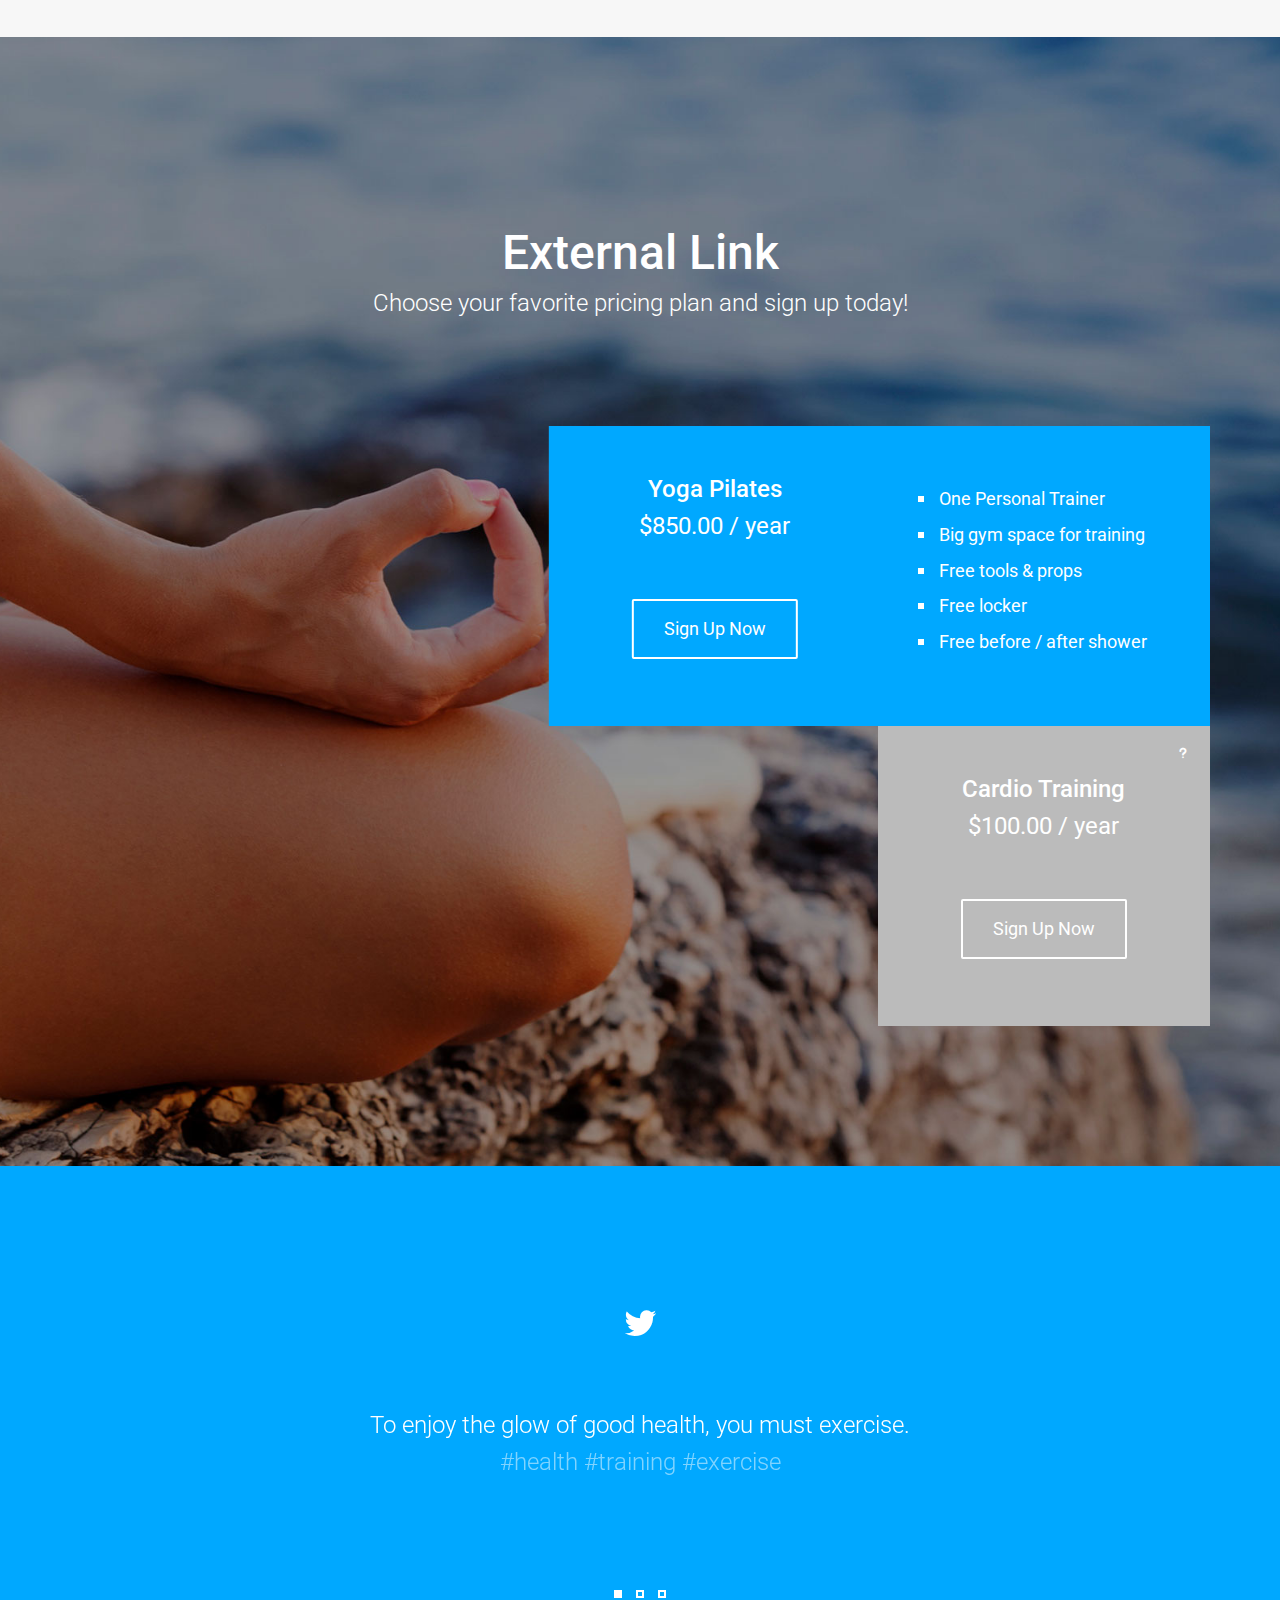
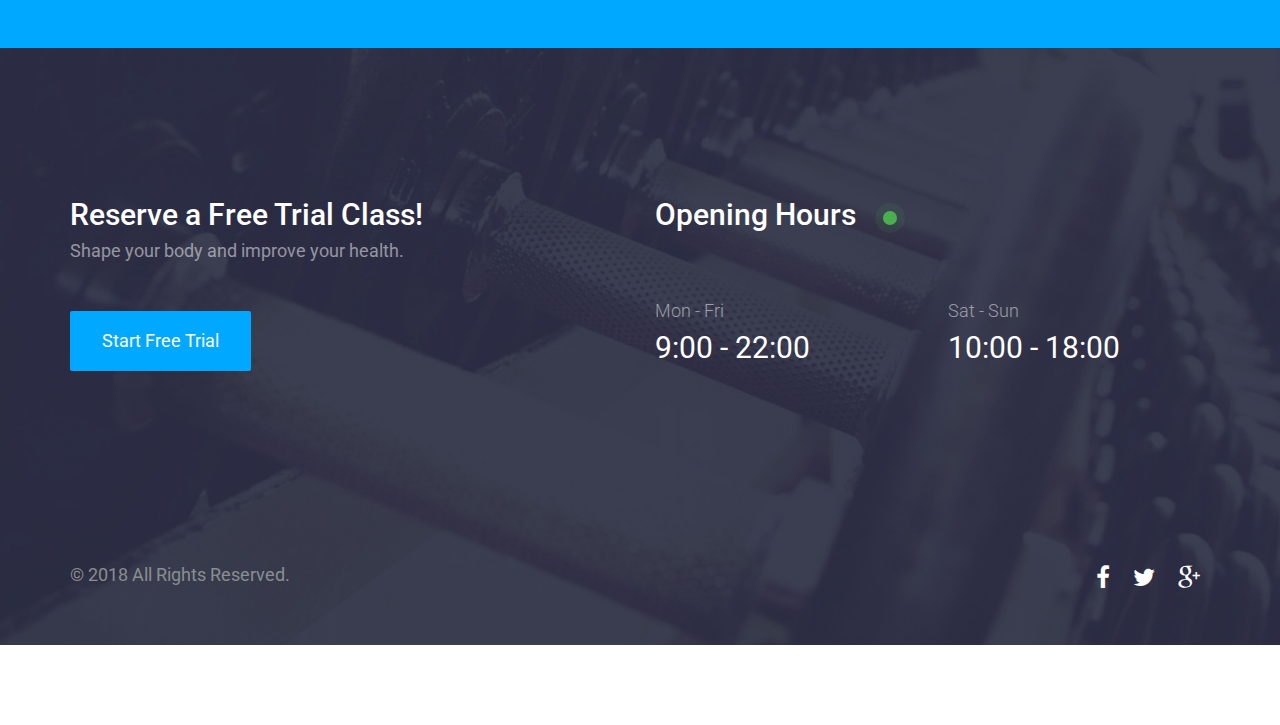
==== commit dc51d54d: "Update index.html" ====
--- a/Cardio_based_glyconavi/index.html
+++ b/Cardio_based_glyconavi/index.html
@@ -84,24 +84,24 @@
 				<div class="header-text">
 					<div class="row">
 						<div class="col-md-12 text-center">
-						  <h3 class="light white">Glycoscience Support Site</h3>
-						  <h1 class="white typed">GlycoNAVI is a support tool for carbohydrate research.</h1>
+						  <h1 class="light white">Glycoscience Support Site</h1>
+						  <h2 class="white typed">GlycoNAVI is a support tool.</h2>
 							<span class="typed-cursor">|</span>
 						</div>
 					</div>
 				</div>
 			</div>
 		</div>
+		
+		<!-- Google cunstum search - glyconavi -->
+	        <div class="col-lg-8 col-lg-offset-2 col-md-10 col-md-offset-1">
+			<h2 class="glyconavi darkolivegreen">Glyco-Website Cross-Search </h2>
+			<gcse:search></gcse:search>
+        	</div>
+
+
 	</header>
-	
-
-	<!-- Google cunstum search - glyconavi -->
-          <div class="col-lg-8 col-lg-offset-2 col-md-10 col-md-offset-1">
-            <h2 class="glyconavi darkolivegreen">Glyco-Website Cross-Search </h2>
-            <gcse:search></gcse:search>
-         </div>
-
-	
+		
 	<section>
 		<div class="cut cut-top"></div>
 		<div class="container">
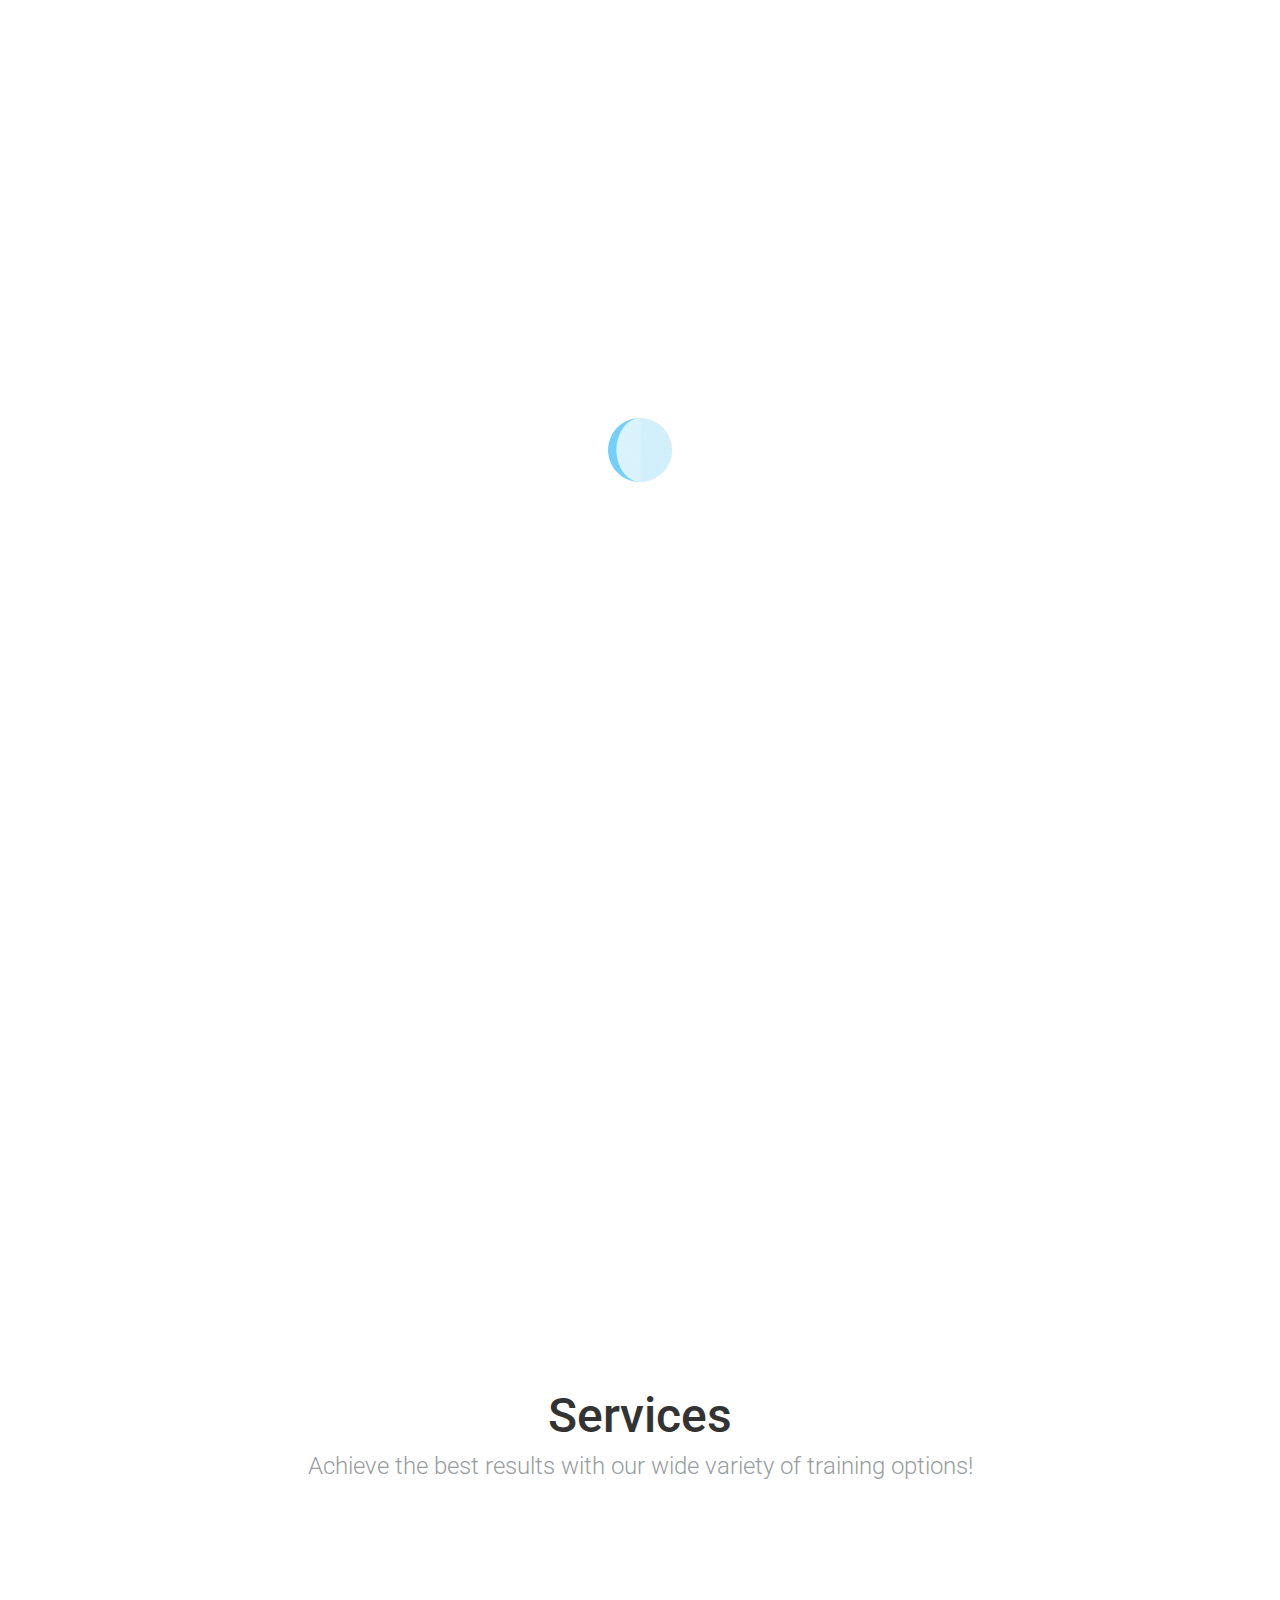
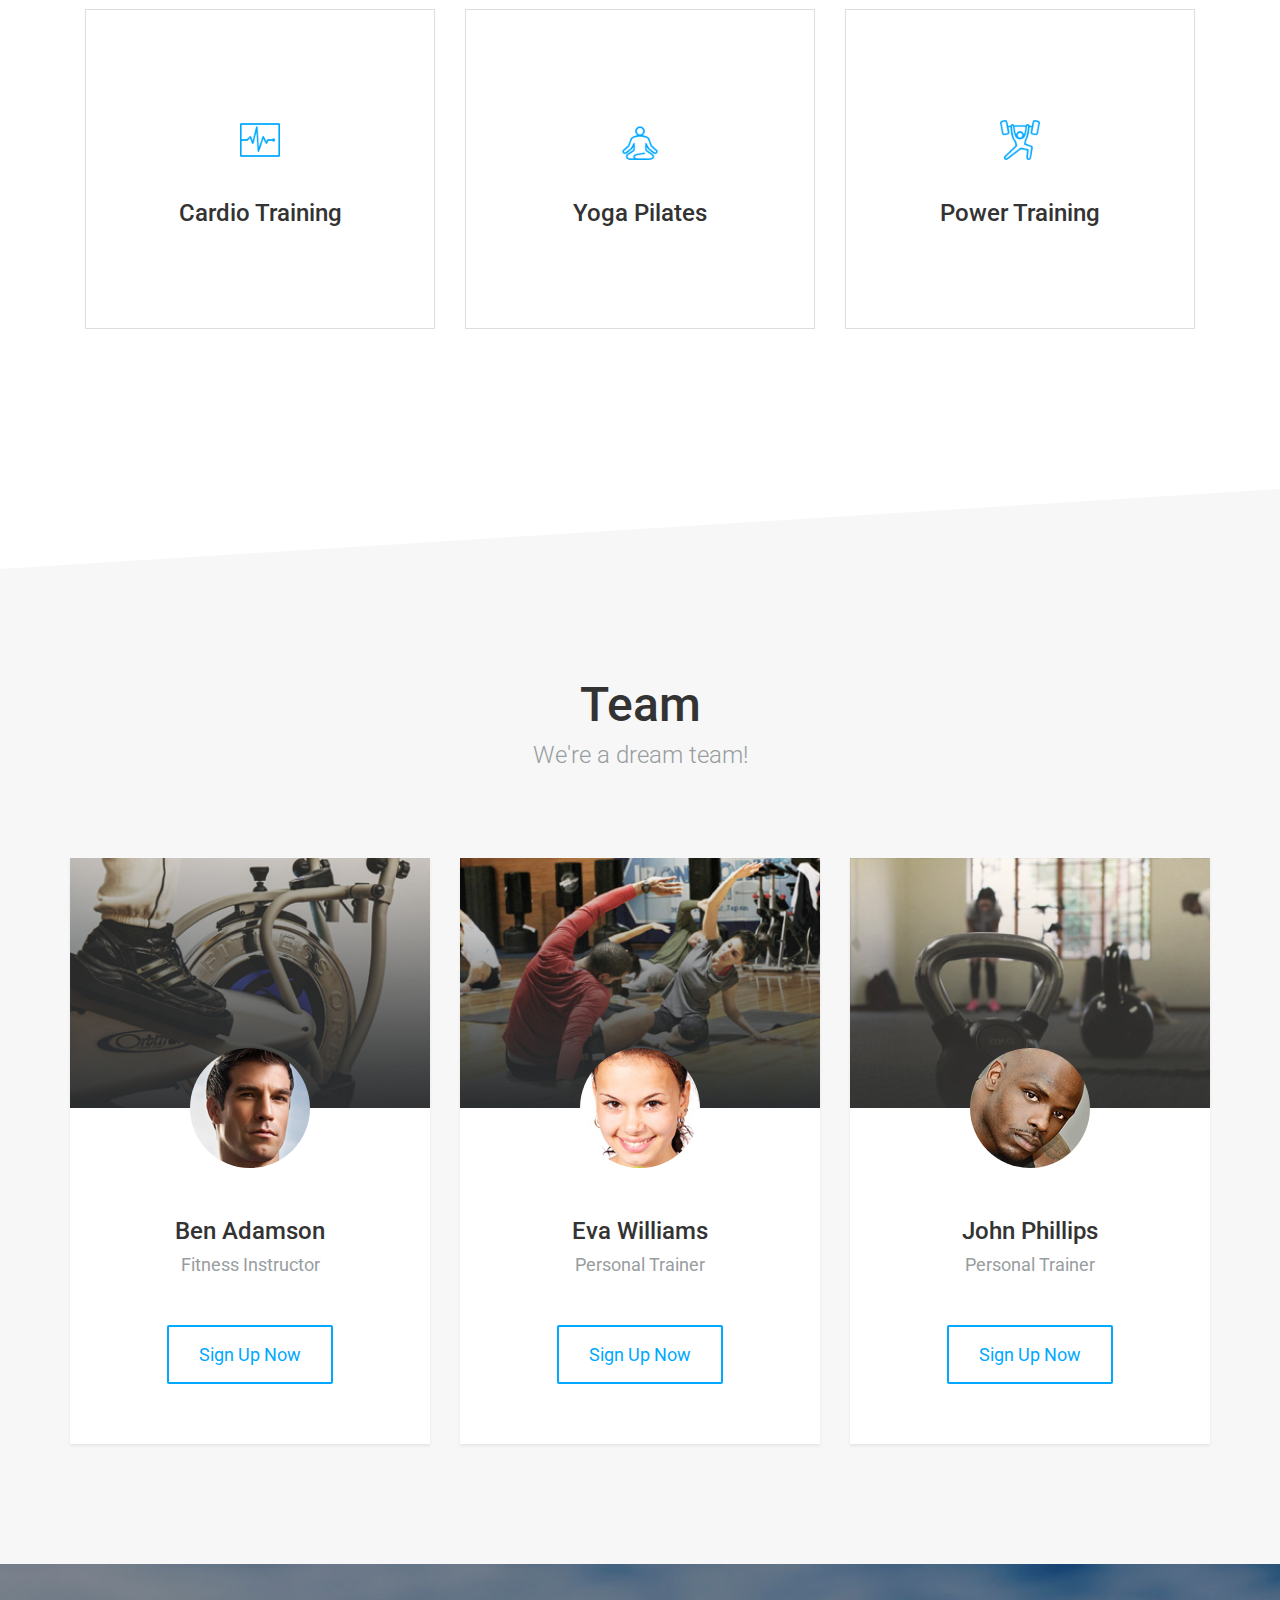
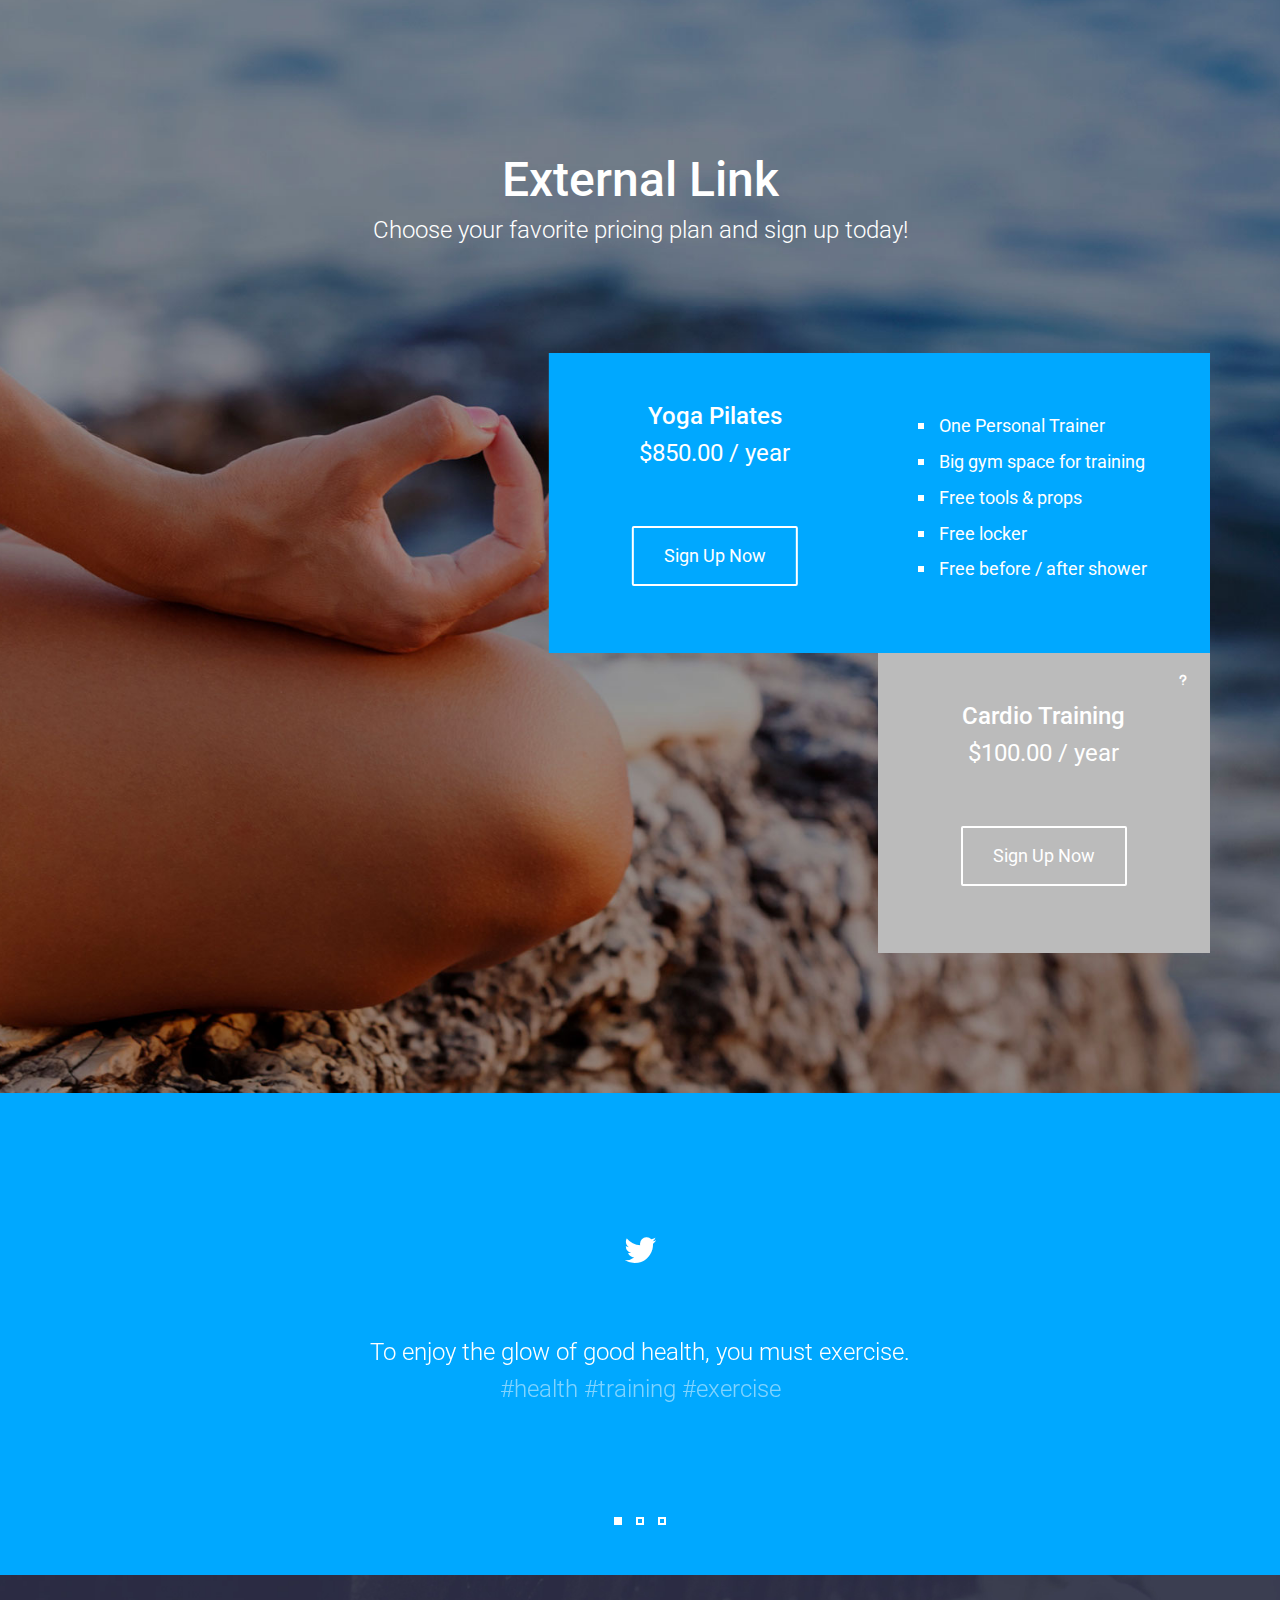
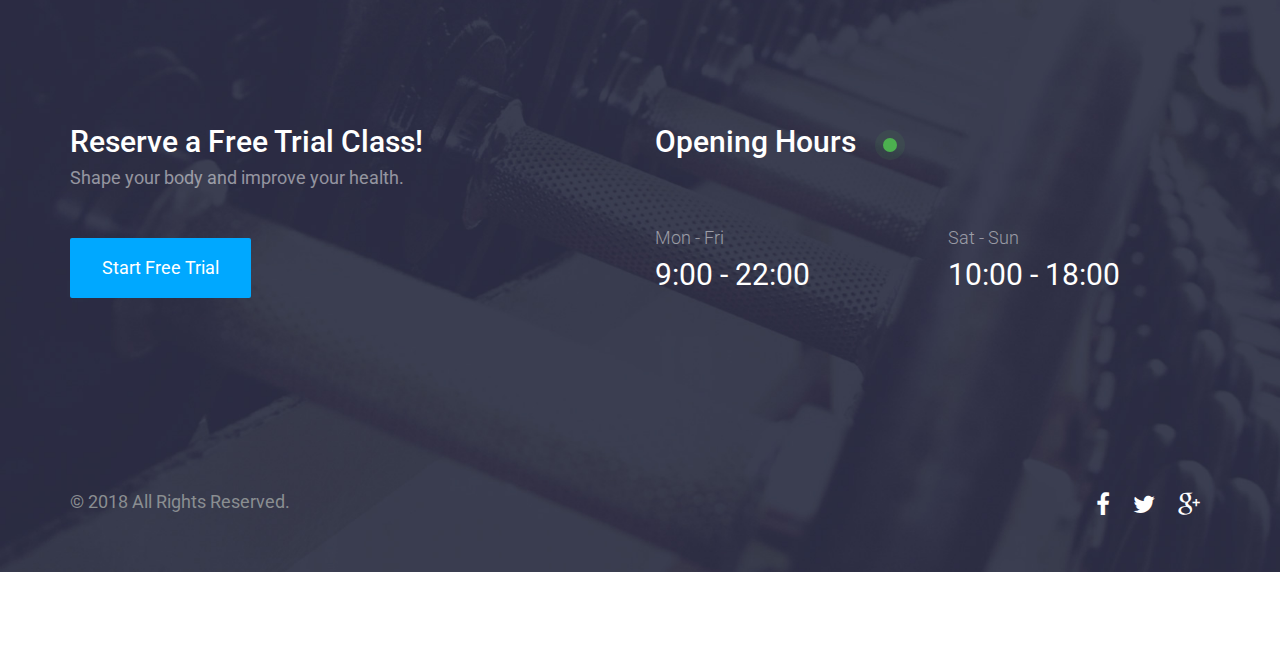
==== commit a8ec06ca: "Update index.html" ====
--- a/Cardio_based_glyconavi/index.html
+++ b/Cardio_based_glyconavi/index.html
@@ -91,14 +91,16 @@
 					</div>
 				</div>
 			</div>
-		</div>
-		
-		<!-- Google cunstum search - glyconavi -->
-	        <div class="col-lg-8 col-lg-offset-2 col-md-10 col-md-offset-1">
-			<h2 class="glyconavi darkolivegreen">Glyco-Website Cross-Search </h2>
-			<gcse:search></gcse:search>
-        	</div>
-
+			
+			<!-- Google cunstum search - glyconavi -->
+	        	<div>
+				<h2>Glyco-Website Search </h2>
+				<gcse:search></gcse:search>
+        		</div>
+			<!-- Google cunstum search - glyconavi -->
+				
+			
+		</div>
 
 	</header>
 		
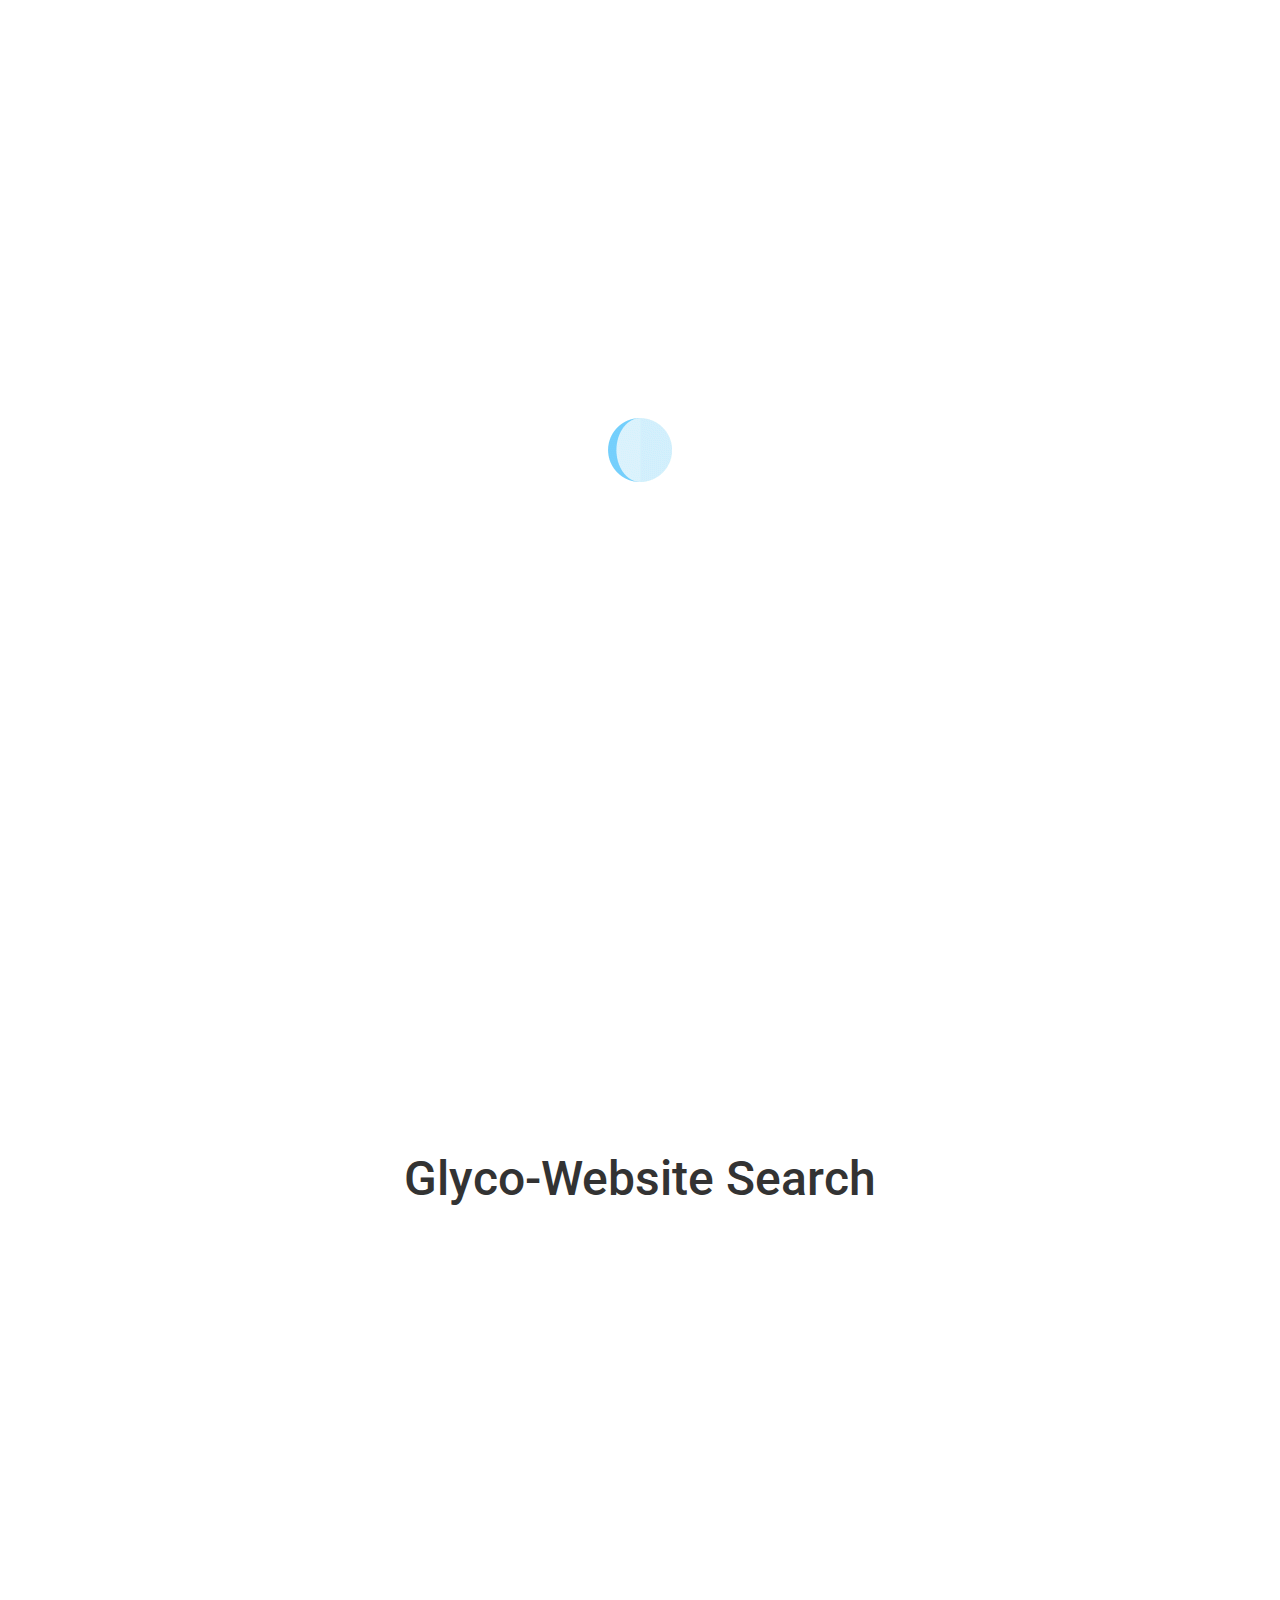
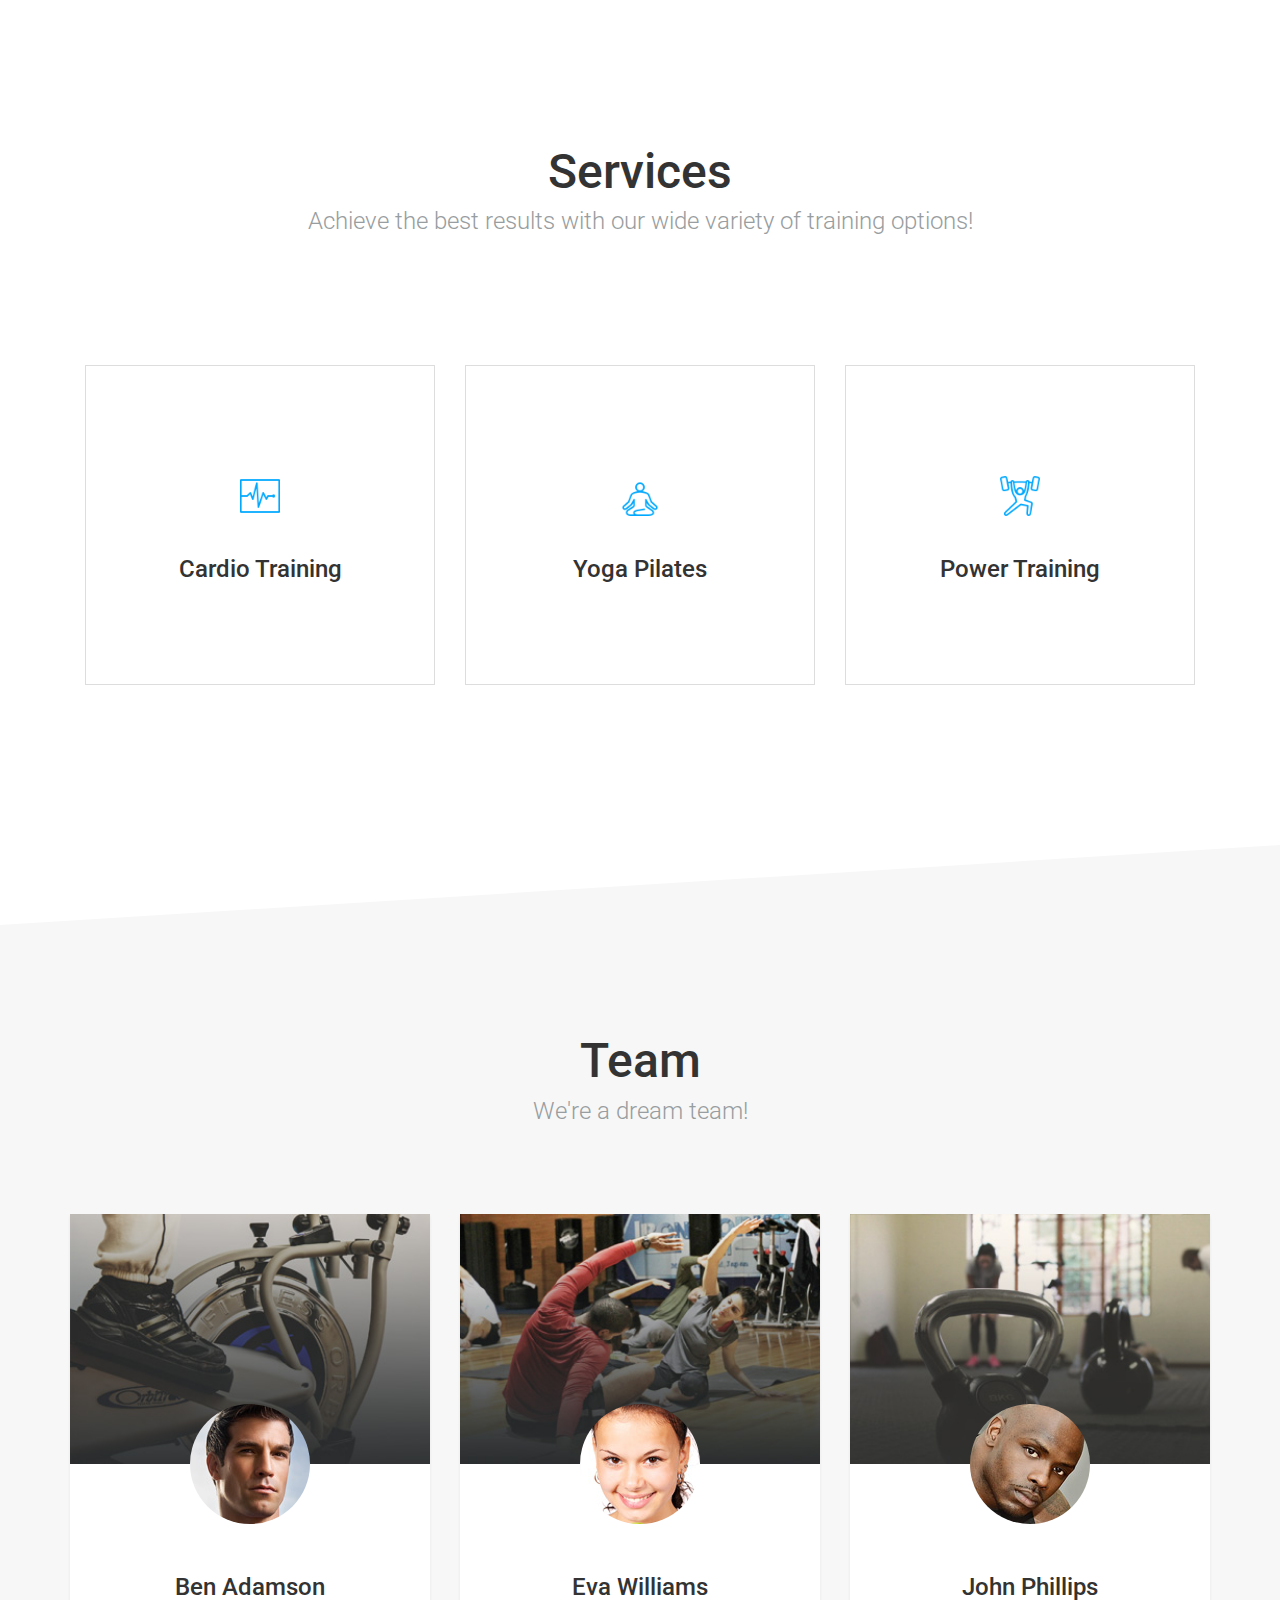
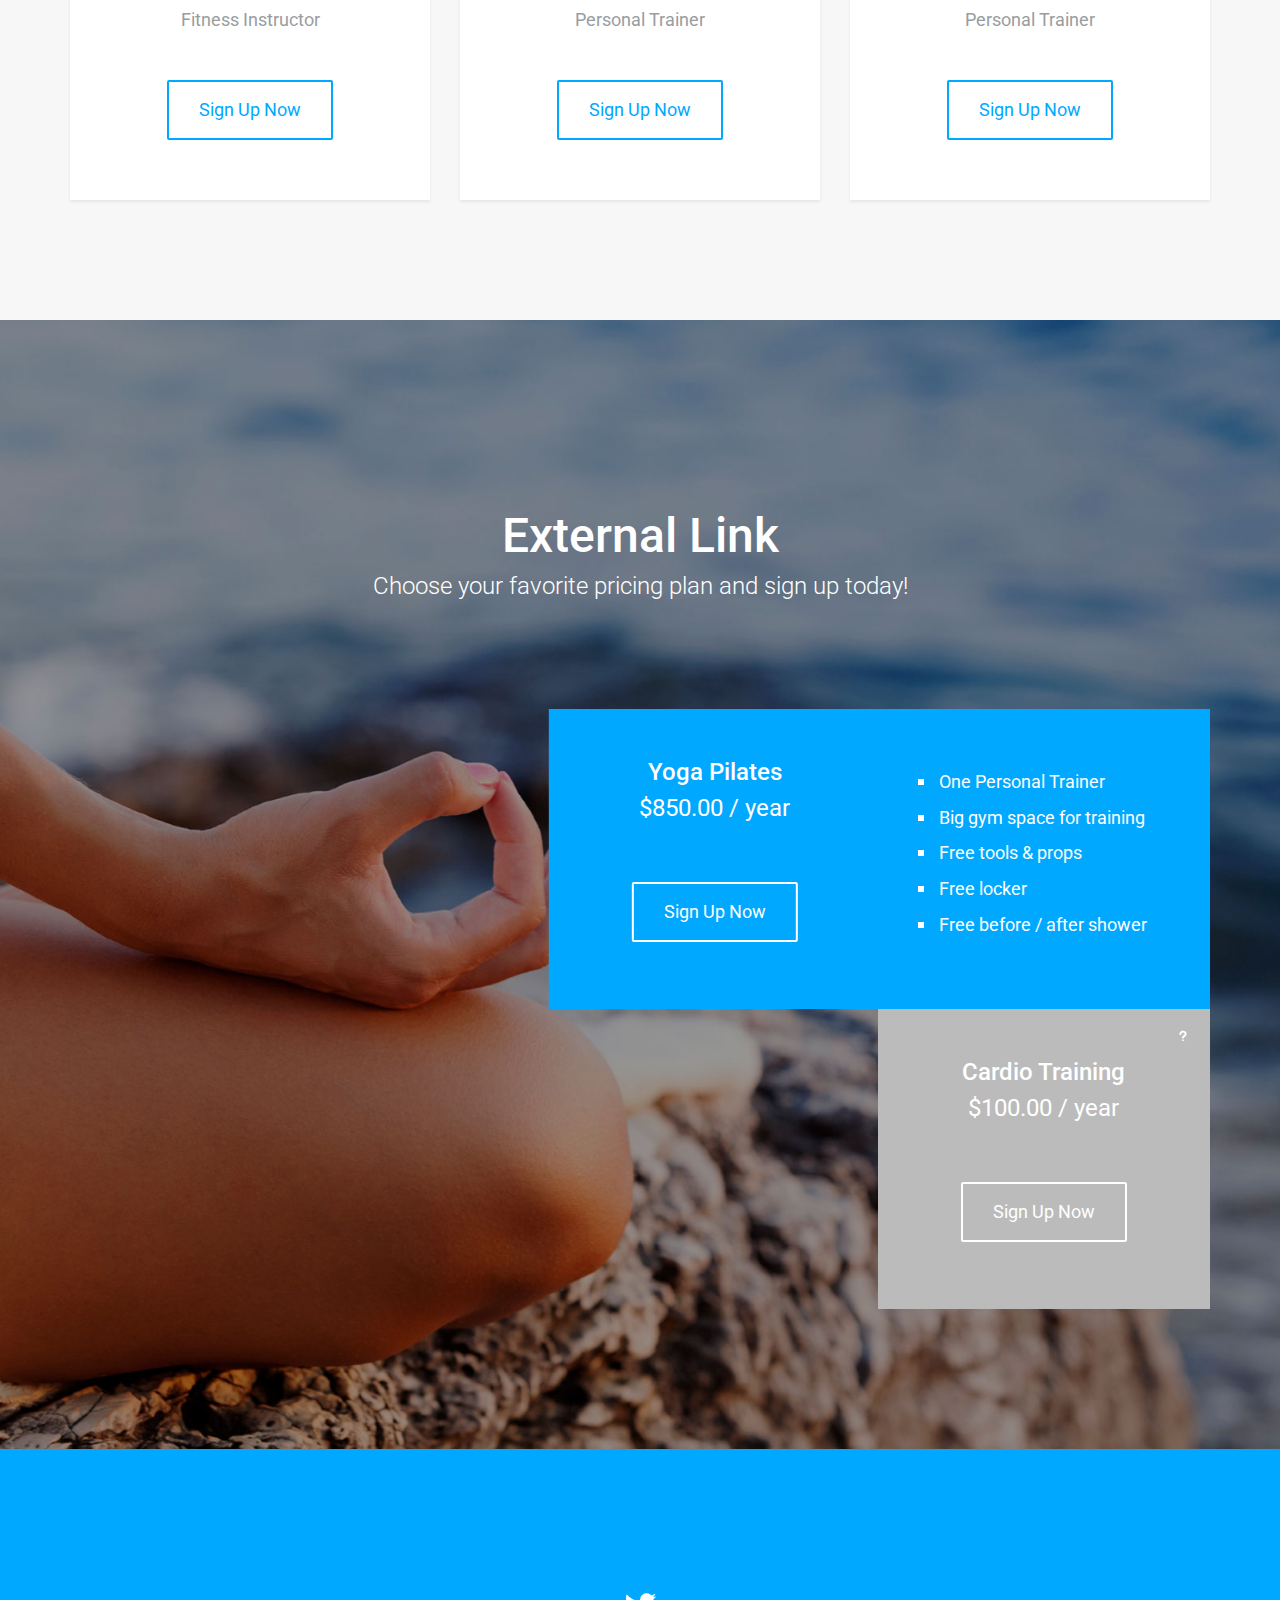
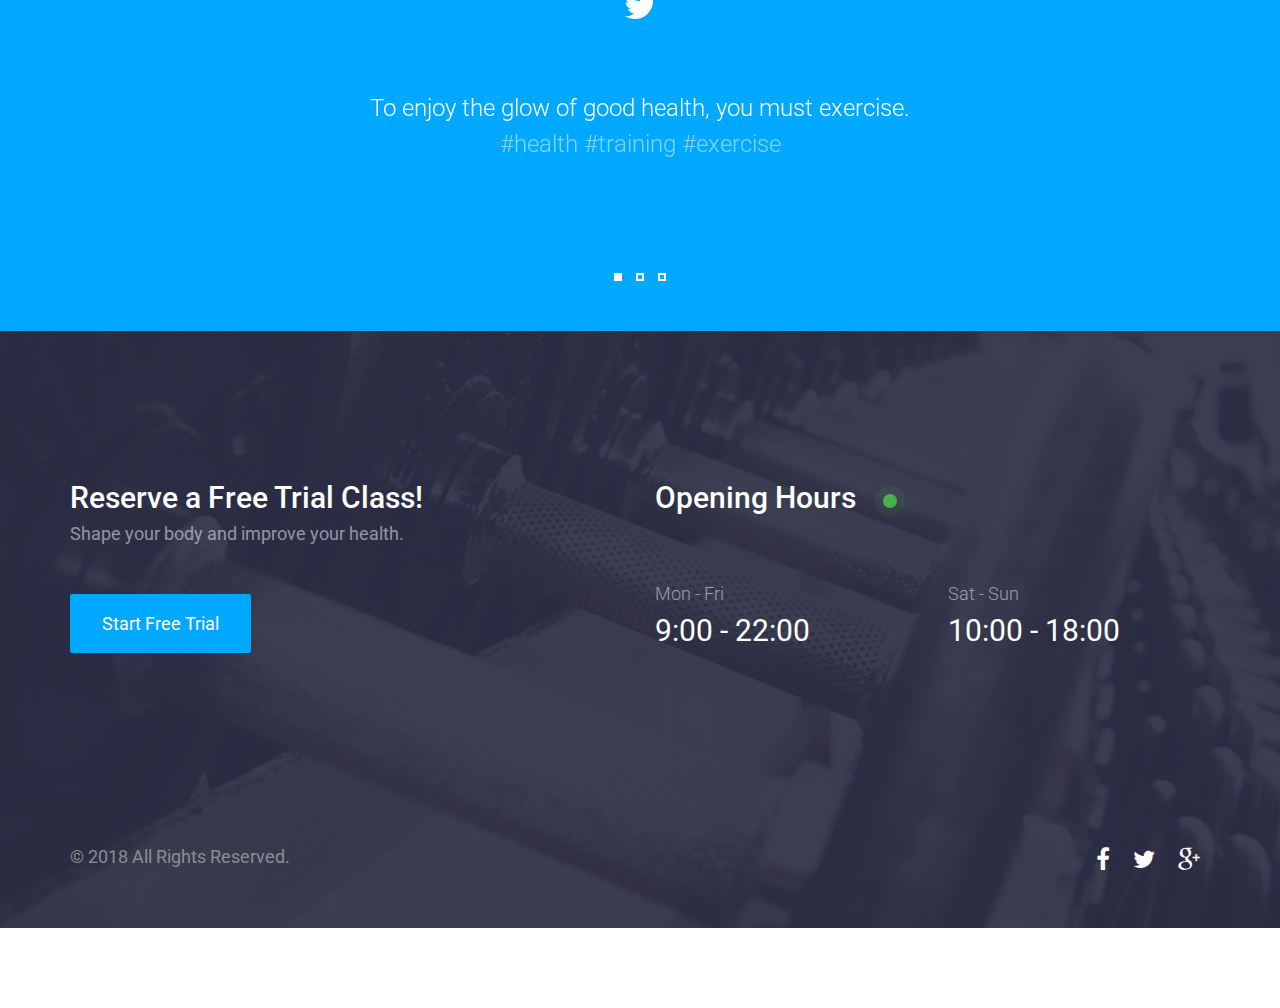
==== commit 4779e4a2: "Update index.html" ====
--- a/Cardio_based_glyconavi/index.html
+++ b/Cardio_based_glyconavi/index.html
@@ -6,9 +6,9 @@
 	<meta http-equiv="X-UA-Compatible" content="IE=edge">
 	<meta name="viewport" content="width=device-width, initial-scale=1">
 	<title>GlycoNAVI: Support tool for carbohydrate research</title>
-	<meta name="description" content="Cardio is a free one page template made exclusively for Codrops by Luka Cvetinovic" />
-	<meta name="keywords" content="html template, css, free, one page, gym, fitness, web design" />
-	<meta name="author" content="Luka Cvetinovic for Codrops" />
+	<meta name="description" content="GlycoNAVI is a free tool for carbohydrate research." />
+	<meta name="keywords" content="carbohydrate, glycan, structure, synthesis, route, glycosylation, glycomics, informatics, glycoinformatics, x-ray, chemical" />
+	<meta name="author" content="Issaku Yamada" />
 	<!-- Favicons (created with http://realfavicongenerator.net/)-->
 	<link rel="apple-touch-icon" sizes="57x57" href="img/favicons/apple-touch-icon-57x57.png">
 	<link rel="apple-touch-icon" sizes="60x60" href="img/favicons/apple-touch-icon-60x60.png">
@@ -78,6 +78,7 @@
 		</div>
 		<!-- /.container-fluid -->
 	</nav>
+	
 	<header id="intro">
 		<div class="container">
 			<div class="table">
@@ -90,20 +91,26 @@
 						</div>
 					</div>
 				</div>
-			</div>
-			
-			<!-- Google cunstum search - glyconavi -->
-	        	<div>
-				<h2>Glyco-Website Search </h2>
-				<gcse:search></gcse:search>
-        		</div>
-			<!-- Google cunstum search - glyconavi -->
-				
-			
+			</div>			
 		</div>
 
 	</header>
-		
+
+	<section id="search" class="section">
+		<div class="container">
+			<div class="row title text-center">
+			  <h2 class="margin-top white">Search</h2>
+					<!-- Google cunstum search - glyconavi -->
+					<div>
+						<h2>Glyco-Website Search </h2>
+						<gcse:search></gcse:search>
+					</div>
+					<!-- Google cunstum search - glyconavi -->
+			</div>
+		</div>
+	</section>
+
+
 	<section>
 		<div class="cut cut-top"></div>
 		<div class="container">
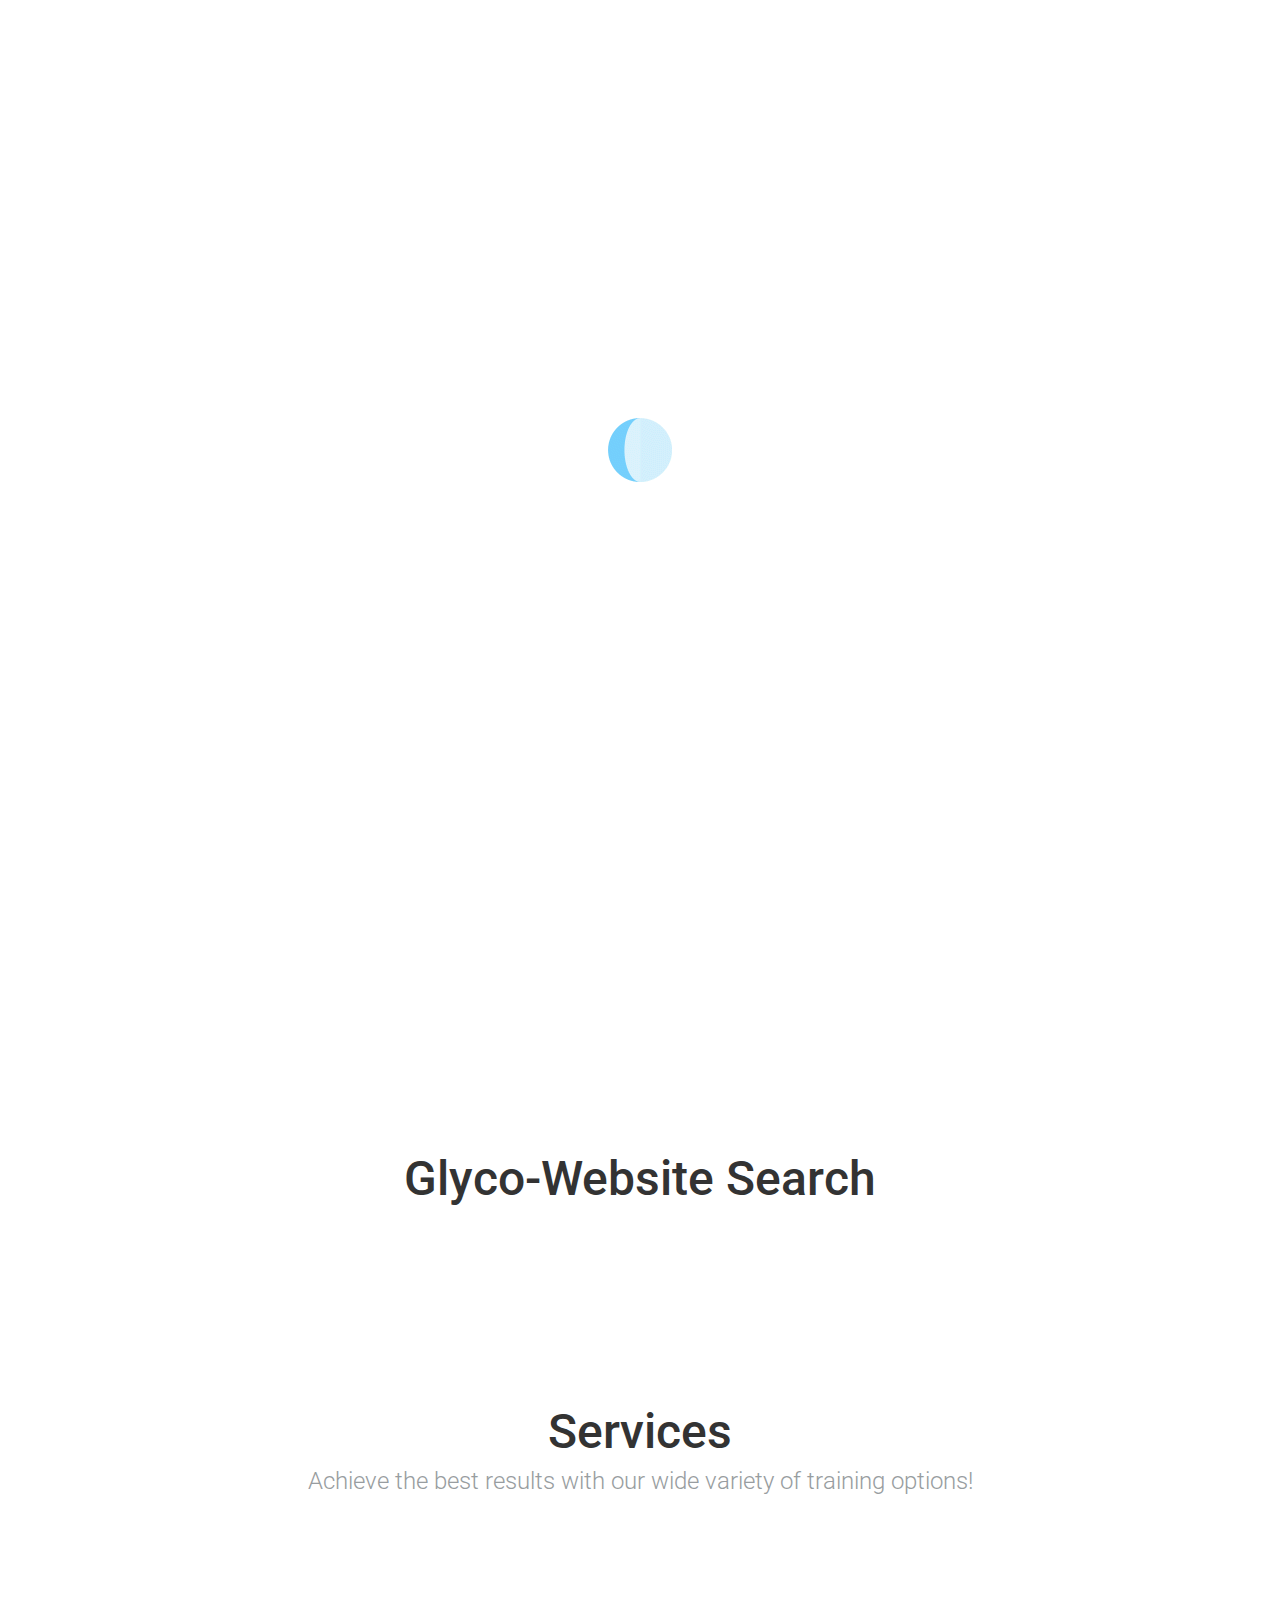
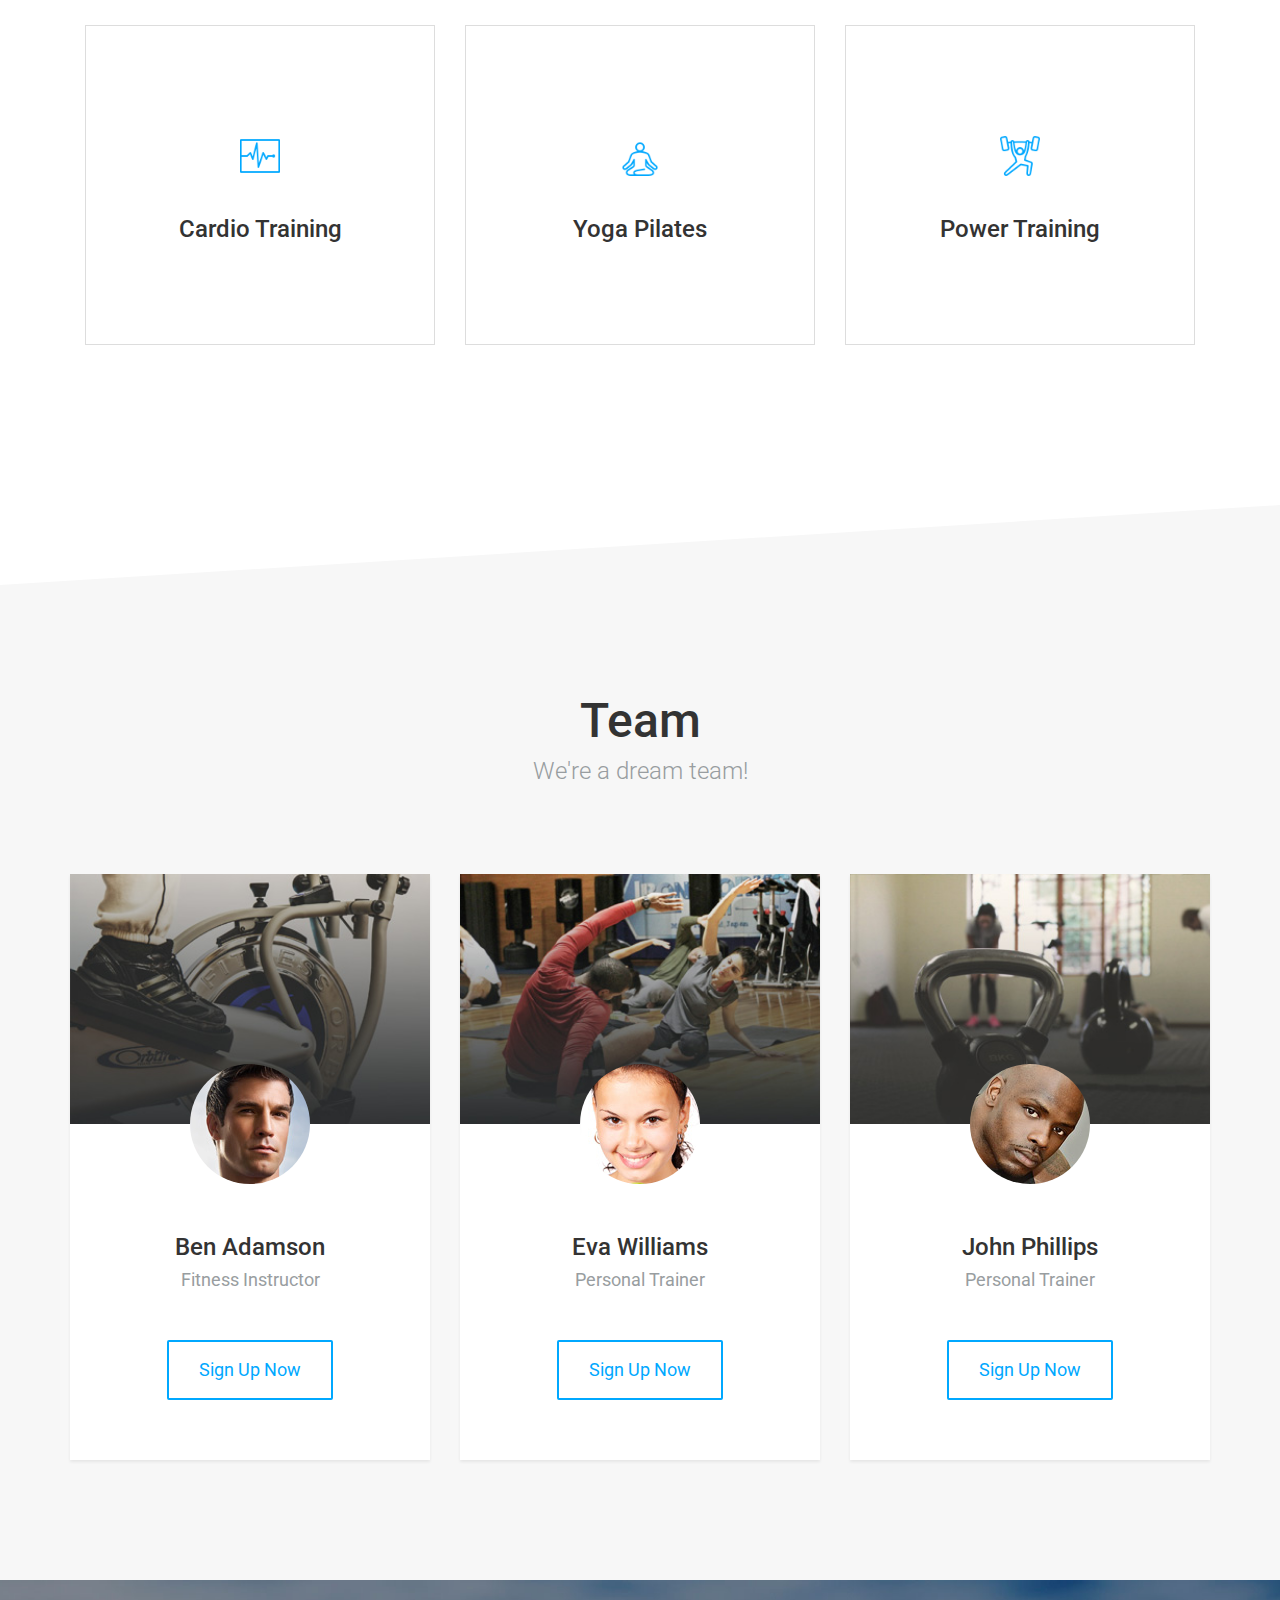
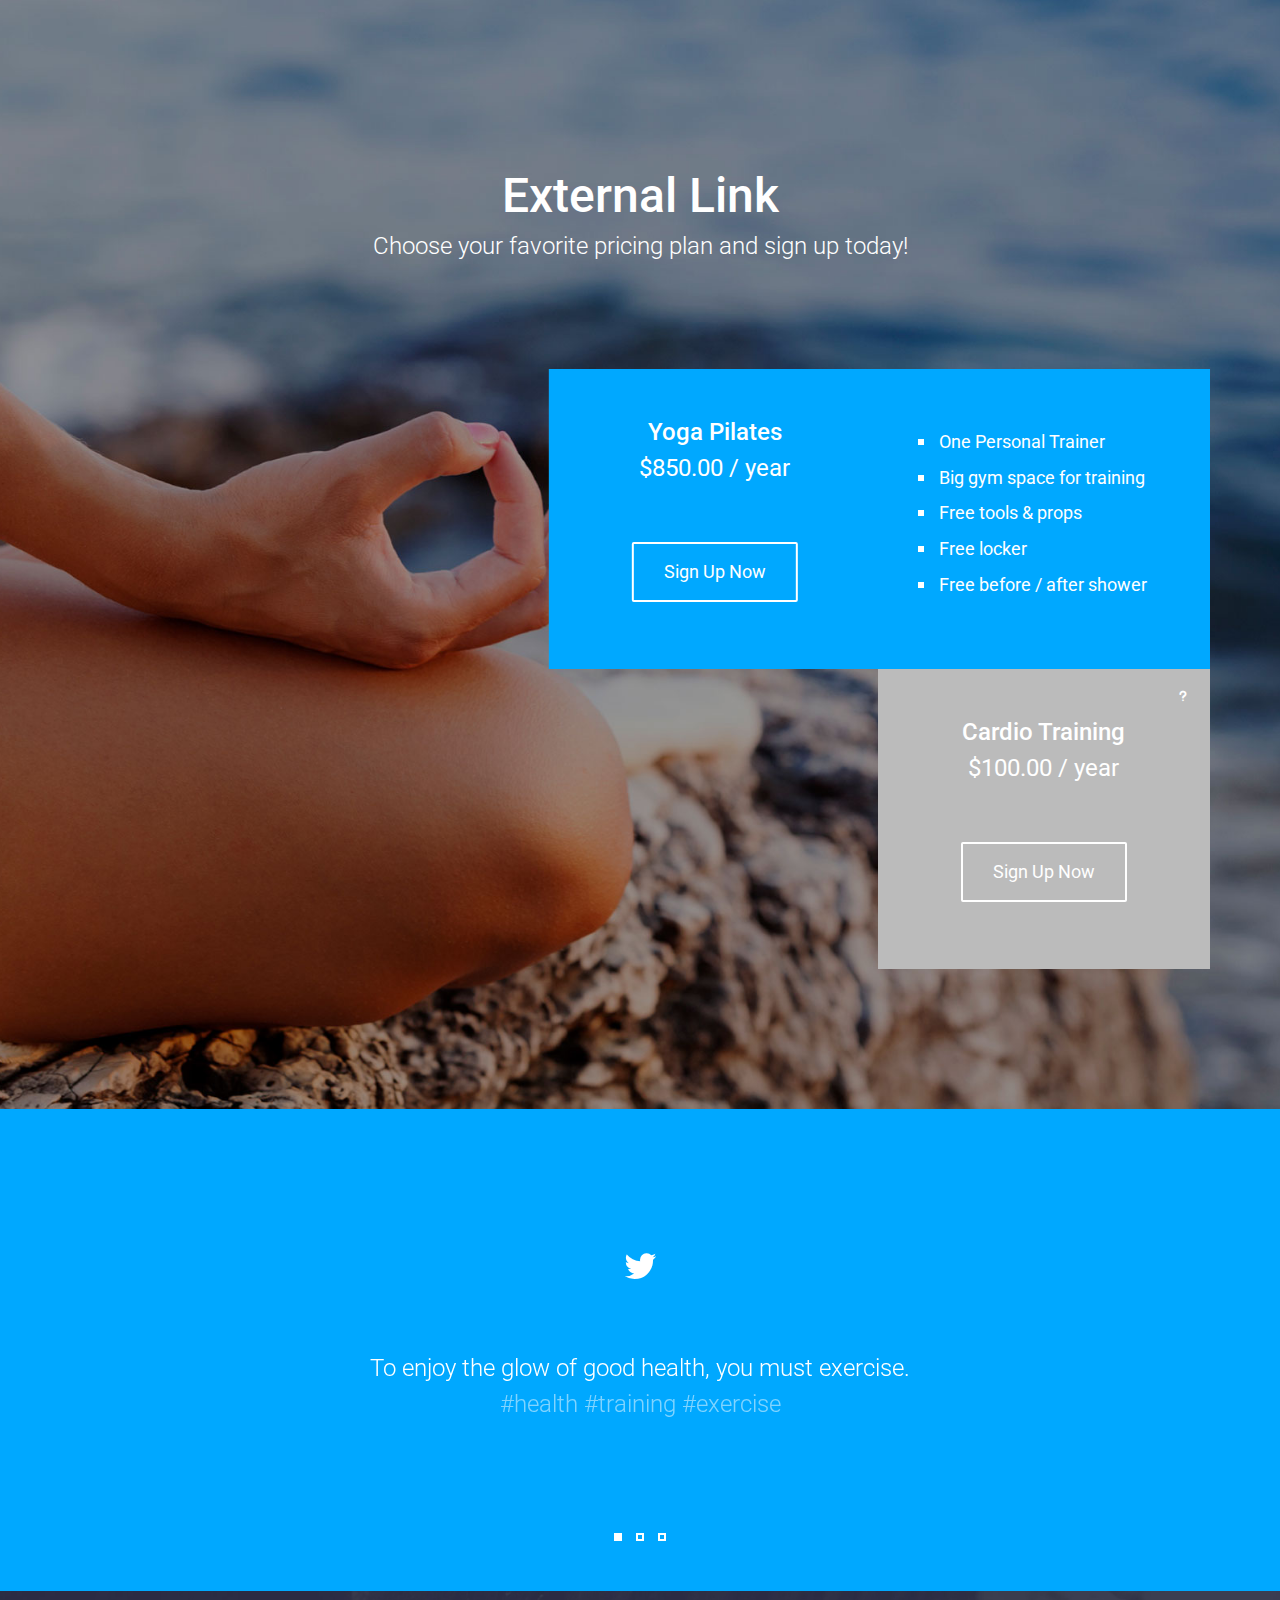
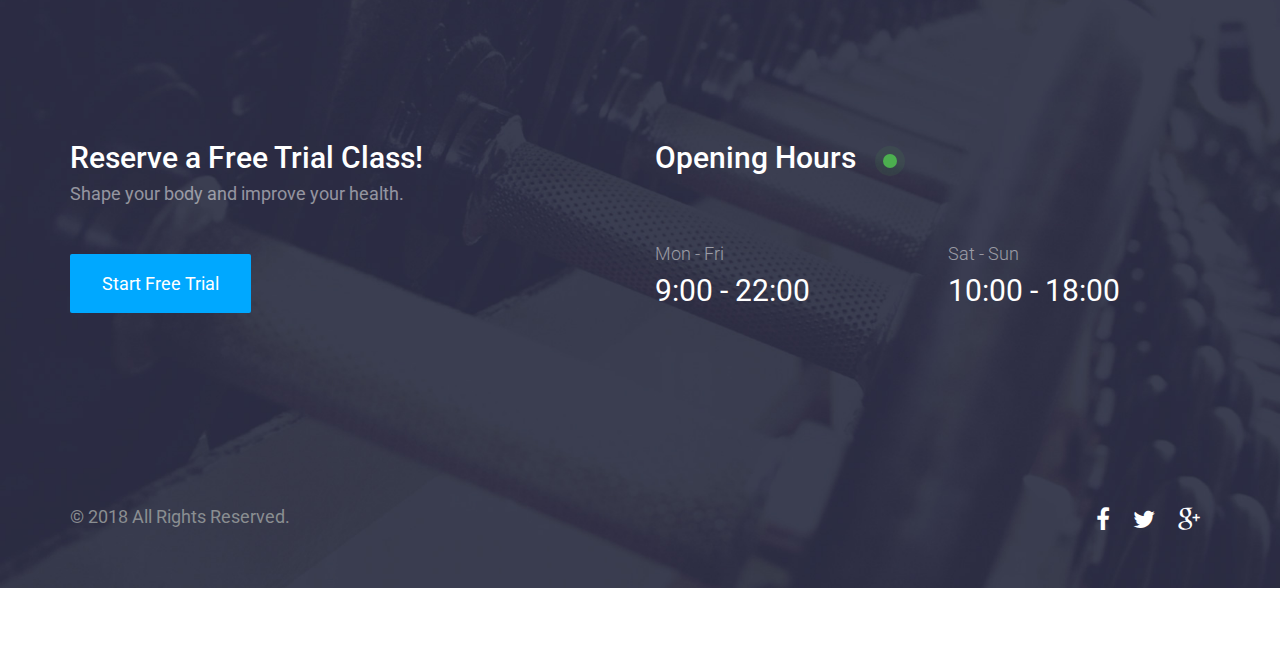
==== commit c5b6057f: "Update index.html" ====
--- a/Cardio_based_glyconavi/index.html
+++ b/Cardio_based_glyconavi/index.html
@@ -110,128 +110,6 @@
 		</div>
 	</section>
 
-
-	<section>
-		<div class="cut cut-top"></div>
-		<div class="container">
-			<div class="row intro-tables">
-				<div class="col-md-4">
-					<div class="intro-table intro-table-first">
-						<h5 class="white heading">Today's Schedule</h5>
-						<div class="owl-carousel owl-schedule bottom">
-							<div class="item">
-								<div class="schedule-row row">
-									<div class="col-xs-6">
-										<h5 class="regular white">Early Exercise</h5>
-									</div>
-									<div class="col-xs-6 text-right">
-										<h5 class="white">8:30 - 10:00</h5>
-									</div>
-								</div>
-								<div class="schedule-row row">
-									<div class="col-xs-6">
-										<h5 class="regular white">Muscle Building</h5>
-									</div>
-									<div class="col-xs-6 text-right">
-										<h5 class="white">8:30 - 10:00</h5>
-									</div>
-								</div>
-								<div class="schedule-row row">
-									<div class="col-xs-6">
-										<h5 class="regular white">Cardio</h5>
-									</div>
-									<div class="col-xs-6 text-right">
-										<h5 class="white">8:30 - 10:00</h5>
-									</div>
-								</div>
-							</div>
-							<div class="item">
-								<div class="schedule-row row">
-									<div class="col-xs-6">
-										<h5 class="regular white">Early Exercise</h5>
-									</div>
-									<div class="col-xs-6 text-right">
-										<h5 class="white">8:30 - 10:00</h5>
-									</div>
-								</div>
-								<div class="schedule-row row">
-									<div class="col-xs-6">
-										<h5 class="regular white">Muscle Building</h5>
-									</div>
-									<div class="col-xs-6 text-right">
-										<h5 class="white">8:30 - 10:00</h5>
-									</div>
-								</div>
-								<div class="schedule-row row">
-									<div class="col-xs-6">
-										<h5 class="regular white">Cardio</h5>
-									</div>
-									<div class="col-xs-6 text-right">
-										<h5 class="white">8:30 - 10:00</h5>
-									</div>
-								</div>
-							</div>
-							<div class="item">
-								<div class="schedule-row row">
-									<div class="col-xs-6">
-										<h5 class="regular white">Early Exercise</h5>
-									</div>
-									<div class="col-xs-6 text-right">
-										<h5 class="white">8:30 - 10:00</h5>
-									</div>
-								</div>
-								<div class="schedule-row row">
-									<div class="col-xs-6">
-										<h5 class="regular white">Muscle Building</h5>
-									</div>
-									<div class="col-xs-6 text-right">
-										<h5 class="white">8:30 - 10:00</h5>
-									</div>
-								</div>
-								<div class="schedule-row row">
-									<div class="col-xs-6">
-										<h5 class="regular white">Cardio</h5>
-									</div>
-									<div class="col-xs-6 text-right">
-										<h5 class="white">8:30 - 10:00</h5>
-									</div>
-								</div>
-							</div>
-						</div>
-					</div>
-				</div>
-				<div class="col-md-4">
-					<div class="intro-table intro-table-hover">
-						<h5 class="white heading hide-hover">Premium Membership</h5>
-						<div class="bottom">
-							<h4 class="white heading small-heading no-margin regular">Register Today</h4>
-							<h4 class="white heading small-pt">20% Discount</h4>
-							<a href="#" class="btn btn-white-fill expand">Register</a>
-						</div>
-					</div>
-				</div>
-				<div class="col-md-4">
-					<div class="intro-table intro-table-third">
-						<h5 class="white heading">Happy Clients</h5>
-						<div class="owl-testimonials bottom">
-							<div class="item">
-								<h4 class="white heading content">I couldn't be more happy with the results!</h4>
-								<h5 class="white heading light author">Adam Jordan</h5>
-							</div>
-							<div class="item">
-								<h4 class="white heading content">I can't believe how much better I feel!</h4>
-								<h5 class="white heading light author">Greg Pardon</h5>
-							</div>
-							<div class="item">
-								<h4 class="white heading content">Incredible transformation and I feel so healthy!</h4>
-								<h5 class="white heading light author">Christina Goldman</h5>
-							</div>
-						</div>
-					</div>
-				</div>
-			</div>
-		</div>
-	</section>
 	<section id="services" class="section section-padded">
 		<div class="container">
 			<div class="row text-center title">
